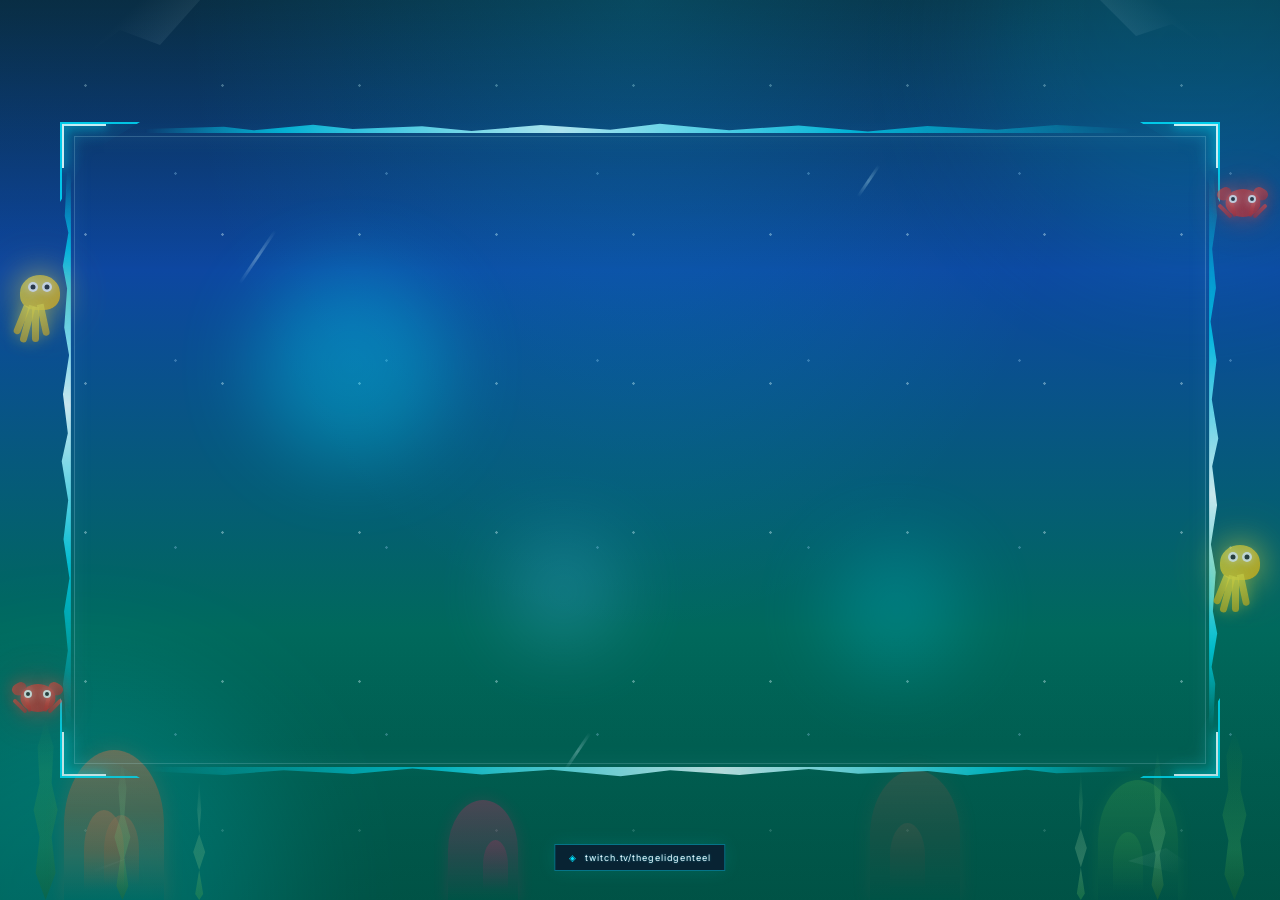
==== index.html @ 32f18d12 "Adding a card editor capability" ====
<!doctype html>
<html lang="en">
  <head>
    <meta charset="UTF-8" />
    <meta name="viewport" content="width=device-width, initial-scale=1.0" />
    <title>The Gelid Genteel — Arctic Undersea Overlay</title>
    <link rel="preconnect" href="https://fonts.googleapis.com" />
    <link rel="preconnect" href="https://fonts.gstatic.com" crossorigin />
    <link href="https://fonts.googleapis.com/css2?family=Cinzel:wght@500;600;700&family=Inter:wght@400;500;600;700&display=swap" rel="stylesheet" />
    <link rel="stylesheet" href="styles.css" />
    <svg style="position: absolute; width: 0; height: 0;">
      <defs>
        <filter id="iceCrystal">
          <feTurbulence type="fractalNoise" baseFrequency="0.01" numOctaves="1" result="noise" />
          <feDisplacementMap in="SourceGraphic" in2="noise" scale="1" xChannelSelector="R" yChannelSelector="G" />
        </filter>
        <filter id="frostGlow">
          <feGaussianBlur stdDeviation="2" result="coloredBlur" />
          <feMerge>
            <feMergeNode in="coloredBlur" />
            <feMergeNode in="SourceGraphic" />
          </feMerge>
        </filter>
      </defs>
    </svg>
  </head>
  <body>
    <main class="overlay" aria-label="The GelidGenteel arctic undersea Twitch overlay">
      <div class="ambient-glow glow-a"></div>
      <div class="ambient-glow glow-b"></div>
      <div class="starfield" aria-hidden="true"></div>
      <div class="bioluminescent-glow bio-1"></div>
      <div class="bioluminescent-glow bio-2"></div>
      <div class="bioluminescent-glow bio-3"></div>
      
      <!-- Steam/mist effects for thawing states -->
      <div class="steam-mist steam-1" aria-hidden="true"></div>
      <div class="steam-mist steam-2" aria-hidden="true"></div>
      <div class="steam-mist steam-3" aria-hidden="true"></div>
      
      <!-- Coral formations -->
      <div class="coral coral-1" aria-hidden="true"></div>
      <div class="coral coral-2" aria-hidden="true"></div>
      <div class="coral coral-3" aria-hidden="true"></div>
      <div class="coral coral-4" aria-hidden="true"></div>
      
      <!-- Seaweed/algae on sides -->
      <div class="seaweed seaweed-left-1" aria-hidden="true"></div>
      <div class="seaweed seaweed-left-2" aria-hidden="true"></div>
      <div class="seaweed seaweed-left-3" aria-hidden="true"></div>
      <div class="seaweed seaweed-right-1" aria-hidden="true"></div>
      <div class="seaweed seaweed-right-2" aria-hidden="true"></div>
      <div class="seaweed seaweed-right-3" aria-hidden="true"></div>
      
      <!-- Swimming fish container -->
      <div class="fish-container" aria-hidden="true"></div>
      
      <!-- Floating octopus on borders -->
      <div class="octopus octopus-left" aria-hidden="true">
        <div class="octopus-head"></div>
        <div class="tentacle tentacle-1"></div>
        <div class="tentacle tentacle-2"></div>
        <div class="tentacle tentacle-3"></div>
        <div class="tentacle tentacle-4"></div>
        <div class="octopus-eye octopus-eye-left"></div>
        <div class="octopus-eye octopus-eye-right"></div>
      </div>
      
      <div class="octopus octopus-right" aria-hidden="true">
        <div class="octopus-head"></div>
        <div class="tentacle tentacle-1"></div>
        <div class="tentacle tentacle-2"></div>
        <div class="tentacle tentacle-3"></div>
        <div class="tentacle tentacle-4"></div>
        <div class="octopus-eye octopus-eye-left"></div>
        <div class="octopus-eye octopus-eye-right"></div>
      </div>
      
      <!-- Floating crabs on borders -->
      <div class="crab crab-bottom-left" aria-hidden="true">
        <div class="crab-body"></div>
        <div class="claw claw-left"></div>
        <div class="claw claw-right"></div>
        <div class="leg leg-1"></div>
        <div class="leg leg-2"></div>
        <div class="leg leg-3"></div>
        <div class="leg leg-4"></div>
        <div class="crab-eye crab-eye-left"></div>
        <div class="crab-eye crab-eye-right"></div>
      </div>
      
      <div class="crab crab-top-right" aria-hidden="true">
        <div class="crab-body"></div>
        <div class="claw claw-left"></div>
        <div class="claw claw-right"></div>
        <div class="leg leg-1"></div>
        <div class="leg leg-2"></div>
        <div class="leg leg-3"></div>
        <div class="leg leg-4"></div>
        <div class="crab-eye crab-eye-left"></div>
        <div class="crab-eye crab-eye-right"></div>
      </div>

      <section class="gameplay-frame" aria-label="Gameplay safe area">
        <div class="ice-edge edge-top"></div>
        <div class="ice-edge edge-right"></div>
        <div class="ice-edge edge-bottom"></div>
        <div class="ice-edge edge-left"></div>
        <div class="corner corner-tl"></div>
        <div class="corner corner-tr"></div>
        <div class="corner corner-br"></div>
        <div class="corner corner-bl"></div>
        <div class="inner-rim"></div>
        
        <!-- Center screen state messages -->
        <div class="center-message brb-message" aria-hidden="true">
          <div class="ice-block">
            <div class="frost-icon">❄️</div>
            <h2>FROZEN</h2>
            <p>TEMPORARILY FROZEN</p>
            <div class="crystal-decoration"></div>
          </div>
        </div>
        
        <div class="center-message starting-message" aria-hidden="true">
          <div class="thaw-block">
            <div class="steam-icon">💨</div>
            <h2>THAWING</h2>
            <p>THE AQUARIUM OPENS SOON</p>
            <div class="bubble-decoration"></div>
          </div>
        </div>
        
        <div class="center-message offline-message" aria-hidden="true">
          <div class="frigid-block">
            <div class="iceberg-icon">🏔️</div>
            <h2>TANK FREEZING</h2>
            <p>Thanks for Watching</p>
            <div class="glacier-decoration"></div>
          </div>
        </div>
      </section>

      <!-- <header class="identity-plaque">
        <div class="crest" aria-hidden="true"><span>🧊</span></div>
        <div>
          <p class="eyebrow ice-font"></p>
          <h1>THEGELIDGENTEEL</h1>
          <p class="subtitle ice-font" id="current-game">Currently Playing:</p>
        </div>
        <div class="frost-crystal" style="top: 10px; right: 15px;"></div>
        <div class="frost-crystal" style="bottom: 8px; left: 12px; animation-delay: 1s;"></div>
        <div class="frost-crystal" style="top: 50%; right: 8px; animation-delay: 2s;"></div>
      </header> -->

      <!-- <aside class="vtuber-frame" aria-label="VTuber avatar safe area">
        <div class="frame-label">KNIGHT’S CHAMBER</div>
        <div class="avatar-safe"><span>VTUBER<br />SAFE AREA</span></div>
        <div class="rune rune-one">✧</div>
        <div class="rune rune-two">✦</div>
        <div class="frost-crystal" style="top: 12px; right: 12px;"></div>
        <div class="frost-crystal" style="bottom: 12px; left: 12px; animation-delay: 1.5s;"></div>
        
      
        <div class="chat-tank" aria-label="Chat overlay">
          <div class="tank-glass"></div>
          <div class="tank-water"></div>
          <div class="tank-bubbles"></div>
          <div class="chat-content">
            <div class="chat-messages">
              <div class="chat-message">
                <span class="chat-user">User1:</span>
                <span class="chat-text">Love the ice theme!</span>
              </div>
              <div class="chat-message">
                <span class="chat-user">User2:</span>
                <span class="chat-text">The bubbles are amazing</span>
              </div>
              <div class="chat-message">
                <span class="chat-user">Mod:</span>
                <span class="chat-text">Stream quality is perfect</span>
              </div>
            </div>
          </div>
        </div>
      </aside> -->

      <!-- <div class="status-plate">
        <span class="status-dot"></span>
        <span id="statusText" class="ice-font">LIVE FROM THE TANK</span>
      </div> -->

      <div class="social-plate">
        <span class="social-icon">◈</span>
        <span class="ice-font">twitch.tv/thegelidgenteel</span>
      </div>

 
      <div class="shard shard-a" aria-hidden="true"></div>
      <div class="shard shard-b" aria-hidden="true"></div>
      <div class="shard shard-c" aria-hidden="true"></div>
      <div class="ice-formation ice-top-left"></div>
      <div class="ice-formation ice-top-right"></div>
      <div class="ice-formation ice-bottom-left"></div>
      <div class="ice-formation ice-bottom-right"></div>
      
      <!-- Glacier formations for frozen state -->
      <div class="glacier glacier-main" aria-hidden="true"></div>
      <div class="glacier glacier-secondary" aria-hidden="true"></div>
      <div class="ice-crack crack-1" aria-hidden="true"></div>
      <div class="ice-crack crack-2" aria-hidden="true"></div>
      <div class="ice-crack crack-3" aria-hidden="true"></div>
      <div class="frost-overlay" aria-hidden="true"></div>

      <nav class="demo-controls" aria-label="Overlay preview controls">
        <button data-status="LIVE FROM THE TANK">Standard</button>
        <button data-status="THE AQUARIUM OPENS SOON">Bubbles</button>
        <!-- <button data-status="TEMPORARILY FROZEN">Freeze</button> -->
        <button data-status="STREAM COMPLETELY FROZEN">Frozen</button>
        <!-- <button id="toggleMotion">Motion</button> -->
        <button id="toggleFreeze">Freeze</button>
      </nav>
    </main>
    <script src="script.js"></script>
  </body>
</html>
---- styles.css ----
:root {
  --ice: #e0f7fa;
  --frost: #81d4fa;
  --steel: #4fc3f7;
  --deep-ocean: #0a192f;
  --arctic-blue: #0d47a1;
  --bioluminescent: #00e5ff;
  --sea-teal: #00695c;
  --bubble: rgba(255, 255, 255, 0.3);
  --line: rgba(0, 229, 255, .6);
  --ease: cubic-bezier(.23, 1, .32, 1);
}

* { box-sizing: border-box; }
html, body { width: 100%; height: 100%; margin: 0; overflow: hidden; background: transparent; }
body { color: var(--bioluminescent); font-family: Inter, sans-serif; }

.overlay {
  position: relative;
  width: 100vw;
  height: 100vh;
  min-width: 960px;
  min-height: 540px;
  overflow: hidden;
  isolation: isolate;
  background: linear-gradient(180deg, #0a192f 0%, #0d47a1 30%, #00695c 70%, #004d40 100%);
  transition: background 2s ease-in-out;
}

.overlay.thawing {
  background: linear-gradient(180deg, #1a237e 0%, #1565c0 30%, #00897b 70%, #00695c 100%);
}

.overlay.thawing .bioluminescent-glow {
  opacity: 0.5;
  animation-duration: 2s;
}
.overlay.thawing .bubble-container {
  opacity: 0.7;
}

/* Coral formations */
.coral { position: absolute; z-index: 1; opacity: 0.6; pointer-events: none; transition: opacity 2s ease-in-out; }
.coral-1 { 
  bottom: 0; left: 5%; width: 100px; height: 150px; 
  background: linear-gradient(180deg, rgba(255, 112, 67, 0.7) 0%, rgba(255, 87, 34, 0.5) 40%, rgba(255, 112, 67, 0.3) 70%, transparent 100%);
  border-radius: 50% 50% 0 0;
  box-shadow: 0 0 20px rgba(255, 112, 67, 0.3);
}
.coral-1::before {
  content: '';
  position: absolute;
  bottom: 10px; left: 20px; width: 40px; height: 80px;
  background: linear-gradient(180deg, rgba(255, 112, 67, 0.6) 0%, rgba(255, 87, 34, 0.4) 50%, transparent 100%);
  border-radius: 50% 50% 0 0;
}
.coral-1::after {
  content: '';
  position: absolute;
  bottom: 15px; right: 25px; width: 35px; height: 70px;
  background: linear-gradient(180deg, rgba(255, 112, 67, 0.5) 0%, rgba(255, 87, 34, 0.3) 50%, transparent 100%);
  border-radius: 50% 50% 0 0;
}
.coral-2 { 
  bottom: 0; right: 8%; width: 80px; height: 120px; 
  background: linear-gradient(180deg, rgba(67, 160, 71, 0.6) 0%, rgba(56, 142, 60, 0.4) 50%, transparent 100%);
  border-radius: 50% 50% 0 0;
  box-shadow: 0 0 15px rgba(67, 160, 71, 0.3);
}
.coral-2::before {
  content: '';
  position: absolute;
  bottom: 8px; left: 15px; width: 30px; height: 60px;
  background: linear-gradient(180deg, rgba(67, 160, 71, 0.5) 0%, rgba(56, 142, 60, 0.3) 50%, transparent 100%);
  border-radius: 50% 50% 0 0;
}
.coral-3 { 
  bottom: 0; left: 35%; width: 70px; height: 100px; 
  background: linear-gradient(180deg, rgba(233, 30, 99, 0.6) 0%, rgba(194, 24, 91, 0.4) 50%, transparent 100%);
  border-radius: 50% 50% 0 0;
  box-shadow: 0 0 15px rgba(233, 30, 99, 0.3);
}
.coral-3::before {
  content: '';
  position: absolute;
  bottom: 10px; right: 10px; width: 25px; height: 50px;
  background: linear-gradient(180deg, rgba(233, 30, 99, 0.5) 0%, rgba(194, 24, 91, 0.3) 50%, transparent 100%);
  border-radius: 50% 50% 0 0;
}
.coral-4 { 
  bottom: 0; right: 25%; width: 90px; height: 130px; 
  background: linear-gradient(180deg, rgba(121, 85, 72, 0.6) 0%, rgba(93, 64, 55, 0.4) 50%, transparent 100%);
  border-radius: 50% 50% 0 0;
  box-shadow: 0 0 18px rgba(121, 85, 72, 0.3);
}
.coral-4::before {
  content: '';
  position: absolute;
  bottom: 12px; left: 20px; width: 35px; height: 65px;
  background: linear-gradient(180deg, rgba(121, 85, 72, 0.5) 0%, rgba(93, 64, 55, 0.3) 50%, transparent 100%);
  border-radius: 50% 50% 0 0;
}

/* Seaweed/algae on sides */
.seaweed { 
  position: absolute; 
  z-index: 1; 
  bottom: 0; 
  width: 40px; 
  opacity: 0.5; 
  pointer-events: none; 
  transition: opacity 2s ease-in-out;
  animation: seaweedSway 4s ease-in-out infinite;
}

.seaweed-left-1 {
  left: 2%;
  height: 180px;
  background: linear-gradient(180deg, transparent 0%, rgba(76, 175, 80, 0.4) 30%, rgba(56, 142, 60, 0.6) 70%, rgba(27, 94, 32, 0.8) 100%);
  clip-path: polygon(50% 0%, 70% 15%, 65% 35%, 80% 50%, 65% 65%, 75% 85%, 50% 100%, 25% 85%, 35% 65%, 20% 50%, 35% 35%, 30% 15%);
  animation-delay: 0s;
}

.seaweed-left-2 {
  left: 8%;
  height: 140px;
  background: linear-gradient(180deg, transparent 0%, rgba(129, 199, 132, 0.4) 30%, rgba(102, 187, 106, 0.6) 70%, rgba(51, 105, 30, 0.8) 100%);
  clip-path: polygon(50% 0%, 60% 20%, 55% 40%, 70% 55%, 55% 70%, 65% 90%, 50% 100%, 35% 90%, 45% 70%, 30% 55%, 45% 40%, 40% 20%);
  animation-delay: 1s;
}

.seaweed-left-3 {
  left: 14%;
  height: 120px;
  background: linear-gradient(180deg, transparent 0%, rgba(165, 214, 167, 0.4) 30%, rgba(129, 199, 132, 0.6) 70%, rgba(67, 160, 71, 0.8) 100%);
  clip-path: polygon(50% 0%, 55% 25%, 50% 45%, 65% 60%, 50% 75%, 60% 95%, 50% 100%, 40% 95%, 50% 75%, 35% 60%, 50% 45%, 45% 25%);
  animation-delay: 2s;
}

.seaweed-right-1 {
  right: 2%;
  height: 170px;
  background: linear-gradient(180deg, transparent 0%, rgba(56, 142, 60, 0.4) 30%, rgba(76, 175, 80, 0.6) 70%, rgba(27, 94, 32, 0.8) 100%);
  clip-path: polygon(50% 0%, 30% 15%, 35% 35%, 20% 50%, 35% 65%, 25% 85%, 50% 100%, 75% 85%, 65% 65%, 80% 50%, 65% 35%, 70% 15%);
  animation-delay: 0.5s;
}

.seaweed-right-2 {
  right: 8%;
  height: 150px;
  background: linear-gradient(180deg, transparent 0%, rgba(102, 187, 106, 0.4) 30%, rgba(129, 199, 132, 0.6) 70%, rgba(51, 105, 30, 0.8) 100%);
  clip-path: polygon(50% 0%, 40% 20%, 45% 40%, 30% 55%, 45% 70%, 35% 90%, 50% 100%, 65% 90%, 55% 70%, 70% 55%, 55% 40%, 60% 20%);
  animation-delay: 1.5s;
}

.seaweed-right-3 {
  right: 14%;
  height: 130px;
  background: linear-gradient(180deg, transparent 0%, rgba(129, 199, 132, 0.4) 30%, rgba(165, 214, 167, 0.6) 70%, rgba(67, 160, 71, 0.8) 100%);
  clip-path: polygon(50% 0%, 45% 25%, 50% 45%, 35% 60%, 50% 75%, 40% 95%, 50% 100%, 60% 95%, 50% 75%, 65% 60%, 50% 45%, 55% 25%);
  animation-delay: 2.5s;
}

@keyframes seaweedSway {
  0%, 100% { transform: rotate(-3deg) translateX(0); }
  50% { transform: rotate(3deg) translateX(5px); }
}

/* Octopus on borders - floating up and down */
.octopus {
  position: absolute;
  width: 60px;
  height: 50px;
  z-index: 8;
  opacity: 0.75;
  transition: opacity 2s ease-in-out;
  pointer-events: none;
}

.octopus-left {
  left: 10px;
  top: 30%;
  animation: octopusFloat 6s ease-in-out infinite;
  animation-delay: 0s;
}

.octopus-right {
  right: 10px;
  top: 60%;
  animation: octopusFloatFlipped 6s ease-in-out infinite;
  animation-delay: 3s;
}

.octopus-head {
  position: absolute;
  top: 5px;
  left: 10px;
  width: 40px;
  height: 35px;
  background: linear-gradient(135deg, rgba(255, 235, 59, 0.85), rgba(255, 193, 7, 0.9));
  border-radius: 50% 50% 40% 40%;
  box-shadow: 0 0 30px rgba(255, 235, 59, 0.7), 0 0 60px rgba(255, 193, 7, 0.4);
}

.tentacle {
  position: absolute;
  background: linear-gradient(180deg, rgba(255, 235, 59, 0.8), rgba(255, 193, 7, 0.7));
  border-radius: 20px;
  box-shadow: 0 0 15px rgba(255, 235, 59, 0.5);
}

.tentacle-1 {
  top: 35px;
  left: 14px;
  width: 7px;
  height: 38px;
  border-radius: 3px 3px 20px 20px;
  transform: rotate(15deg);
}

.tentacle-2 {
  top: 37px;
  left: 22px;
  width: 7px;
  height: 35px;
  border-radius: 3px 3px 20px 20px;
  transform: rotate(0deg);
}

.tentacle-3 {
  top: 34px;
  left: 30px;
  width: 7px;
  height: 32px;
  border-radius: 3px 3px 20px 20px;
  transform: rotate(-12deg);
}

.tentacle-4 {
  top: 35px;
  left: 8px;
  width: 7px;
  height: 30px;
  border-radius: 3px 3px 20px 20px;
  transform: rotate(22deg);
}

.octopus-eye {
  position: absolute;
  width: 10px;
  height: 10px;
  background: rgba(255, 255, 255, 0.95);
  border-radius: 50%;
  box-shadow: 0 0 8px rgba(255, 255, 255, 0.6);
}

.octopus-eye-left {
  top: 12px;
  left: 18px;
}

.octopus-eye-right {
  top: 12px;
  left: 32px;
}

.octopus-eye::after {
  content: '';
  position: absolute;
  width: 5px;
  height: 5px;
  background: rgba(0, 0, 0, 0.8);
  border-radius: 50%;
  top: 50%;
  left: 50%;
  transform: translate(-50%, -50%);
}

@keyframes octopusFloat {
  0%, 100% { transform: translateY(0); }
  50% { transform: translateY(-30px); }
}

/* Crabs on borders - floating */
.crab {
  position: absolute;
  width: 55px;
  height: 45px;
  z-index: 8;
  opacity: 0.75;
  transition: opacity 2s ease-in-out;
  pointer-events: none;
  animation: crabFloat 5s ease-in-out infinite;
}

.crab-bottom-left {
  left: 10px;
  bottom: 20%;
  animation-delay: 0s;
}

.crab-top-right {
  right: 10px;
  top: 20%;
  animation-delay: 2.5s;
}

.crab-body {
  position: absolute;
  top: 50%;
  left: 50%;
  width: 35px;
  height: 28px;
  background: linear-gradient(135deg, rgba(244, 67, 54, 0.85), rgba(198, 40, 40, 0.9));
  border-radius: 50%;
  transform: translate(-50%, -50%);
  box-shadow: 0 0 25px rgba(244, 67, 54, 0.6), 0 0 50px rgba(198, 40, 40, 0.4);
}

.claw {
  position: absolute;
  background: linear-gradient(135deg, rgba(244, 67, 54, 0.8), rgba(198, 40, 40, 0.7));
  border-radius: 40% 40% 50% 50%;
  box-shadow: 0 0 15px rgba(244, 67, 54, 0.5);
}

.claw-left {
  top: 8px;
  left: 2px;
  width: 15px;
  height: 12px;
  transform: rotate(-30deg);
}

.claw-right {
  top: 8px;
  right: 2px;
  width: 15px;
  height: 12px;
  transform: rotate(30deg);
}

.leg {
  position: absolute;
  background: linear-gradient(180deg, rgba(244, 67, 54, 0.8), rgba(198, 40, 40, 0.7));
  border-radius: 5px;
  box-shadow: 0 0 10px rgba(244, 67, 54, 0.4);
}

.leg-1 {
  bottom: 5px;
  left: 8px;
  width: 4px;
  height: 18px;
  transform: rotate(-45deg);
}

.leg-2 {
  bottom: 8px;
  left: 16px;
  width: 4px;
  height: 16px;
  transform: rotate(-15deg);
}

.leg-3 {
  bottom: 8px;
  right: 16px;
  width: 4px;
  height: 16px;
  transform: rotate(15deg);
}

.leg-4 {
  bottom: 5px;
  right: 8px;
  width: 4px;
  height: 18px;
  transform: rotate(45deg);
}

.crab-eye {
  position: absolute;
  width: 8px;
  height: 8px;
  background: rgba(255, 255, 255, 0.95);
  border-radius: 50%;
  box-shadow: 0 0 8px rgba(255, 255, 255, 0.6);
}

.crab-eye-left {
  top: 15px;
  left: 14px;
}

.crab-eye-right {
  top: 15px;
  right: 14px;
}

.crab-eye::after {
  content: '';
  position: absolute;
  width: 4px;
  height: 4px;
  background: rgba(0, 0, 0, 0.8);
  border-radius: 50%;
  top: 50%;
  left: 50%;
  transform: translate(-50%, -50%);
}

@keyframes crabFloat {
  0%, 100% { transform: translateY(0) rotate(-5deg); }
  50% { transform: translateY(-25px) rotate(5deg); }
}

@keyframes octopusFloatFlipped {
  0%, 100% { transform: scaleX(-1) translateY(0); }
  50% { transform: scaleX(-1) translateY(-30px); }
}

/* Hide coral and seaweed when frozen */
.overlay.frozen .coral, .overlay.frigid .coral,
.overlay.frozen .seaweed, .overlay.frigid .seaweed,
.overlay.frozen .octopus, .overlay.frigid .octopus,
.overlay.frozen .crab, .overlay.frigid .crab {
  opacity: 0;
}

/* Fish container */
.fish-container { position: absolute; inset: 0; z-index: 2; pointer-events: none; transition: opacity 2s ease-in-out; }

.overlay.frozen .fish-container, .overlay.frigid .fish-container {
  opacity: 0;
}

.overlay.frozen {
  background: linear-gradient(180deg, #0d47a1 0%, #1565c0 20%, #1976d2 40%, #1e88e5 60%, #2196f3 80%, #263238 100%);
}

.overlay.frigid {
  background: linear-gradient(180deg, #0d47a1 0%, #1565c0 20%, #1976d2 40%, #42a5f5 60%, #90caf9 80%, #e3f2fd 100%);
}

.overlay.frigid .glacier {
  opacity: 1;
  background: linear-gradient(160deg, transparent 20%, rgba(224, 247, 250, 0.5) 40%, rgba(187, 222, 251, 0.7) 60%, rgba(144, 202, 249, 0.9));
}
.overlay.frigid .glacier-secondary {
  background: linear-gradient(200deg, transparent 15%, rgba(225, 245, 254, 0.4) 35%, rgba(187, 222, 251, 0.6) 55%, rgba(100, 181, 246, 0.8));
}
.overlay.frigid .ice-crack {
  opacity: 0.9;
}
.overlay.frigid .ice-formation {
  opacity: 0.8;
}
.overlay.frigid .bioluminescent-glow {
  opacity: 0.2;
}

.overlay::before, .overlay::after { content: ""; position: absolute; inset: 0; pointer-events: none; }
.overlay::before { z-index: 3; background: radial-gradient(ellipse at 50% 0%, rgba(0, 229, 255, 0.15), transparent 50%); transition: opacity 2s ease-in-out, background 2s ease-in-out; }
.overlay::after { z-index: 4; background: linear-gradient(180deg, rgba(0, 229, 255, 0.1) 0%, transparent 30%, transparent 70%, rgba(0, 105, 92, 0.2) 100%); transition: opacity 2s ease-in-out, background 2s ease-in-out; }

.overlay.frozen::before {
  background: radial-gradient(ellipse at 50% 0%, rgba(66, 165, 245, 0.3), transparent 60%);
}
.overlay.frozen::after {
  background: linear-gradient(180deg, rgba(66, 165, 245, 0.2) 0%, transparent 25%, transparent 75%, rgba(69, 90, 100, 0.4) 100%);
}

.ambient-glow { position: absolute; width: 32vw; height: 32vw; border-radius: 50%; filter: blur(65px); opacity: .2; z-index: -1; transition: background 2s ease-in-out; }
.glow-a { left: -10vw; bottom: -15vw; background: #00e5ff; }
.glow-b { right: -9vw; top: -12vw; background: #00bcd4; }

.overlay.frozen .glow-a { background: #1976d2; }
.overlay.frozen .glow-b { background: #1565c0; }

.bioluminescent-glow { position: absolute; border-radius: 50%; filter: blur(40px); opacity: .3; z-index: 1; animation: bioluminescence 4s ease-in-out infinite; transition: background 2s ease-in-out; }
.bio-1 { width: 15vw; height: 15vw; left: 20%; top: 30%; background: #00e5ff; animation-delay: 0s; }
.bio-2 { width: 10vw; height: 10vw; right: 25%; bottom: 25%; background: #00bcd4; animation-delay: 1.5s; }
.bio-3 { width: 8vw; height: 8vw; left: 40%; top: 60%; background: #4fc3f7; animation-delay: 3s; }

.overlay.frozen .bio-1 { background: #42a5f5; }
.overlay.frozen .bio-2 { background: #1e88e5; }
.overlay.frozen .bio-3 { background: #64b5f6; }

.starfield, .snow-layer, .bubble-container { position: absolute; inset: 0; pointer-events: none; }
.starfield { opacity: .42; background-image: radial-gradient(circle, rgba(222,250,255,.9) 0 1px, transparent 1.5px), radial-gradient(circle, rgba(170,220,255,.7) 0 1px, transparent 1.5px); background-size: 137px 149px, 211px 187px; background-position: 17px 11px, 70px 80px; mask-image: linear-gradient(to bottom, transparent, #000 12%, #000 82%, transparent); }
.bubble-container { z-index: 2; overflow: hidden; }

.gameplay-frame { position: absolute;
  left: 50%;
  top: 50%;
  width: min(90vw, 160vh);
  aspect-ratio: 16 / 9;
  transform: translate(-50%, -50%);
  z-index: 1;
  pointer-events: none; }
.inner-rim { position: absolute; inset: 10px; border: 1px solid rgba(190, 239, 255, .22); box-shadow: inset 0 0 20px rgba(113, 217, 255, .08), 0 0 17px rgba(125, 216, 255, .05); }

/* Center screen state messages */
.center-message { 
  position: absolute; 
  inset: 20%; 
  display: flex; 
  align-items: center; 
  justify-content: center; 
  opacity: 0; 
  pointer-events: none; 
  transition: opacity 1s ease-in-out;
  z-index: 10;
}

.center-message.active {
  opacity: 1;
}

.ice-block, .thaw-block, .frigid-block {
  text-align: center;
  padding: 40px 60px;
  border-radius: 20px;
  position: relative;
}

.ice-block {
  background: linear-gradient(145deg, rgba(13, 71, 161, 0.9), rgba(21, 101, 192, 0.8));
  border: 2px solid rgba(66, 165, 245, 0.6);
  box-shadow: 0 0 40px rgba(66, 165, 245, 0.4), inset 0 0 30px rgba(66, 165, 245, 0.2);
}

.thaw-block {
  background: linear-gradient(145deg, rgba(21, 101, 192, 0.9), rgba(0, 137, 123, 0.8));
  border: 2px solid rgba(79, 195, 247, 0.6);
  box-shadow: 0 0 40px rgba(79, 195, 247, 0.4), inset 0 0 30px rgba(79, 195, 247, 0.2);
}

.frigid-block {
  background: linear-gradient(145deg, rgba(13, 71, 161, 0.9), rgba(66, 165, 245, 0.8));
  border: 2px solid rgba(144, 202, 249, 0.6);
  box-shadow: 0 0 40px rgba(144, 202, 249, 0.4), inset 0 0 30px rgba(144, 202, 249, 0.2);
}

.frost-icon, .steam-icon, .iceberg-icon {
  font-size: 48px;
  margin-bottom: 20px;
  animation: iconFloat 3s ease-in-out infinite;
}

.steam-icon {
  animation: steamRise 2s ease-in-out infinite;
}

.center-message h2 {
  font: 700 32px Cinzel, serif;
  letter-spacing: 0.1em;
  margin: 0 0 15px;
  color: #e0f7fa;
  text-shadow: 0 0 20px rgba(0, 229, 255, 0.8);
}

.center-message p {
  font: 500 18px Inter, sans-serif;
  letter-spacing: 0.05em;
  margin: 0;
  color: rgba(224, 247, 250, 0.8);
}

.crystal-decoration, .bubble-decoration, .glacier-decoration {
  position: absolute;
  width: 100%;
  height: 100%;
  inset: 0;
  pointer-events: none;
  overflow: hidden;
  border-radius: 20px;
}

.crystal-decoration::before,
.crystal-decoration::after {
  content: '';
  position: absolute;
  width: 10px;
  height: 10px;
  background: rgba(224, 247, 250, 0.6);
  clip-path: polygon(50% 0%, 61% 35%, 98% 35%, 68% 57%, 79% 91%, 50% 70%, 21% 91%, 32% 57%, 2% 35%, 39% 35%);
  animation: crystalSparkle 4s ease-in-out infinite;
}

.crystal-decoration::before {
  top: 20%; left: 15%;
}

.crystal-decoration::after {
  bottom: 25%; right: 20%;
  animation-delay: 2s;
}

.bubble-decoration::before,
.bubble-decoration::after {
  content: '';
  position: absolute;
  width: 15px;
  height: 15px;
  background: radial-gradient(circle, rgba(255, 255, 255, 0.8), rgba(0, 229, 255, 0.4), transparent);
  border-radius: 50%;
  animation: bubbleFloat 3s ease-in-out infinite;
}

.bubble-decoration::before {
  bottom: 30%; left: 20%;
}

.bubble-decoration::after {
  top: 25%; right: 25%;
  animation-delay: 1.5s;
}

.glacier-decoration {
  background: linear-gradient(45deg, transparent 40%, rgba(224, 247, 250, 0.1) 70%, transparent);
}

@keyframes iconFloat {
  0%, 100% { transform: translateY(0); }
  50% { transform: translateY(-10px); }
}

@keyframes steamRise {
  0%, 100% { transform: translateY(0) scale(1); opacity: 0.8; }
  50% { transform: translateY(-15px) scale(1.1); opacity: 1; }
}

@keyframes bubbleFloat {
  0%, 100% { transform: translateY(0); }
  50% { transform: translateY(-20px); }
}
.ice-edge { position: absolute; filter: drop-shadow(0 0 7px rgba(0, 229, 255, .8)); opacity: .9; }
.edge-top, .edge-bottom { left: 7%; right: 7%; height: 18px; background: linear-gradient(90deg, transparent, var(--line) 14%, var(--ice) 42%, var(--line) 71%, transparent); clip-path: polygon(0 44%, 8% 32%, 11% 52%, 17% 21%, 21% 45%, 28% 29%, 33% 56%, 40% 22%, 47% 49%, 52% 15%, 59% 51%, 66% 25%, 73% 58%, 79% 28%, 86% 49%, 92% 22%, 100% 44%, 100% 66%, 0 66%); }
.edge-top { top: -5px; }
.edge-bottom { bottom: -5px; transform: rotate(180deg); }
.edge-left, .edge-right { top: 7%; bottom: 7%; width: 18px; background: linear-gradient(180deg, transparent, var(--line) 14%, var(--ice) 42%, var(--line) 71%, transparent); clip-path: polygon(44% 0, 32% 8%, 52% 11%, 21% 17%, 45% 21%, 29% 28%, 56% 33%, 22% 40%, 49% 47%, 15% 52%, 51% 59%, 25% 66%, 58% 73%, 28% 79%, 49% 86%, 22% 92%, 44% 100%, 66% 100%, 66% 0); }
.edge-left { left: -5px; }
.edge-right { right: -5px; transform: rotate(180deg); }

.corner { position: absolute; width: 80px; height: 80px; border: 2px solid rgba(0, 229, 255, .86); filter: drop-shadow(0 0 9px rgba(0, 229, 255, .85)); opacity: .95; }
.corner::before, .corner::after { content: ""; position: absolute; background: var(--ice); box-shadow: 0 0 9px var(--bioluminescent); }
.corner::before { width: 44px; height: 2px; }
.corner::after { width: 2px; height: 44px; }
.corner-tl { left: -4px; top: -4px; border-right: 0; border-bottom: 0; clip-path: polygon(0 0, 100% 0, 38% 38%, 0 100%); }
.corner-tr { right: -4px; top: -4px; transform: scaleX(-1); border-right: 0; border-bottom: 0; clip-path: polygon(0 0, 100% 0, 38% 38%, 0 100%); }
.corner-br { right: -4px; bottom: -4px; transform: scale(-1); border-right: 0; border-bottom: 0; clip-path: polygon(0 0, 100% 0, 38% 38%, 0 100%); }
.corner-bl { left: -4px; bottom: -4px; transform: scaleY(-1); border-right: 0; border-bottom: 0; clip-path: polygon(0 0, 100% 0, 38% 38%, 0 100%); }

.identity-plaque { position: absolute; left: 6.3%; top: 7.8%; z-index: 5; display: flex; align-items: center; gap: 13px; padding: 12px 20px 12px 11px; border: 1px solid rgba(0, 229, 255, .7); border-left: 0; background: linear-gradient(90deg, rgba(10, 25, 47, .95), rgba(13, 71, 161, .88), rgba(13, 71, 161, .75)); clip-path: polygon(0 0, 96% 0, 100% 50%, 96% 100%, 0 100%); box-shadow: 0 0 22px rgba(0, 229, 255, .3); transition: background 2s ease-in-out, border-color 2s ease-in-out, box-shadow 2s ease-in-out; }

.overlay.frozen .identity-plaque {
  border-color: rgba(66, 165, 245, .7);
  background: linear-gradient(90deg, rgba(13, 71, 161, .95), rgba(21, 101, 192, .88), rgba(21, 101, 192, .75));
  box-shadow: 0 0 22px rgba(66, 165, 245, .3);
}
.crest { display: grid; place-items: center; width: 42px; height: 42px; border: 1px solid var(--bioluminescent); color: var(--ice); transform: rotate(45deg); background: linear-gradient(145deg, rgba(0, 229, 255, .23), rgba(0, 105, 92, .06)); box-shadow: 0 0 16px rgba(0, 229, 255, .42), inset 0 0 12px rgba(224, 247, 250, .26); }
.crest span { transform: rotate(-45deg); font-size: 19px; }
.eyebrow { margin: 0 0 2px; color: rgba(0, 229, 255, .9); font-size: 9px; letter-spacing: .24em; font-weight: 700; }
h1 { margin: 0; color: #e0f7fa; font: 600 clamp(15px, 1.4vw, 25px) Cinzel, serif; letter-spacing: .08em; text-shadow: 0 0 15px rgba(0, 229, 255, .8), 0 0 30px rgba(0, 229, 255, .4); filter: url(#iceCrystal); }

/* Ice crystal font effect */
.ice-font {
  filter: url(#iceCrystal);
  color: #e8f8ff;
  text-shadow: 0 0 4px rgba(200, 240, 255, 0.7), 0 0 8px rgba(0, 229, 255, 0.5);
}

.subtitle { margin: 2px 0 0; color: rgba(0, 229, 255, .85); font-size: 10px; letter-spacing: .08em; }

/* Frost crystal decorations */
.frost-crystal {
  position: absolute;
  width: 6px;
  height: 6px;
  background: linear-gradient(135deg, rgba(255, 255, 255, 0.8), rgba(200, 240, 255, 0.5));
  clip-path: polygon(50% 0%, 61% 35%, 98% 35%, 68% 57%, 79% 91%, 50% 70%, 21% 91%, 32% 57%, 2% 35%, 39% 35%);
  opacity: 0.5;
  animation: crystalSparkle 4s ease-in-out infinite;
}

.vtuber-frame { position: absolute; right: 6.3%; bottom: 15%; z-index: 5; width: min(19vw, 290px); height: min(28vw, 350px); min-width: 170px; min-height: 320px; padding: 11px; border: 1px solid rgba(0, 229, 255, .72); background: linear-gradient(145deg, rgba(10, 25, 47, .74), rgba(0, 77, 64, .88)); clip-path: polygon(8% 0, 92% 0, 100% 8%, 100% 92%, 92% 100%, 8% 100%, 0 92%, 0 8%); box-shadow: 0 0 26px rgba(0, 229, 255, .14), inset 0 0 32px rgba(0, 229, 255, .1); transition: background 2s ease-in-out, border-color 2s ease-in-out, box-shadow 2s ease-in-out, bottom 2s ease-in-out; }
.vtuber-frame::before { content: ""; position: absolute; inset: 7px; border: 1px solid rgba(0, 229, 255, .37); clip-path: inherit; transition: border-color 2s ease-in-out; }
.frame-label { position: absolute; top: 15px; left: 22px; z-index: 2; font-size: 8px; letter-spacing: .2em; color: var(--bioluminescent); filter: url(#iceCrystal); text-shadow: 0 0 2px rgba(0, 229, 255, 0.5); transition: color 2s ease-in-out, text-shadow 2s ease-in-out; }
.avatar-safe { position: absolute; inset: 42px 24px 28px; display: grid; place-items: center; text-align: center; color: rgba(0, 229, 255, .42); font: 600 11px Cinzel, serif; letter-spacing: .16em; line-height: 1.7; background: radial-gradient(ellipse at 50% 30%, rgba(0, 229, 255, .12), transparent 61%); transition: color 2s ease-in-out, background 2s ease-in-out; }
.rune { position: absolute; color: var(--ice); text-shadow: 0 0 10px var(--bioluminescent); font-size: 20px; transition: color 2s ease-in-out, text-shadow 2s ease-in-out; }
.rune-one { left: 17px; bottom: 12px; }
.rune-two { right: 17px; top: 12px; }

.overlay.frozen .vtuber-frame {
  border-color: rgba(66, 165, 245, .72);
  background: linear-gradient(145deg, rgba(13, 71, 161, .74), rgba(21, 101, 192, .88));
  box-shadow: 0 0 26px rgba(66, 165, 245, .14), inset 0 0 32px rgba(66, 165, 245, .1);
}
.overlay.frozen .vtuber-frame::before {
  border-color: rgba(66, 165, 245, .37);
}
.overlay.frozen .frame-label {
  color: #90caf9;
  text-shadow: 0 0 2px rgba(66, 165, 245, 0.5);
}
.overlay.frozen .avatar-safe {
  color: rgba(66, 165, 245, .42);
  background: radial-gradient(ellipse at 50% 30%, rgba(66, 165, 245, .12), transparent 61%);
}
.overlay.frozen .rune {
  color: #e3f2fd;
  text-shadow: 0 0 10px #42a5f5;
}

/* Chat tank glass fish tank effect */
.chat-tank {
  position: absolute;
  top: -140px;
  right: 6.3%;
  width: min(19vw, 290px);
  height: 120px;
  z-index: 6;
  border-radius: 12px;
  overflow: hidden;
  border: 2px solid rgba(0, 229, 255, 0.5);
  background: linear-gradient(180deg, rgba(10, 25, 47, 0.85), rgba(0, 77, 64, 0.7));
  box-shadow: 0 4px 25px rgba(0, 229, 255, 0.4), inset 0 0 40px rgba(0, 229, 255, 0.15);
}

.tank-glass {
  position: absolute;
  inset: 0;
  background: linear-gradient(135deg, rgba(255, 255, 255, 0.1) 0%, transparent 50%, rgba(255, 255, 255, 0.05) 100%);
  pointer-events: none;
  z-index: 2;
}

.tank-glass::before {
  content: '';
  position: absolute;
  top: 0;
  left: 0;
  right: 0;
  height: 2px;
  background: linear-gradient(90deg, transparent, rgba(255, 255, 255, 0.6), transparent);
}

.tank-water {
  position: absolute;
  inset: 0;
  background: linear-gradient(180deg, rgba(0, 229, 255, 0.1) 0%, rgba(0, 137, 123, 0.15) 50%, rgba(0, 77, 64, 0.2) 100%);
  pointer-events: none;
  z-index: 1;
}

.tank-bubbles {
  position: absolute;
  inset: 0;
  pointer-events: none;
  z-index: 1;
}

.chat-content {
  position: relative;
  z-index: 3;
  padding: 10px;
  height: 100%;
  overflow-y: auto;
  scrollbar-width: none;
}

.chat-content::-webkit-scrollbar {
  display: none;
}

.chat-messages {
  display: flex;
  flex-direction: column;
  gap: 6px;
}

.chat-message {
  font-size: 10px;
  line-height: 1.3;
  color: rgba(224, 247, 250, 0.9);
  text-shadow: 0 0 4px rgba(0, 229, 255, 0.5);
}

.chat-user {
  font-weight: 600;
  color: #4fc3f7;
  margin-right: 4px;
}

.chat-text {
  color: rgba(224, 247, 250, 0.8);
}

.status-plate, .social-plate { position: absolute; z-index: 5; display: flex; align-items: center; gap: 8px; background: rgba(10, 25, 47, .82); border: 1px solid rgba(0, 229, 255, .42); box-shadow: 0 0 18px rgba(0, 229, 255, .1); transition: background 2s ease-in-out, border-color 2s ease-in-out, box-shadow 2s ease-in-out; }
.status-plate { left: 6.3%; bottom: 8%; padding: 10px 15px; font-size: 10px; letter-spacing: .14em; color: #e0f7fa; }
.social-plate { left: 50%; bottom: 3.2%; transform: translateX(-50%); padding: 7px 14px; font-size: 9px; letter-spacing: .1em; color: rgba(0, 229, 255, .74); }
.status-plate .ice-font, .social-plate .ice-font { filter: url(#iceCrystal); text-shadow: 0 0 2px rgba(0, 229, 255, 0.5); }

.overlay.frozen .status-plate, .overlay.frozen .social-plate {
  background: rgba(13, 71, 161, .82);
  border-color: rgba(66, 165, 245, .42);
  box-shadow: 0 0 18px rgba(66, 165, 245, .1);
}
.overlay.frozen .status-plate {
  color: #bbdefb;
}
.overlay.frozen .social-plate {
  color: rgba(66, 165, 245, .74);
}
.overlay.frozen .status-plate .ice-font, .overlay.frozen .social-plate .ice-font {
  text-shadow: 0 0 2px rgba(66, 165, 245, 0.5);
}
.status-dot { width: 7px; height: 7px; border-radius: 50%; background: #00e5ff; box-shadow: 0 0 10px #00bcd4; animation: pulse 2.1s infinite; transition: background 2s ease-in-out, box-shadow 2s ease-in-out; }
.social-icon { color: var(--bioluminescent); }

.overlay.frozen .status-dot {
  background: #1976d2;
  box-shadow: 0 0 10px #1565c0;
  animation-duration: 4s;
}

/* Bottom bubble container for thawing effect */
.bottom-bubble-container {
  position: absolute;
  inset: 0;
  z-index: 3;
  pointer-events: none;
  transition: opacity 0.5s ease-in-out;
}

.bottom-bubble {
  position: absolute;
  z-index: 3;
}

.snow-layer { z-index: 2; opacity: .65; background-image: radial-gradient(circle, #e5fbff 0 1px, transparent 1.5px), radial-gradient(circle, rgba(169,232,255,.8) 0 1px, transparent 1.5px); background-size: 97px 121px, 179px 163px; animation: snowfall 24s linear infinite; mask-image: linear-gradient(to bottom, transparent, #000 15%, #000 85%, transparent); display: none; } /* Hidden in favor of new snowflake system */
.snow-two { opacity: .35; transform: scale(1.4); animation-duration: 38s; animation-direction: reverse; }
.shard { position: absolute; z-index: 2; width: 3px; height: 64px; background: linear-gradient(transparent, rgba(220, 250, 255, .8), transparent); filter: blur(.3px); opacity: .4; transform: rotate(34deg); animation: drift 7s ease-in-out infinite; }
.shard-a { left: 20%; top: 25%; }
.shard-b { right: 32%; top: 18%; height: 38px; animation-delay: -2s; }
.shard-c { left: 45%; bottom: 14%; height: 45px; animation-delay: -4s; }

.ice-formation { position: absolute; z-index: 1; opacity: .3; pointer-events: none; transition: opacity 2s ease-in-out, background 2s ease-in-out; }
.ice-top-left { top: 0; left: 0; width: 200px; height: 150px; background: linear-gradient(135deg, transparent 40%, rgba(224, 247, 250, 0.4) 70%, rgba(129, 212, 250, 0.6)); clip-path: polygon(0 0, 100% 0, 80% 30%, 60% 20%, 40% 40%, 20% 30%, 0 50%); }
.ice-top-right { top: 0; right: 0; width: 180px; height: 120px; background: linear-gradient(225deg, transparent 40%, rgba(224, 247, 250, 0.4) 70%, rgba(79, 195, 247, 0.6)); clip-path: polygon(100% 0, 100% 50%, 80% 30%, 60% 40%, 40% 20%, 20% 30%, 0 0); }
.ice-bottom-left { bottom: 0; left: 0; width: 160px; height: 140px; background: linear-gradient(45deg, transparent 40%, rgba(224, 247, 250, 0.4) 70%, rgba(0, 229, 255, 0.6)); clip-path: polygon(0 100%, 0 50%, 20% 70%, 40% 60%, 60% 80%, 80% 70%, 0 100%); }
.ice-bottom-right { bottom: 0; right: 0; width: 190px; height: 130px; background: linear-gradient(315deg, transparent 40%, rgba(224, 247, 250, 0.4) 70%, rgba(0, 188, 212, 0.6)); clip-path: polygon(100% 100%, 100% 50%, 80% 70%, 60% 80%, 40% 60%, 20% 70%, 100% 100%); }

.overlay.frozen .ice-formation {
  opacity: 0.6;
}
.overlay.frozen .ice-top-left { background: linear-gradient(135deg, transparent 40%, rgba(179, 229, 252, 0.6) 70%, rgba(144, 202, 249, 0.8)); }
.overlay.frozen .ice-top-right { background: linear-gradient(225deg, transparent 40%, rgba(179, 229, 252, 0.6) 70%, rgba(100, 181, 246, 0.8)); }
.overlay.frozen .ice-bottom-left { background: linear-gradient(45deg, transparent 40%, rgba(179, 229, 252, 0.6) 70%, rgba(66, 165, 245, 0.8)); }
.overlay.frozen .ice-bottom-right { background: linear-gradient(315deg, transparent 40%, rgba(179, 229, 252, 0.6) 70%, rgba(21, 101, 192, 0.8)); }

/* Glacier formations for frozen state */
.glacier { position: absolute; z-index: 0; opacity: 0; pointer-events: none; transition: opacity 2s ease-in-out; }
.glacier-main { 
  top: -10%; left: -5%; width: 50%; height: 60%; 
  background: linear-gradient(160deg, transparent 30%, rgba(186, 225, 255, 0.3) 50%, rgba(144, 202, 249, 0.5) 70%, rgba(66, 165, 245, 0.7)); 
  clip-path: polygon(0 0, 100% 0, 85% 40%, 70% 30%, 50% 50%, 30% 35%, 15% 55%, 0 40%);
}
.glacier-secondary { 
  bottom: -15%; right: -8%; width: 45%; height: 55%; 
  background: linear-gradient(200deg, transparent 25%, rgba(187, 222, 251, 0.35) 45%, rgba(129, 212, 250, 0.55) 65%, rgba(30, 136, 229, 0.75)); 
  clip-path: polygon(100% 100%, 0 100%, 20% 60%, 35% 45%, 55% 65%, 75% 50%, 90% 70%, 100% 55%);
}

.overlay.frozen .glacier {
  opacity: 0.8;
  animation: glacierShift 10s ease-in-out infinite;
}

/* Ice crack patterns */
.ice-crack { position: absolute; z-index: 2; opacity: 0; pointer-events: none; transition: opacity 2s ease-in-out; }
.crack-1 { 
  top: 20%; left: 30%; width: 300px; height: 200px; 
  background: linear-gradient(45deg, transparent 40%, rgba(255, 255, 255, 0.2) 48%, rgba(224, 247, 250, 0.6) 50%, rgba(255, 255, 255, 0.2) 52%, transparent 60%);
  clip-path: polygon(40% 0%, 45% 30%, 55% 25%, 60% 50%, 50% 75%, 45% 100%, 35% 70%, 30% 45%, 35% 20%);
}
.crack-2 { 
  top: 50%; right: 20%; width: 250px; height: 180px; 
  background: linear-gradient(135deg, transparent 35%, rgba(255, 255, 255, 0.2) 48%, rgba(224, 247, 250, 0.6) 50%, rgba(255, 255, 255, 0.2) 52%, transparent 65%);
  clip-path: polygon(50% 0%, 55% 25%, 65% 20%, 70% 45%, 60% 70%, 55% 100%, 45% 75%, 40% 50%, 45% 25%);
}
.crack-3 { 
  bottom: 25%; left: 15%; width: 280px; height: 150px; 
  background: linear-gradient(90deg, transparent 30%, rgba(255, 255, 255, 0.2) 48%, rgba(224, 247, 250, 0.6) 50%, rgba(255, 255, 255, 0.2) 52%, transparent 70%);
  clip-path: polygon(30% 0%, 35% 30%, 45% 25%, 50% 50%, 40% 75%, 35% 100%, 25% 70%, 20% 45%, 25% 20%);
}

.overlay.frozen .ice-crack {
  opacity: 0.7;
  animation: crackGlow 4s ease-in-out infinite;
}

/* Frost overlay for frozen state */
.frost-overlay { 
  position: absolute; inset: 0; z-index: 6; 
  background: radial-gradient(ellipse at 30% 20%, rgba(255, 255, 255, 0.15) 0%, transparent 50%),
              radial-gradient(ellipse at 70% 80%, rgba(255, 255, 255, 0.12) 0%, transparent 40%),
              radial-gradient(ellipse at 50% 50%, rgba(224, 247, 250, 0.08) 0%, transparent 60%),
              linear-gradient(180deg, rgba(255, 255, 255, 0.08) 0%, transparent 30%, transparent 70%, rgba(255, 255, 255, 0.08) 100%);
  opacity: 0; 
  pointer-events: none; 
  transition: opacity 2s ease-in-out;
  mix-blend-mode: overlay;
}

.overlay.frozen .frost-overlay {
  opacity: 1;
}

/* Steam/mist effects for thawing states */
.steam-mist { position: absolute; z-index: 5; opacity: 0; pointer-events: none; transition: opacity 2s ease-in-out; }
.steam-1 { 
  bottom: 10%; left: 20%; width: 150px; height: 200px; 
  background: radial-gradient(ellipse at 50% 100%, rgba(255, 255, 255, 0.3) 0%, transparent 70%);
  filter: blur(20px);
  animation: steamRise 4s ease-in-out infinite;
}
.steam-2 { 
  bottom: 15%; right: 25%; width: 120px; height: 180px; 
  background: radial-gradient(ellipse at 50% 100%, rgba(224, 247, 250, 0.25) 0%, transparent 70%);
  filter: blur(25px);
  animation: steamRise 5s ease-in-out infinite 1s;
}
.steam-3 { 
  bottom: 8%; left: 50%; width: 100px; height: 150px; 
  background: radial-gradient(ellipse at 50% 100%, rgba(179, 229, 252, 0.2) 0%, transparent 70%);
  filter: blur(22px);
  animation: steamRise 4.5s ease-in-out infinite 2s;
}

.overlay.thawing .steam-mist {
  opacity: 0.8;
}

@keyframes steamRise { 
  0%, 100% { transform: translateY(0) scale(1); opacity: 0.6; } 
  50% { transform: translateY(-30px) scale(1.2); opacity: 0.8; } 
}

.demo-controls { position: absolute; z-index: 10; top: 12px; right: 12px; display: flex; gap: 4px; opacity: 0; transition: opacity .2s var(--ease); }
.overlay:hover .demo-controls, .demo-controls:focus-within { opacity: 1; }
.demo-controls button { border: 1px solid rgba(0, 229, 255, .35); background: rgba(10, 25, 47, .8); color: var(--bioluminescent); padding: 5px 8px; font: 10px Inter, sans-serif; cursor: pointer; }
.demo-controls button:hover { border-color: var(--bioluminescent); background: rgba(13, 71, 161, .9); }

@keyframes snowfall { from { background-position: 17px -100px, 70px -40px; } to { background-position: 114px 900px, 249px 940px; } }
@keyframes pulse { 0%, 100% { opacity: .45; transform: scale(.85); } 50% { opacity: 1; transform: scale(1.16); } }
@keyframes drift { 0%, 100% { transform: translate3d(0, 0, 0) rotate(34deg); opacity: .12; } 50% { transform: translate3d(24px, 35px, 0) rotate(34deg); opacity: .7; } }
@keyframes crystalSparkle { 0%, 100% { opacity: 0.4; transform: scale(0.8); } 50% { opacity: 0.9; transform: scale(1.2); } }
@keyframes bioluminescence { 0%, 100% { opacity: 0.2; transform: scale(1); } 50% { opacity: 0.5; transform: scale(1.1); } }

@keyframes crackGlow { 0%, 100% { opacity: 0.5; } 50% { opacity: 0.8; } }

@keyframes glacierShift { 0%, 100% { transform: translateY(0); } 50% { transform: translateY(-5px); } }

.overlay.frozen .bioluminescent-glow {
  animation-duration: 8s;
  opacity: 0.4;
}

.reduced-motion *, .reduced-motion *::before, .reduced-motion *::after { animation-play-state: paused !important; transition: none !important; }
@media (max-aspect-ratio: 4/3) { .vtuber-frame { width: 22vw; } .identity-plaque { left: 5%; } .gameplay-frame { inset-left: 3%; inset-right: 3%; } }
@media (prefers-reduced-motion: reduce) { *, *::before, *::after { animation-play-state: paused !important; } }
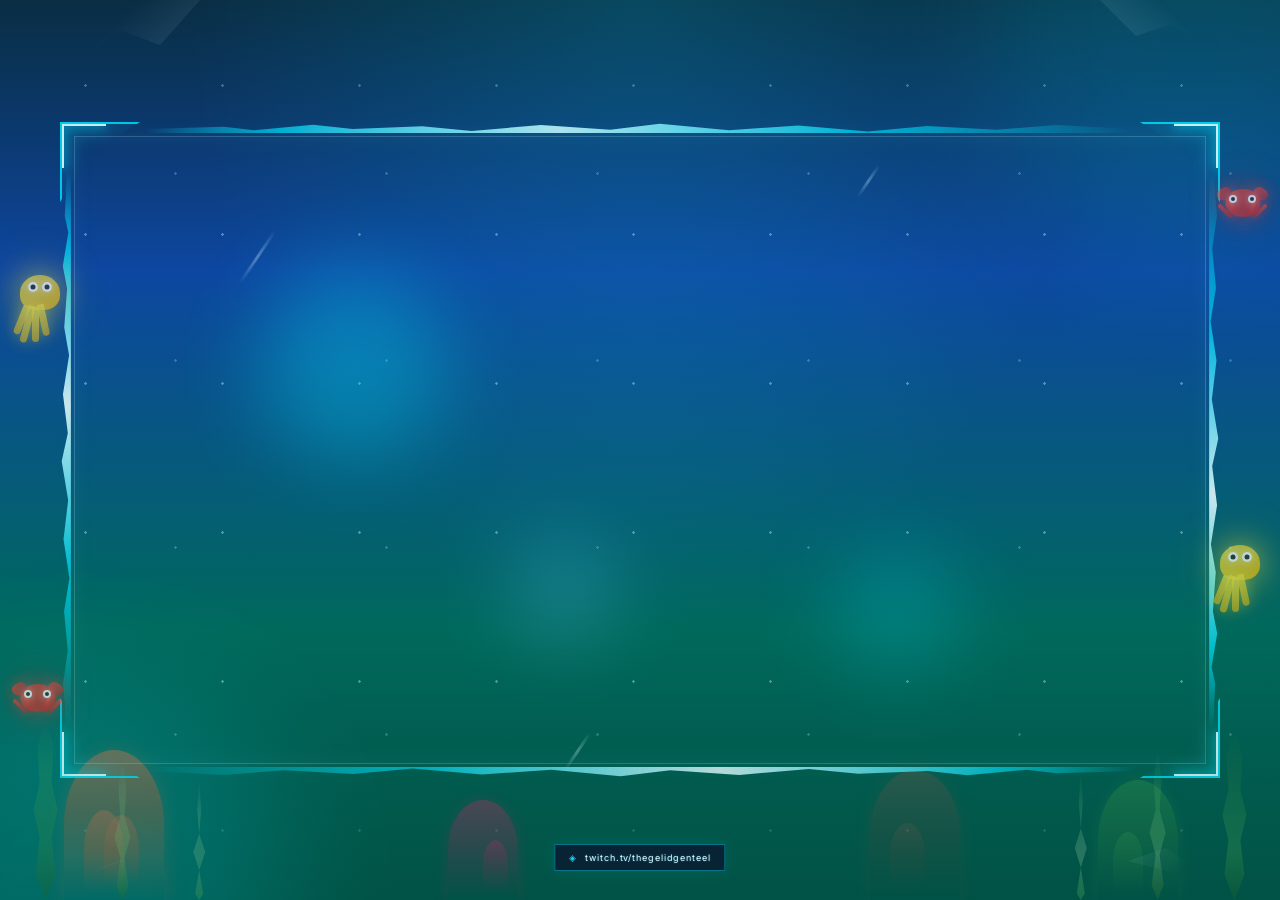
==== commit 98d64815: "Using iframes for web loading" ====
--- a/index.html
+++ b/index.html
@@ -111,34 +111,21 @@
         <div class="corner corner-br"></div>
         <div class="corner corner-bl"></div>
         <div class="inner-rim"></div>
+        <div class="card-iframe-host" id="card-iframe-host" aria-live="polite">
+          <iframe class="card-frame" data-card-page="card-thawing.html" src="card-thawing.html" title="Thawing stream card" tabindex="-1" allowtransparency="true"></iframe>
+          <iframe class="card-frame" data-card-page="card-frozen.html" src="card-frozen.html" title="Frozen stream card" tabindex="-1" allowtransparency="true"></iframe>
+          <iframe class="card-frame" data-card-page="card-offline.html" src="card-offline.html" title="Offline stream card" tabindex="-1" allowtransparency="true"></iframe>
+        </div>
         
-        <!-- Center screen state messages -->
-        <div class="center-message brb-message" aria-hidden="true">
-          <div class="ice-block">
-            <div class="frost-icon">❄️</div>
-            <h2>FROZEN</h2>
-            <p>TEMPORARILY FROZEN</p>
-            <div class="crystal-decoration"></div>
-          </div>
-        </div>
-        
-        <div class="center-message starting-message" aria-hidden="true">
-          <div class="thaw-block">
-            <div class="steam-icon">💨</div>
-            <h2>THAWING</h2>
-            <p>THE AQUARIUM OPENS SOON</p>
-            <div class="bubble-decoration"></div>
-          </div>
-        </div>
-        
+        <!-- Center-card content now loads from separate HTML pages through #card-iframe-host. -->
         <div class="center-message offline-message" aria-hidden="true">
-          <div class="frigid-block">
+          <!-- <div class="frigid-block">
             <div class="iceberg-icon">🏔️</div>
             <h2>TANK FREEZING</h2>
             <p>Thanks for Watching</p>
             <div class="glacier-decoration"></div>
           </div>
-        </div>
+        </div> -->
       </section>
 
       <!-- <header class="identity-plaque">
@@ -213,12 +200,19 @@
       <div class="frost-overlay" aria-hidden="true"></div>
 
       <nav class="demo-controls" aria-label="Overlay preview controls">
-        <button data-status="LIVE FROM THE TANK">Standard</button>
-        <button data-status="THE AQUARIUM OPENS SOON">Bubbles</button>
-        <!-- <button data-status="TEMPORARILY FROZEN">Freeze</button> -->
-        <button data-status="STREAM COMPLETELY FROZEN">Frozen</button>
-        <!-- <button id="toggleMotion">Motion</button> -->
-        <button id="toggleFreeze">Freeze</button>
+        <div class="control-group" aria-label="Animations">
+          <span class="control-label">WEATHER</span>
+          <button data-animation="standard">Normal</button>
+          <button data-animation="thawing" data-animation-toggle="true">Bubbles</button>
+          <button data-animation="frozen" data-animation-toggle="true">Freeze</button>
+          <button data-animation="frigid" data-animation-toggle="true">Deep Freeze</button>
+        </div>
+        <div class="control-group" aria-label="Cards with animations">
+          <span class="control-label">CARD + WEATHER</span>
+          <button data-card="card-thawing.html" data-animation="thawing" data-card-duration="manual" data-card-toggle="true">Thawing Card</button>
+          <button data-card="card-frozen.html" data-animation="frozen" data-card-duration="manual" data-card-toggle="true">Frozen Card</button>
+          <button data-card="card-offline.html" data-animation="frigid" data-card-duration="manual" data-card-toggle="true">Offline Card</button>
+        </div>
       </nav>
     </main>
     <script src="script.js"></script>
--- a/styles.css
+++ b/styles.css
@@ -31,6 +31,35 @@
   background: linear-gradient(180deg, #1a237e 0%, #1565c0 30%, #00897b 70%, #00695c 100%);
 }
 
+/* OBS video-underlay mode: leaves the browser source transparent so a Game Capture or media source below stays visible. */
+.overlay.video-underlay,
+.overlay.video-underlay.thawing,
+.overlay.video-underlay.frozen,
+.overlay.video-underlay.frigid { background: transparent; }
+.overlay.video-underlay::before,
+.overlay.video-underlay::after { background: transparent; }
+.overlay.video-underlay .ambient-glow,
+.overlay.video-underlay .bioluminescent-glow,
+.overlay.video-underlay .starfield,
+.overlay.video-underlay .fish-container,
+.overlay.video-underlay .coral,
+.overlay.video-underlay .seaweed,
+.overlay.video-underlay .octopus,
+.overlay.video-underlay .crab,
+.overlay.video-underlay .glacier,
+.overlay.video-underlay .ice-formation,
+.overlay.video-underlay .ice-crack,
+.overlay.video-underlay .frost-overlay { opacity: 0 !important; }
+.overlay.video-underlay:not(.thawing):not(.frozen):not(.frigid) .bubble-container { opacity: 0; }
+.overlay.video-underlay .gameplay-frame,
+.overlay.video-underlay .card-iframe-host { background: transparent !important; }
+.overlay.video-underlay.preview-underlay {
+  background-color: #172432;
+  background-image: linear-gradient(45deg, rgba(255,255,255,.08) 25%, transparent 25%), linear-gradient(-45deg, rgba(255,255,255,.08) 25%, transparent 25%), linear-gradient(45deg, transparent 75%, rgba(255,255,255,.08) 75%), linear-gradient(-45deg, transparent 75%, rgba(255,255,255,.08) 75%);
+  background-position: 0 0, 0 16px, 16px -16px, -16px 0;
+  background-size: 32px 32px;
+}
+
 .overlay.thawing .bioluminescent-glow {
   opacity: 0.5;
   animation-duration: 2s;
@@ -499,6 +528,10 @@
   transform: translate(-50%, -50%);
   z-index: 1;
   pointer-events: none; }
+.card-iframe-host { position: absolute; inset: 0; z-index: 11; display: none; overflow: hidden; pointer-events: none; }
+.card-iframe-host.is-visible { display: block; }
+.card-iframe-host iframe { position: absolute; inset: 0; display: none; width: 100%; height: 100%; border: 0; background: transparent; }
+.card-iframe-host iframe.is-active { display: block; }
 .inner-rim { position: absolute; inset: 10px; border: 1px solid rgba(190, 239, 255, .22); box-shadow: inset 0 0 20px rgba(113, 217, 255, .08), 0 0 17px rgba(125, 216, 255, .05); }
 
 /* Center screen state messages */
@@ -949,10 +982,12 @@
   50% { transform: translateY(-30px) scale(1.2); opacity: 0.8; } 
 }
 
-.demo-controls { position: absolute; z-index: 10; top: 12px; right: 12px; display: flex; gap: 4px; opacity: 0; transition: opacity .2s var(--ease); }
+.demo-controls { position: absolute; z-index: 12; top: 12px; right: 12px; display: flex; gap: 8px; opacity: 0; transition: opacity .2s var(--ease); }
 .overlay:hover .demo-controls, .demo-controls:focus-within { opacity: 1; }
 .demo-controls button { border: 1px solid rgba(0, 229, 255, .35); background: rgba(10, 25, 47, .8); color: var(--bioluminescent); padding: 5px 8px; font: 10px Inter, sans-serif; cursor: pointer; }
 .demo-controls button:hover { border-color: var(--bioluminescent); background: rgba(13, 71, 161, .9); }
+.control-group { display: flex; align-items: center; gap: 4px; padding: 4px; border: 1px solid rgba(145, 226, 255, .18); background: rgba(4, 26, 52, .44); }
+.control-label { color: rgba(198, 249, 255, .7); font: 700 8px ui-monospace, SFMono-Regular, Menlo, monospace; letter-spacing: .08em; }
 
 @keyframes snowfall { from { background-position: 17px -100px, 70px -40px; } to { background-position: 114px 900px, 249px 940px; } }
 @keyframes pulse { 0%, 100% { opacity: .45; transform: scale(.85); } 50% { opacity: 1; transform: scale(1.16); } }
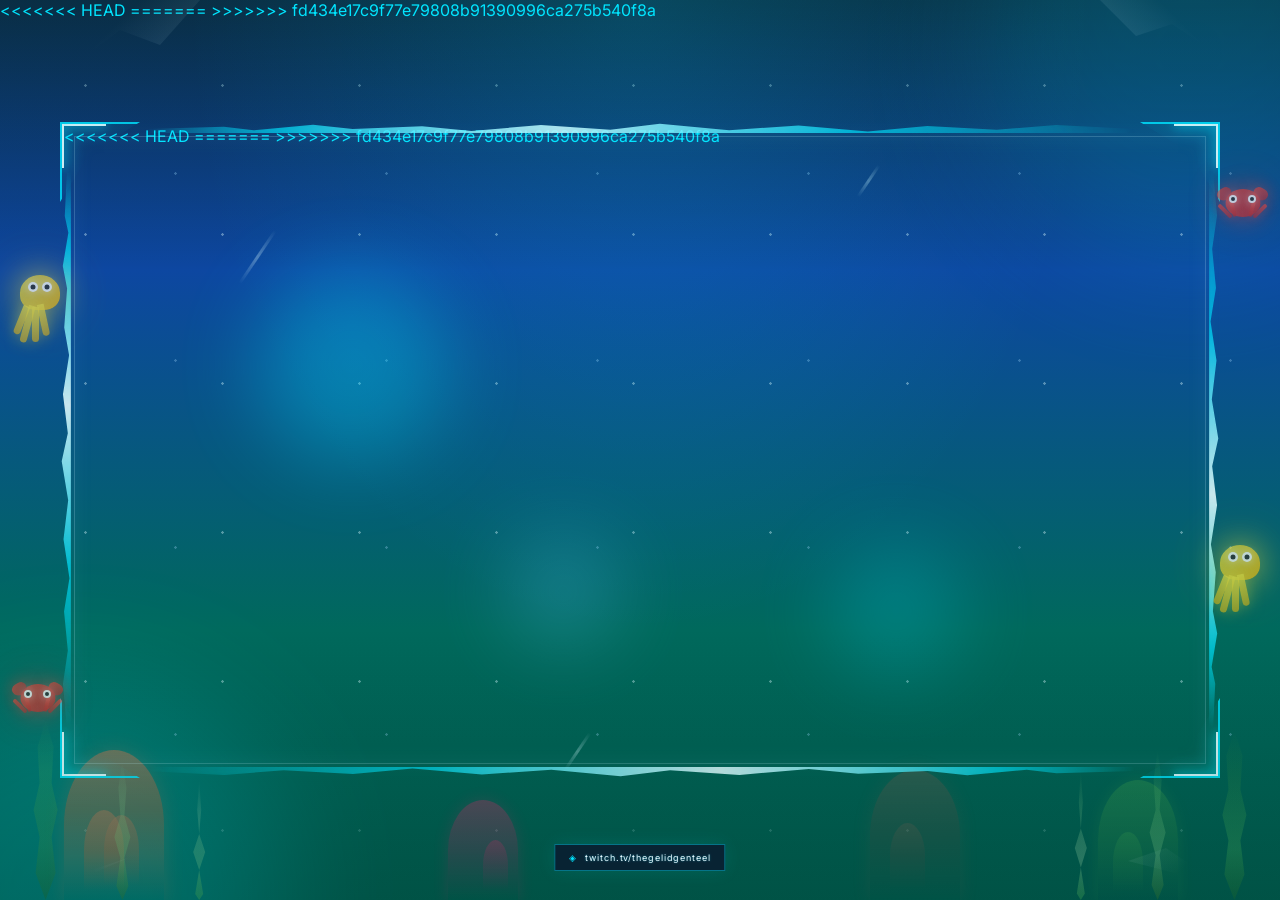
==== commit 618e43c6: "Add files via upload" ====
--- a/index.html
+++ b/index.html
@@ -1,220 +1,229 @@
-<!doctype html>
-<html lang="en">
-  <head>
-    <meta charset="UTF-8" />
-    <meta name="viewport" content="width=device-width, initial-scale=1.0" />
-    <title>The Gelid Genteel — Arctic Undersea Overlay</title>
-    <link rel="preconnect" href="https://fonts.googleapis.com" />
-    <link rel="preconnect" href="https://fonts.gstatic.com" crossorigin />
-    <link href="https://fonts.googleapis.com/css2?family=Cinzel:wght@500;600;700&family=Inter:wght@400;500;600;700&display=swap" rel="stylesheet" />
-    <link rel="stylesheet" href="styles.css" />
-    <svg style="position: absolute; width: 0; height: 0;">
-      <defs>
-        <filter id="iceCrystal">
-          <feTurbulence type="fractalNoise" baseFrequency="0.01" numOctaves="1" result="noise" />
-          <feDisplacementMap in="SourceGraphic" in2="noise" scale="1" xChannelSelector="R" yChannelSelector="G" />
-        </filter>
-        <filter id="frostGlow">
-          <feGaussianBlur stdDeviation="2" result="coloredBlur" />
-          <feMerge>
-            <feMergeNode in="coloredBlur" />
-            <feMergeNode in="SourceGraphic" />
-          </feMerge>
-        </filter>
-      </defs>
-    </svg>
-  </head>
-  <body>
-    <main class="overlay" aria-label="The GelidGenteel arctic undersea Twitch overlay">
-      <div class="ambient-glow glow-a"></div>
-      <div class="ambient-glow glow-b"></div>
-      <div class="starfield" aria-hidden="true"></div>
-      <div class="bioluminescent-glow bio-1"></div>
-      <div class="bioluminescent-glow bio-2"></div>
-      <div class="bioluminescent-glow bio-3"></div>
-      
-      <!-- Steam/mist effects for thawing states -->
-      <div class="steam-mist steam-1" aria-hidden="true"></div>
-      <div class="steam-mist steam-2" aria-hidden="true"></div>
-      <div class="steam-mist steam-3" aria-hidden="true"></div>
-      
-      <!-- Coral formations -->
-      <div class="coral coral-1" aria-hidden="true"></div>
-      <div class="coral coral-2" aria-hidden="true"></div>
-      <div class="coral coral-3" aria-hidden="true"></div>
-      <div class="coral coral-4" aria-hidden="true"></div>
-      
-      <!-- Seaweed/algae on sides -->
-      <div class="seaweed seaweed-left-1" aria-hidden="true"></div>
-      <div class="seaweed seaweed-left-2" aria-hidden="true"></div>
-      <div class="seaweed seaweed-left-3" aria-hidden="true"></div>
-      <div class="seaweed seaweed-right-1" aria-hidden="true"></div>
-      <div class="seaweed seaweed-right-2" aria-hidden="true"></div>
-      <div class="seaweed seaweed-right-3" aria-hidden="true"></div>
-      
-      <!-- Swimming fish container -->
-      <div class="fish-container" aria-hidden="true"></div>
-      
-      <!-- Floating octopus on borders -->
-      <div class="octopus octopus-left" aria-hidden="true">
-        <div class="octopus-head"></div>
-        <div class="tentacle tentacle-1"></div>
-        <div class="tentacle tentacle-2"></div>
-        <div class="tentacle tentacle-3"></div>
-        <div class="tentacle tentacle-4"></div>
-        <div class="octopus-eye octopus-eye-left"></div>
-        <div class="octopus-eye octopus-eye-right"></div>
-      </div>
-      
-      <div class="octopus octopus-right" aria-hidden="true">
-        <div class="octopus-head"></div>
-        <div class="tentacle tentacle-1"></div>
-        <div class="tentacle tentacle-2"></div>
-        <div class="tentacle tentacle-3"></div>
-        <div class="tentacle tentacle-4"></div>
-        <div class="octopus-eye octopus-eye-left"></div>
-        <div class="octopus-eye octopus-eye-right"></div>
-      </div>
-      
-      <!-- Floating crabs on borders -->
-      <div class="crab crab-bottom-left" aria-hidden="true">
-        <div class="crab-body"></div>
-        <div class="claw claw-left"></div>
-        <div class="claw claw-right"></div>
-        <div class="leg leg-1"></div>
-        <div class="leg leg-2"></div>
-        <div class="leg leg-3"></div>
-        <div class="leg leg-4"></div>
-        <div class="crab-eye crab-eye-left"></div>
-        <div class="crab-eye crab-eye-right"></div>
-      </div>
-      
-      <div class="crab crab-top-right" aria-hidden="true">
-        <div class="crab-body"></div>
-        <div class="claw claw-left"></div>
-        <div class="claw claw-right"></div>
-        <div class="leg leg-1"></div>
-        <div class="leg leg-2"></div>
-        <div class="leg leg-3"></div>
-        <div class="leg leg-4"></div>
-        <div class="crab-eye crab-eye-left"></div>
-        <div class="crab-eye crab-eye-right"></div>
-      </div>
-
-      <section class="gameplay-frame" aria-label="Gameplay safe area">
-        <div class="ice-edge edge-top"></div>
-        <div class="ice-edge edge-right"></div>
-        <div class="ice-edge edge-bottom"></div>
-        <div class="ice-edge edge-left"></div>
-        <div class="corner corner-tl"></div>
-        <div class="corner corner-tr"></div>
-        <div class="corner corner-br"></div>
-        <div class="corner corner-bl"></div>
-        <div class="inner-rim"></div>
-        <div class="card-iframe-host" id="card-iframe-host" aria-live="polite">
-          <iframe class="card-frame" data-card-page="card-thawing.html" src="card-thawing.html" title="Thawing stream card" tabindex="-1" allowtransparency="true"></iframe>
-          <iframe class="card-frame" data-card-page="card-frozen.html" src="card-frozen.html" title="Frozen stream card" tabindex="-1" allowtransparency="true"></iframe>
-          <iframe class="card-frame" data-card-page="card-offline.html" src="card-offline.html" title="Offline stream card" tabindex="-1" allowtransparency="true"></iframe>
-        </div>
-        
-        <!-- Center-card content now loads from separate HTML pages through #card-iframe-host. -->
-        <div class="center-message offline-message" aria-hidden="true">
-          <!-- <div class="frigid-block">
-            <div class="iceberg-icon">🏔️</div>
-            <h2>TANK FREEZING</h2>
-            <p>Thanks for Watching</p>
-            <div class="glacier-decoration"></div>
-          </div>
-        </div> -->
-      </section>
-
-      <!-- <header class="identity-plaque">
-        <div class="crest" aria-hidden="true"><span>🧊</span></div>
-        <div>
-          <p class="eyebrow ice-font"></p>
-          <h1>THEGELIDGENTEEL</h1>
-          <p class="subtitle ice-font" id="current-game">Currently Playing:</p>
-        </div>
-        <div class="frost-crystal" style="top: 10px; right: 15px;"></div>
-        <div class="frost-crystal" style="bottom: 8px; left: 12px; animation-delay: 1s;"></div>
-        <div class="frost-crystal" style="top: 50%; right: 8px; animation-delay: 2s;"></div>
-      </header> -->
-
-      <!-- <aside class="vtuber-frame" aria-label="VTuber avatar safe area">
-        <div class="frame-label">KNIGHT’S CHAMBER</div>
-        <div class="avatar-safe"><span>VTUBER<br />SAFE AREA</span></div>
-        <div class="rune rune-one">✧</div>
-        <div class="rune rune-two">✦</div>
-        <div class="frost-crystal" style="top: 12px; right: 12px;"></div>
-        <div class="frost-crystal" style="bottom: 12px; left: 12px; animation-delay: 1.5s;"></div>
-        
-      
-        <div class="chat-tank" aria-label="Chat overlay">
-          <div class="tank-glass"></div>
-          <div class="tank-water"></div>
-          <div class="tank-bubbles"></div>
-          <div class="chat-content">
-            <div class="chat-messages">
-              <div class="chat-message">
-                <span class="chat-user">User1:</span>
-                <span class="chat-text">Love the ice theme!</span>
-              </div>
-              <div class="chat-message">
-                <span class="chat-user">User2:</span>
-                <span class="chat-text">The bubbles are amazing</span>
-              </div>
-              <div class="chat-message">
-                <span class="chat-user">Mod:</span>
-                <span class="chat-text">Stream quality is perfect</span>
-              </div>
-            </div>
-          </div>
-        </div>
-      </aside> -->
-
-      <!-- <div class="status-plate">
-        <span class="status-dot"></span>
-        <span id="statusText" class="ice-font">LIVE FROM THE TANK</span>
-      </div> -->
-
-      <div class="social-plate">
-        <span class="social-icon">◈</span>
-        <span class="ice-font">twitch.tv/thegelidgenteel</span>
-      </div>
-
- 
-      <div class="shard shard-a" aria-hidden="true"></div>
-      <div class="shard shard-b" aria-hidden="true"></div>
-      <div class="shard shard-c" aria-hidden="true"></div>
-      <div class="ice-formation ice-top-left"></div>
-      <div class="ice-formation ice-top-right"></div>
-      <div class="ice-formation ice-bottom-left"></div>
-      <div class="ice-formation ice-bottom-right"></div>
-      
-      <!-- Glacier formations for frozen state -->
-      <div class="glacier glacier-main" aria-hidden="true"></div>
-      <div class="glacier glacier-secondary" aria-hidden="true"></div>
-      <div class="ice-crack crack-1" aria-hidden="true"></div>
-      <div class="ice-crack crack-2" aria-hidden="true"></div>
-      <div class="ice-crack crack-3" aria-hidden="true"></div>
-      <div class="frost-overlay" aria-hidden="true"></div>
-
-      <nav class="demo-controls" aria-label="Overlay preview controls">
-        <div class="control-group" aria-label="Animations">
-          <span class="control-label">WEATHER</span>
-          <button data-animation="standard">Normal</button>
-          <button data-animation="thawing" data-animation-toggle="true">Bubbles</button>
-          <button data-animation="frozen" data-animation-toggle="true">Freeze</button>
-          <button data-animation="frigid" data-animation-toggle="true">Deep Freeze</button>
-        </div>
-        <div class="control-group" aria-label="Cards with animations">
-          <span class="control-label">CARD + WEATHER</span>
-          <button data-card="card-thawing.html" data-animation="thawing" data-card-duration="manual" data-card-toggle="true">Thawing Card</button>
-          <button data-card="card-frozen.html" data-animation="frozen" data-card-duration="manual" data-card-toggle="true">Frozen Card</button>
-          <button data-card="card-offline.html" data-animation="frigid" data-card-duration="manual" data-card-toggle="true">Offline Card</button>
-        </div>
-      </nav>
-    </main>
-    <script src="script.js"></script>
-  </body>
-</html>
+<!doctype html>
+<html lang="en">
+  <head>
+    <meta charset="UTF-8" />
+    <meta name="viewport" content="width=device-width, initial-scale=1.0" />
+    <title>The Gelid Genteel — Arctic Undersea Overlay</title>
+    <link rel="preconnect" href="https://fonts.googleapis.com" />
+    <link rel="preconnect" href="https://fonts.gstatic.com" crossorigin />
+    <link href="https://fonts.googleapis.com/css2?family=Cinzel:wght@500;600;700&family=Inter:wght@400;500;600;700&display=swap" rel="stylesheet" />
+    <link rel="stylesheet" href="styles.css" />
+    <svg style="position: absolute; width: 0; height: 0;">
+      <defs>
+        <filter id="iceCrystal">
+          <feTurbulence type="fractalNoise" baseFrequency="0.01" numOctaves="1" result="noise" />
+          <feDisplacementMap in="SourceGraphic" in2="noise" scale="1" xChannelSelector="R" yChannelSelector="G" />
+        </filter>
+        <filter id="frostGlow">
+          <feGaussianBlur stdDeviation="2" result="coloredBlur" />
+          <feMerge>
+            <feMergeNode in="coloredBlur" />
+            <feMergeNode in="SourceGraphic" />
+          </feMerge>
+        </filter>
+      </defs>
+    </svg>
+  </head>
+  <body>
+    <main class="overlay" aria-label="The GelidGenteel arctic undersea Twitch overlay">
+      <div class="ambient-glow glow-a"></div>
+      <div class="ambient-glow glow-b"></div>
+      <div class="starfield" aria-hidden="true"></div>
+      <div class="bioluminescent-glow bio-1"></div>
+      <div class="bioluminescent-glow bio-2"></div>
+      <div class="bioluminescent-glow bio-3"></div>
+      
+      <!-- Steam/mist effects for thawing states -->
+      <div class="steam-mist steam-1" aria-hidden="true"></div>
+      <div class="steam-mist steam-2" aria-hidden="true"></div>
+      <div class="steam-mist steam-3" aria-hidden="true"></div>
+      
+      <!-- Coral formations -->
+      <div class="coral coral-1" aria-hidden="true"></div>
+      <div class="coral coral-2" aria-hidden="true"></div>
+      <div class="coral coral-3" aria-hidden="true"></div>
+      <div class="coral coral-4" aria-hidden="true"></div>
+      
+      <!-- Seaweed/algae on sides -->
+      <div class="seaweed seaweed-left-1" aria-hidden="true"></div>
+      <div class="seaweed seaweed-left-2" aria-hidden="true"></div>
+      <div class="seaweed seaweed-left-3" aria-hidden="true"></div>
+      <div class="seaweed seaweed-right-1" aria-hidden="true"></div>
+      <div class="seaweed seaweed-right-2" aria-hidden="true"></div>
+      <div class="seaweed seaweed-right-3" aria-hidden="true"></div>
+      
+      <!-- Swimming fish container -->
+      <div class="fish-container" aria-hidden="true"></div>
+      
+      <!-- Floating octopus on borders -->
+      <div class="octopus octopus-left" aria-hidden="true">
+        <div class="octopus-head"></div>
+        <div class="tentacle tentacle-1"></div>
+        <div class="tentacle tentacle-2"></div>
+        <div class="tentacle tentacle-3"></div>
+        <div class="tentacle tentacle-4"></div>
+        <div class="octopus-eye octopus-eye-left"></div>
+        <div class="octopus-eye octopus-eye-right"></div>
+      </div>
+      
+      <div class="octopus octopus-right" aria-hidden="true">
+        <div class="octopus-head"></div>
+        <div class="tentacle tentacle-1"></div>
+        <div class="tentacle tentacle-2"></div>
+        <div class="tentacle tentacle-3"></div>
+        <div class="tentacle tentacle-4"></div>
+        <div class="octopus-eye octopus-eye-left"></div>
+        <div class="octopus-eye octopus-eye-right"></div>
+      </div>
+      
+      <!-- Floating crabs on borders -->
+      <div class="crab crab-bottom-left" aria-hidden="true">
+        <div class="crab-body"></div>
+        <div class="claw claw-left"></div>
+        <div class="claw claw-right"></div>
+        <div class="leg leg-1"></div>
+        <div class="leg leg-2"></div>
+        <div class="leg leg-3"></div>
+        <div class="leg leg-4"></div>
+        <div class="crab-eye crab-eye-left"></div>
+        <div class="crab-eye crab-eye-right"></div>
+      </div>
+      
+      <div class="crab crab-top-right" aria-hidden="true">
+        <div class="crab-body"></div>
+        <div class="claw claw-left"></div>
+        <div class="claw claw-right"></div>
+        <div class="leg leg-1"></div>
+        <div class="leg leg-2"></div>
+        <div class="leg leg-3"></div>
+        <div class="leg leg-4"></div>
+        <div class="crab-eye crab-eye-left"></div>
+        <div class="crab-eye crab-eye-right"></div>
+      </div>
+
+      <section class="gameplay-frame" aria-label="Gameplay safe area">
+        <div class="ice-edge edge-top"></div>
+        <div class="ice-edge edge-right"></div>
+        <div class="ice-edge edge-bottom"></div>
+        <div class="ice-edge edge-left"></div>
+        <div class="corner corner-tl"></div>
+        <div class="corner corner-tr"></div>
+        <div class="corner corner-br"></div>
+        <div class="corner corner-bl"></div>
+        <div class="inner-rim"></div>
+<<<<<<< HEAD
+        <!-- Center-card content lives in card-source.html, a separate transparent OBS Browser Source. -->
+=======
+        <div class="card-iframe-host" id="card-iframe-host" aria-live="polite">
+          <iframe class="card-frame" data-card-page="card-thawing.html" src="card-thawing.html" title="Thawing stream card" tabindex="-1" allowtransparency="true"></iframe>
+          <iframe class="card-frame" data-card-page="card-frozen.html" src="card-frozen.html" title="Frozen stream card" tabindex="-1" allowtransparency="true"></iframe>
+          <iframe class="card-frame" data-card-page="card-offline.html" src="card-offline.html" title="Offline stream card" tabindex="-1" allowtransparency="true"></iframe>
+        </div>
+        
+        <!-- Center-card content now loads from separate HTML pages through #card-iframe-host. -->
+>>>>>>> fd434e17c9f77e79808b91390996ca275b540f8a
+        <div class="center-message offline-message" aria-hidden="true">
+          <!-- <div class="frigid-block">
+            <div class="iceberg-icon">🏔️</div>
+            <h2>TANK FREEZING</h2>
+            <p>Thanks for Watching</p>
+            <div class="glacier-decoration"></div>
+          </div>
+        </div> -->
+      </section>
+
+      <!-- <header class="identity-plaque">
+        <div class="crest" aria-hidden="true"><span>🧊</span></div>
+        <div>
+          <p class="eyebrow ice-font"></p>
+          <h1>THEGELIDGENTEEL</h1>
+          <p class="subtitle ice-font" id="current-game">Currently Playing:</p>
+        </div>
+        <div class="frost-crystal" style="top: 10px; right: 15px;"></div>
+        <div class="frost-crystal" style="bottom: 8px; left: 12px; animation-delay: 1s;"></div>
+        <div class="frost-crystal" style="top: 50%; right: 8px; animation-delay: 2s;"></div>
+      </header> -->
+
+      <!-- <aside class="vtuber-frame" aria-label="VTuber avatar safe area">
+        <div class="frame-label">KNIGHT’S CHAMBER</div>
+        <div class="avatar-safe"><span>VTUBER<br />SAFE AREA</span></div>
+        <div class="rune rune-one">✧</div>
+        <div class="rune rune-two">✦</div>
+        <div class="frost-crystal" style="top: 12px; right: 12px;"></div>
+        <div class="frost-crystal" style="bottom: 12px; left: 12px; animation-delay: 1.5s;"></div>
+        
+      
+        <div class="chat-tank" aria-label="Chat overlay">
+          <div class="tank-glass"></div>
+          <div class="tank-water"></div>
+          <div class="tank-bubbles"></div>
+          <div class="chat-content">
+            <div class="chat-messages">
+              <div class="chat-message">
+                <span class="chat-user">User1:</span>
+                <span class="chat-text">Love the ice theme!</span>
+              </div>
+              <div class="chat-message">
+                <span class="chat-user">User2:</span>
+                <span class="chat-text">The bubbles are amazing</span>
+              </div>
+              <div class="chat-message">
+                <span class="chat-user">Mod:</span>
+                <span class="chat-text">Stream quality is perfect</span>
+              </div>
+            </div>
+          </div>
+        </div>
+      </aside> -->
+
+      <!-- <div class="status-plate">
+        <span class="status-dot"></span>
+        <span id="statusText" class="ice-font">LIVE FROM THE TANK</span>
+      </div> -->
+
+      <div class="social-plate">
+        <span class="social-icon">◈</span>
+        <span class="ice-font">twitch.tv/thegelidgenteel</span>
+      </div>
+
+ 
+      <div class="shard shard-a" aria-hidden="true"></div>
+      <div class="shard shard-b" aria-hidden="true"></div>
+      <div class="shard shard-c" aria-hidden="true"></div>
+      <div class="ice-formation ice-top-left"></div>
+      <div class="ice-formation ice-top-right"></div>
+      <div class="ice-formation ice-bottom-left"></div>
+      <div class="ice-formation ice-bottom-right"></div>
+      
+      <!-- Glacier formations for frozen state -->
+      <div class="glacier glacier-main" aria-hidden="true"></div>
+      <div class="glacier glacier-secondary" aria-hidden="true"></div>
+      <div class="ice-crack crack-1" aria-hidden="true"></div>
+      <div class="ice-crack crack-2" aria-hidden="true"></div>
+      <div class="ice-crack crack-3" aria-hidden="true"></div>
+      <div class="frost-overlay" aria-hidden="true"></div>
+<<<<<<< HEAD
+
+=======
+  
+      <nav class="demo-controls" aria-label="Overlay preview controls">
+        <div class="control-group" aria-label="Animations">
+          <span class="control-label">WEATHER</span>
+          <button data-animation="standard">Normal</button>
+          <button data-animation="thawing" data-animation-toggle="true">Bubbles</button>
+          <button data-animation="frozen" data-animation-toggle="true">Freeze</button>
+          <button data-animation="frigid" data-animation-toggle="true">Deep Freeze</button>
+        </div>
+        <div class="control-group" aria-label="Cards with animations">
+          <span class="control-label">CARD + WEATHER</span>
+          <button data-card="card-thawing.html" data-animation="thawing" data-card-duration="manual" data-card-toggle="true">Thawing Card</button>
+          <button data-card="card-frozen.html" data-animation="frozen" data-card-duration="manual" data-card-toggle="true">Frozen Card</button>
+          <button data-card="card-offline.html" data-animation="frigid" data-card-duration="manual" data-card-toggle="true">Offline Card</button>
+        </div>
+      </nav>
+>>>>>>> fd434e17c9f77e79808b91390996ca275b540f8a
+    </main>
+    <script src="overlay-relay.js"></script>
+    <script src="script.js"></script>
+  </body>
+</html>
--- a/styles.css
+++ b/styles.css
@@ -1,1009 +1,1013 @@
-:root {
-  --ice: #e0f7fa;
-  --frost: #81d4fa;
-  --steel: #4fc3f7;
-  --deep-ocean: #0a192f;
-  --arctic-blue: #0d47a1;
-  --bioluminescent: #00e5ff;
-  --sea-teal: #00695c;
-  --bubble: rgba(255, 255, 255, 0.3);
-  --line: rgba(0, 229, 255, .6);
-  --ease: cubic-bezier(.23, 1, .32, 1);
-}
-
-* { box-sizing: border-box; }
-html, body { width: 100%; height: 100%; margin: 0; overflow: hidden; background: transparent; }
-body { color: var(--bioluminescent); font-family: Inter, sans-serif; }
-
-.overlay {
-  position: relative;
-  width: 100vw;
-  height: 100vh;
-  min-width: 960px;
-  min-height: 540px;
-  overflow: hidden;
-  isolation: isolate;
-  background: linear-gradient(180deg, #0a192f 0%, #0d47a1 30%, #00695c 70%, #004d40 100%);
-  transition: background 2s ease-in-out;
-}
-
-.overlay.thawing {
-  background: linear-gradient(180deg, #1a237e 0%, #1565c0 30%, #00897b 70%, #00695c 100%);
-}
-
-/* OBS video-underlay mode: leaves the browser source transparent so a Game Capture or media source below stays visible. */
-.overlay.video-underlay,
-.overlay.video-underlay.thawing,
-.overlay.video-underlay.frozen,
-.overlay.video-underlay.frigid { background: transparent; }
-.overlay.video-underlay::before,
-.overlay.video-underlay::after { background: transparent; }
-.overlay.video-underlay .ambient-glow,
-.overlay.video-underlay .bioluminescent-glow,
-.overlay.video-underlay .starfield,
-.overlay.video-underlay .fish-container,
-.overlay.video-underlay .coral,
-.overlay.video-underlay .seaweed,
-.overlay.video-underlay .octopus,
-.overlay.video-underlay .crab,
-.overlay.video-underlay .glacier,
-.overlay.video-underlay .ice-formation,
-.overlay.video-underlay .ice-crack,
-.overlay.video-underlay .frost-overlay { opacity: 0 !important; }
-.overlay.video-underlay:not(.thawing):not(.frozen):not(.frigid) .bubble-container { opacity: 0; }
-.overlay.video-underlay .gameplay-frame,
-.overlay.video-underlay .card-iframe-host { background: transparent !important; }
-.overlay.video-underlay.preview-underlay {
-  background-color: #172432;
-  background-image: linear-gradient(45deg, rgba(255,255,255,.08) 25%, transparent 25%), linear-gradient(-45deg, rgba(255,255,255,.08) 25%, transparent 25%), linear-gradient(45deg, transparent 75%, rgba(255,255,255,.08) 75%), linear-gradient(-45deg, transparent 75%, rgba(255,255,255,.08) 75%);
-  background-position: 0 0, 0 16px, 16px -16px, -16px 0;
-  background-size: 32px 32px;
-}
-
-.overlay.thawing .bioluminescent-glow {
-  opacity: 0.5;
-  animation-duration: 2s;
-}
-.overlay.thawing .bubble-container {
-  opacity: 0.7;
-}
-
-/* Coral formations */
-.coral { position: absolute; z-index: 1; opacity: 0.6; pointer-events: none; transition: opacity 2s ease-in-out; }
-.coral-1 { 
-  bottom: 0; left: 5%; width: 100px; height: 150px; 
-  background: linear-gradient(180deg, rgba(255, 112, 67, 0.7) 0%, rgba(255, 87, 34, 0.5) 40%, rgba(255, 112, 67, 0.3) 70%, transparent 100%);
-  border-radius: 50% 50% 0 0;
-  box-shadow: 0 0 20px rgba(255, 112, 67, 0.3);
-}
-.coral-1::before {
-  content: '';
-  position: absolute;
-  bottom: 10px; left: 20px; width: 40px; height: 80px;
-  background: linear-gradient(180deg, rgba(255, 112, 67, 0.6) 0%, rgba(255, 87, 34, 0.4) 50%, transparent 100%);
-  border-radius: 50% 50% 0 0;
-}
-.coral-1::after {
-  content: '';
-  position: absolute;
-  bottom: 15px; right: 25px; width: 35px; height: 70px;
-  background: linear-gradient(180deg, rgba(255, 112, 67, 0.5) 0%, rgba(255, 87, 34, 0.3) 50%, transparent 100%);
-  border-radius: 50% 50% 0 0;
-}
-.coral-2 { 
-  bottom: 0; right: 8%; width: 80px; height: 120px; 
-  background: linear-gradient(180deg, rgba(67, 160, 71, 0.6) 0%, rgba(56, 142, 60, 0.4) 50%, transparent 100%);
-  border-radius: 50% 50% 0 0;
-  box-shadow: 0 0 15px rgba(67, 160, 71, 0.3);
-}
-.coral-2::before {
-  content: '';
-  position: absolute;
-  bottom: 8px; left: 15px; width: 30px; height: 60px;
-  background: linear-gradient(180deg, rgba(67, 160, 71, 0.5) 0%, rgba(56, 142, 60, 0.3) 50%, transparent 100%);
-  border-radius: 50% 50% 0 0;
-}
-.coral-3 { 
-  bottom: 0; left: 35%; width: 70px; height: 100px; 
-  background: linear-gradient(180deg, rgba(233, 30, 99, 0.6) 0%, rgba(194, 24, 91, 0.4) 50%, transparent 100%);
-  border-radius: 50% 50% 0 0;
-  box-shadow: 0 0 15px rgba(233, 30, 99, 0.3);
-}
-.coral-3::before {
-  content: '';
-  position: absolute;
-  bottom: 10px; right: 10px; width: 25px; height: 50px;
-  background: linear-gradient(180deg, rgba(233, 30, 99, 0.5) 0%, rgba(194, 24, 91, 0.3) 50%, transparent 100%);
-  border-radius: 50% 50% 0 0;
-}
-.coral-4 { 
-  bottom: 0; right: 25%; width: 90px; height: 130px; 
-  background: linear-gradient(180deg, rgba(121, 85, 72, 0.6) 0%, rgba(93, 64, 55, 0.4) 50%, transparent 100%);
-  border-radius: 50% 50% 0 0;
-  box-shadow: 0 0 18px rgba(121, 85, 72, 0.3);
-}
-.coral-4::before {
-  content: '';
-  position: absolute;
-  bottom: 12px; left: 20px; width: 35px; height: 65px;
-  background: linear-gradient(180deg, rgba(121, 85, 72, 0.5) 0%, rgba(93, 64, 55, 0.3) 50%, transparent 100%);
-  border-radius: 50% 50% 0 0;
-}
-
-/* Seaweed/algae on sides */
-.seaweed { 
-  position: absolute; 
-  z-index: 1; 
-  bottom: 0; 
-  width: 40px; 
-  opacity: 0.5; 
-  pointer-events: none; 
-  transition: opacity 2s ease-in-out;
-  animation: seaweedSway 4s ease-in-out infinite;
-}
-
-.seaweed-left-1 {
-  left: 2%;
-  height: 180px;
-  background: linear-gradient(180deg, transparent 0%, rgba(76, 175, 80, 0.4) 30%, rgba(56, 142, 60, 0.6) 70%, rgba(27, 94, 32, 0.8) 100%);
-  clip-path: polygon(50% 0%, 70% 15%, 65% 35%, 80% 50%, 65% 65%, 75% 85%, 50% 100%, 25% 85%, 35% 65%, 20% 50%, 35% 35%, 30% 15%);
-  animation-delay: 0s;
-}
-
-.seaweed-left-2 {
-  left: 8%;
-  height: 140px;
-  background: linear-gradient(180deg, transparent 0%, rgba(129, 199, 132, 0.4) 30%, rgba(102, 187, 106, 0.6) 70%, rgba(51, 105, 30, 0.8) 100%);
-  clip-path: polygon(50% 0%, 60% 20%, 55% 40%, 70% 55%, 55% 70%, 65% 90%, 50% 100%, 35% 90%, 45% 70%, 30% 55%, 45% 40%, 40% 20%);
-  animation-delay: 1s;
-}
-
-.seaweed-left-3 {
-  left: 14%;
-  height: 120px;
-  background: linear-gradient(180deg, transparent 0%, rgba(165, 214, 167, 0.4) 30%, rgba(129, 199, 132, 0.6) 70%, rgba(67, 160, 71, 0.8) 100%);
-  clip-path: polygon(50% 0%, 55% 25%, 50% 45%, 65% 60%, 50% 75%, 60% 95%, 50% 100%, 40% 95%, 50% 75%, 35% 60%, 50% 45%, 45% 25%);
-  animation-delay: 2s;
-}
-
-.seaweed-right-1 {
-  right: 2%;
-  height: 170px;
-  background: linear-gradient(180deg, transparent 0%, rgba(56, 142, 60, 0.4) 30%, rgba(76, 175, 80, 0.6) 70%, rgba(27, 94, 32, 0.8) 100%);
-  clip-path: polygon(50% 0%, 30% 15%, 35% 35%, 20% 50%, 35% 65%, 25% 85%, 50% 100%, 75% 85%, 65% 65%, 80% 50%, 65% 35%, 70% 15%);
-  animation-delay: 0.5s;
-}
-
-.seaweed-right-2 {
-  right: 8%;
-  height: 150px;
-  background: linear-gradient(180deg, transparent 0%, rgba(102, 187, 106, 0.4) 30%, rgba(129, 199, 132, 0.6) 70%, rgba(51, 105, 30, 0.8) 100%);
-  clip-path: polygon(50% 0%, 40% 20%, 45% 40%, 30% 55%, 45% 70%, 35% 90%, 50% 100%, 65% 90%, 55% 70%, 70% 55%, 55% 40%, 60% 20%);
-  animation-delay: 1.5s;
-}
-
-.seaweed-right-3 {
-  right: 14%;
-  height: 130px;
-  background: linear-gradient(180deg, transparent 0%, rgba(129, 199, 132, 0.4) 30%, rgba(165, 214, 167, 0.6) 70%, rgba(67, 160, 71, 0.8) 100%);
-  clip-path: polygon(50% 0%, 45% 25%, 50% 45%, 35% 60%, 50% 75%, 40% 95%, 50% 100%, 60% 95%, 50% 75%, 65% 60%, 50% 45%, 55% 25%);
-  animation-delay: 2.5s;
-}
-
-@keyframes seaweedSway {
-  0%, 100% { transform: rotate(-3deg) translateX(0); }
-  50% { transform: rotate(3deg) translateX(5px); }
-}
-
-/* Octopus on borders - floating up and down */
-.octopus {
-  position: absolute;
-  width: 60px;
-  height: 50px;
-  z-index: 8;
-  opacity: 0.75;
-  transition: opacity 2s ease-in-out;
-  pointer-events: none;
-}
-
-.octopus-left {
-  left: 10px;
-  top: 30%;
-  animation: octopusFloat 6s ease-in-out infinite;
-  animation-delay: 0s;
-}
-
-.octopus-right {
-  right: 10px;
-  top: 60%;
-  animation: octopusFloatFlipped 6s ease-in-out infinite;
-  animation-delay: 3s;
-}
-
-.octopus-head {
-  position: absolute;
-  top: 5px;
-  left: 10px;
-  width: 40px;
-  height: 35px;
-  background: linear-gradient(135deg, rgba(255, 235, 59, 0.85), rgba(255, 193, 7, 0.9));
-  border-radius: 50% 50% 40% 40%;
-  box-shadow: 0 0 30px rgba(255, 235, 59, 0.7), 0 0 60px rgba(255, 193, 7, 0.4);
-}
-
-.tentacle {
-  position: absolute;
-  background: linear-gradient(180deg, rgba(255, 235, 59, 0.8), rgba(255, 193, 7, 0.7));
-  border-radius: 20px;
-  box-shadow: 0 0 15px rgba(255, 235, 59, 0.5);
-}
-
-.tentacle-1 {
-  top: 35px;
-  left: 14px;
-  width: 7px;
-  height: 38px;
-  border-radius: 3px 3px 20px 20px;
-  transform: rotate(15deg);
-}
-
-.tentacle-2 {
-  top: 37px;
-  left: 22px;
-  width: 7px;
-  height: 35px;
-  border-radius: 3px 3px 20px 20px;
-  transform: rotate(0deg);
-}
-
-.tentacle-3 {
-  top: 34px;
-  left: 30px;
-  width: 7px;
-  height: 32px;
-  border-radius: 3px 3px 20px 20px;
-  transform: rotate(-12deg);
-}
-
-.tentacle-4 {
-  top: 35px;
-  left: 8px;
-  width: 7px;
-  height: 30px;
-  border-radius: 3px 3px 20px 20px;
-  transform: rotate(22deg);
-}
-
-.octopus-eye {
-  position: absolute;
-  width: 10px;
-  height: 10px;
-  background: rgba(255, 255, 255, 0.95);
-  border-radius: 50%;
-  box-shadow: 0 0 8px rgba(255, 255, 255, 0.6);
-}
-
-.octopus-eye-left {
-  top: 12px;
-  left: 18px;
-}
-
-.octopus-eye-right {
-  top: 12px;
-  left: 32px;
-}
-
-.octopus-eye::after {
-  content: '';
-  position: absolute;
-  width: 5px;
-  height: 5px;
-  background: rgba(0, 0, 0, 0.8);
-  border-radius: 50%;
-  top: 50%;
-  left: 50%;
-  transform: translate(-50%, -50%);
-}
-
-@keyframes octopusFloat {
-  0%, 100% { transform: translateY(0); }
-  50% { transform: translateY(-30px); }
-}
-
-/* Crabs on borders - floating */
-.crab {
-  position: absolute;
-  width: 55px;
-  height: 45px;
-  z-index: 8;
-  opacity: 0.75;
-  transition: opacity 2s ease-in-out;
-  pointer-events: none;
-  animation: crabFloat 5s ease-in-out infinite;
-}
-
-.crab-bottom-left {
-  left: 10px;
-  bottom: 20%;
-  animation-delay: 0s;
-}
-
-.crab-top-right {
-  right: 10px;
-  top: 20%;
-  animation-delay: 2.5s;
-}
-
-.crab-body {
-  position: absolute;
-  top: 50%;
-  left: 50%;
-  width: 35px;
-  height: 28px;
-  background: linear-gradient(135deg, rgba(244, 67, 54, 0.85), rgba(198, 40, 40, 0.9));
-  border-radius: 50%;
-  transform: translate(-50%, -50%);
-  box-shadow: 0 0 25px rgba(244, 67, 54, 0.6), 0 0 50px rgba(198, 40, 40, 0.4);
-}
-
-.claw {
-  position: absolute;
-  background: linear-gradient(135deg, rgba(244, 67, 54, 0.8), rgba(198, 40, 40, 0.7));
-  border-radius: 40% 40% 50% 50%;
-  box-shadow: 0 0 15px rgba(244, 67, 54, 0.5);
-}
-
-.claw-left {
-  top: 8px;
-  left: 2px;
-  width: 15px;
-  height: 12px;
-  transform: rotate(-30deg);
-}
-
-.claw-right {
-  top: 8px;
-  right: 2px;
-  width: 15px;
-  height: 12px;
-  transform: rotate(30deg);
-}
-
-.leg {
-  position: absolute;
-  background: linear-gradient(180deg, rgba(244, 67, 54, 0.8), rgba(198, 40, 40, 0.7));
-  border-radius: 5px;
-  box-shadow: 0 0 10px rgba(244, 67, 54, 0.4);
-}
-
-.leg-1 {
-  bottom: 5px;
-  left: 8px;
-  width: 4px;
-  height: 18px;
-  transform: rotate(-45deg);
-}
-
-.leg-2 {
-  bottom: 8px;
-  left: 16px;
-  width: 4px;
-  height: 16px;
-  transform: rotate(-15deg);
-}
-
-.leg-3 {
-  bottom: 8px;
-  right: 16px;
-  width: 4px;
-  height: 16px;
-  transform: rotate(15deg);
-}
-
-.leg-4 {
-  bottom: 5px;
-  right: 8px;
-  width: 4px;
-  height: 18px;
-  transform: rotate(45deg);
-}
-
-.crab-eye {
-  position: absolute;
-  width: 8px;
-  height: 8px;
-  background: rgba(255, 255, 255, 0.95);
-  border-radius: 50%;
-  box-shadow: 0 0 8px rgba(255, 255, 255, 0.6);
-}
-
-.crab-eye-left {
-  top: 15px;
-  left: 14px;
-}
-
-.crab-eye-right {
-  top: 15px;
-  right: 14px;
-}
-
-.crab-eye::after {
-  content: '';
-  position: absolute;
-  width: 4px;
-  height: 4px;
-  background: rgba(0, 0, 0, 0.8);
-  border-radius: 50%;
-  top: 50%;
-  left: 50%;
-  transform: translate(-50%, -50%);
-}
-
-@keyframes crabFloat {
-  0%, 100% { transform: translateY(0) rotate(-5deg); }
-  50% { transform: translateY(-25px) rotate(5deg); }
-}
-
-@keyframes octopusFloatFlipped {
-  0%, 100% { transform: scaleX(-1) translateY(0); }
-  50% { transform: scaleX(-1) translateY(-30px); }
-}
-
-/* Hide coral and seaweed when frozen */
-.overlay.frozen .coral, .overlay.frigid .coral,
-.overlay.frozen .seaweed, .overlay.frigid .seaweed,
-.overlay.frozen .octopus, .overlay.frigid .octopus,
-.overlay.frozen .crab, .overlay.frigid .crab {
-  opacity: 0;
-}
-
-/* Fish container */
-.fish-container { position: absolute; inset: 0; z-index: 2; pointer-events: none; transition: opacity 2s ease-in-out; }
-
-.overlay.frozen .fish-container, .overlay.frigid .fish-container {
-  opacity: 0;
-}
-
-.overlay.frozen {
-  background: linear-gradient(180deg, #0d47a1 0%, #1565c0 20%, #1976d2 40%, #1e88e5 60%, #2196f3 80%, #263238 100%);
-}
-
-.overlay.frigid {
-  background: linear-gradient(180deg, #0d47a1 0%, #1565c0 20%, #1976d2 40%, #42a5f5 60%, #90caf9 80%, #e3f2fd 100%);
-}
-
-.overlay.frigid .glacier {
-  opacity: 1;
-  background: linear-gradient(160deg, transparent 20%, rgba(224, 247, 250, 0.5) 40%, rgba(187, 222, 251, 0.7) 60%, rgba(144, 202, 249, 0.9));
-}
-.overlay.frigid .glacier-secondary {
-  background: linear-gradient(200deg, transparent 15%, rgba(225, 245, 254, 0.4) 35%, rgba(187, 222, 251, 0.6) 55%, rgba(100, 181, 246, 0.8));
-}
-.overlay.frigid .ice-crack {
-  opacity: 0.9;
-}
-.overlay.frigid .ice-formation {
-  opacity: 0.8;
-}
-.overlay.frigid .bioluminescent-glow {
-  opacity: 0.2;
-}
-
-.overlay::before, .overlay::after { content: ""; position: absolute; inset: 0; pointer-events: none; }
-.overlay::before { z-index: 3; background: radial-gradient(ellipse at 50% 0%, rgba(0, 229, 255, 0.15), transparent 50%); transition: opacity 2s ease-in-out, background 2s ease-in-out; }
-.overlay::after { z-index: 4; background: linear-gradient(180deg, rgba(0, 229, 255, 0.1) 0%, transparent 30%, transparent 70%, rgba(0, 105, 92, 0.2) 100%); transition: opacity 2s ease-in-out, background 2s ease-in-out; }
-
-.overlay.frozen::before {
-  background: radial-gradient(ellipse at 50% 0%, rgba(66, 165, 245, 0.3), transparent 60%);
-}
-.overlay.frozen::after {
-  background: linear-gradient(180deg, rgba(66, 165, 245, 0.2) 0%, transparent 25%, transparent 75%, rgba(69, 90, 100, 0.4) 100%);
-}
-
-.ambient-glow { position: absolute; width: 32vw; height: 32vw; border-radius: 50%; filter: blur(65px); opacity: .2; z-index: -1; transition: background 2s ease-in-out; }
-.glow-a { left: -10vw; bottom: -15vw; background: #00e5ff; }
-.glow-b { right: -9vw; top: -12vw; background: #00bcd4; }
-
-.overlay.frozen .glow-a { background: #1976d2; }
-.overlay.frozen .glow-b { background: #1565c0; }
-
-.bioluminescent-glow { position: absolute; border-radius: 50%; filter: blur(40px); opacity: .3; z-index: 1; animation: bioluminescence 4s ease-in-out infinite; transition: background 2s ease-in-out; }
-.bio-1 { width: 15vw; height: 15vw; left: 20%; top: 30%; background: #00e5ff; animation-delay: 0s; }
-.bio-2 { width: 10vw; height: 10vw; right: 25%; bottom: 25%; background: #00bcd4; animation-delay: 1.5s; }
-.bio-3 { width: 8vw; height: 8vw; left: 40%; top: 60%; background: #4fc3f7; animation-delay: 3s; }
-
-.overlay.frozen .bio-1 { background: #42a5f5; }
-.overlay.frozen .bio-2 { background: #1e88e5; }
-.overlay.frozen .bio-3 { background: #64b5f6; }
-
-.starfield, .snow-layer, .bubble-container { position: absolute; inset: 0; pointer-events: none; }
-.starfield { opacity: .42; background-image: radial-gradient(circle, rgba(222,250,255,.9) 0 1px, transparent 1.5px), radial-gradient(circle, rgba(170,220,255,.7) 0 1px, transparent 1.5px); background-size: 137px 149px, 211px 187px; background-position: 17px 11px, 70px 80px; mask-image: linear-gradient(to bottom, transparent, #000 12%, #000 82%, transparent); }
-.bubble-container { z-index: 2; overflow: hidden; }
-
-.gameplay-frame { position: absolute;
-  left: 50%;
-  top: 50%;
-  width: min(90vw, 160vh);
-  aspect-ratio: 16 / 9;
-  transform: translate(-50%, -50%);
-  z-index: 1;
-  pointer-events: none; }
-.card-iframe-host { position: absolute; inset: 0; z-index: 11; display: none; overflow: hidden; pointer-events: none; }
-.card-iframe-host.is-visible { display: block; }
-.card-iframe-host iframe { position: absolute; inset: 0; display: none; width: 100%; height: 100%; border: 0; background: transparent; }
-.card-iframe-host iframe.is-active { display: block; }
-.inner-rim { position: absolute; inset: 10px; border: 1px solid rgba(190, 239, 255, .22); box-shadow: inset 0 0 20px rgba(113, 217, 255, .08), 0 0 17px rgba(125, 216, 255, .05); }
-
-/* Center screen state messages */
-.center-message { 
-  position: absolute; 
-  inset: 20%; 
-  display: flex; 
-  align-items: center; 
-  justify-content: center; 
-  opacity: 0; 
-  pointer-events: none; 
-  transition: opacity 1s ease-in-out;
-  z-index: 10;
-}
-
-.center-message.active {
-  opacity: 1;
-}
-
-.ice-block, .thaw-block, .frigid-block {
-  text-align: center;
-  padding: 40px 60px;
-  border-radius: 20px;
-  position: relative;
-}
-
-.ice-block {
-  background: linear-gradient(145deg, rgba(13, 71, 161, 0.9), rgba(21, 101, 192, 0.8));
-  border: 2px solid rgba(66, 165, 245, 0.6);
-  box-shadow: 0 0 40px rgba(66, 165, 245, 0.4), inset 0 0 30px rgba(66, 165, 245, 0.2);
-}
-
-.thaw-block {
-  background: linear-gradient(145deg, rgba(21, 101, 192, 0.9), rgba(0, 137, 123, 0.8));
-  border: 2px solid rgba(79, 195, 247, 0.6);
-  box-shadow: 0 0 40px rgba(79, 195, 247, 0.4), inset 0 0 30px rgba(79, 195, 247, 0.2);
-}
-
-.frigid-block {
-  background: linear-gradient(145deg, rgba(13, 71, 161, 0.9), rgba(66, 165, 245, 0.8));
-  border: 2px solid rgba(144, 202, 249, 0.6);
-  box-shadow: 0 0 40px rgba(144, 202, 249, 0.4), inset 0 0 30px rgba(144, 202, 249, 0.2);
-}
-
-.frost-icon, .steam-icon, .iceberg-icon {
-  font-size: 48px;
-  margin-bottom: 20px;
-  animation: iconFloat 3s ease-in-out infinite;
-}
-
-.steam-icon {
-  animation: steamRise 2s ease-in-out infinite;
-}
-
-.center-message h2 {
-  font: 700 32px Cinzel, serif;
-  letter-spacing: 0.1em;
-  margin: 0 0 15px;
-  color: #e0f7fa;
-  text-shadow: 0 0 20px rgba(0, 229, 255, 0.8);
-}
-
-.center-message p {
-  font: 500 18px Inter, sans-serif;
-  letter-spacing: 0.05em;
-  margin: 0;
-  color: rgba(224, 247, 250, 0.8);
-}
-
-.crystal-decoration, .bubble-decoration, .glacier-decoration {
-  position: absolute;
-  width: 100%;
-  height: 100%;
-  inset: 0;
-  pointer-events: none;
-  overflow: hidden;
-  border-radius: 20px;
-}
-
-.crystal-decoration::before,
-.crystal-decoration::after {
-  content: '';
-  position: absolute;
-  width: 10px;
-  height: 10px;
-  background: rgba(224, 247, 250, 0.6);
-  clip-path: polygon(50% 0%, 61% 35%, 98% 35%, 68% 57%, 79% 91%, 50% 70%, 21% 91%, 32% 57%, 2% 35%, 39% 35%);
-  animation: crystalSparkle 4s ease-in-out infinite;
-}
-
-.crystal-decoration::before {
-  top: 20%; left: 15%;
-}
-
-.crystal-decoration::after {
-  bottom: 25%; right: 20%;
-  animation-delay: 2s;
-}
-
-.bubble-decoration::before,
-.bubble-decoration::after {
-  content: '';
-  position: absolute;
-  width: 15px;
-  height: 15px;
-  background: radial-gradient(circle, rgba(255, 255, 255, 0.8), rgba(0, 229, 255, 0.4), transparent);
-  border-radius: 50%;
-  animation: bubbleFloat 3s ease-in-out infinite;
-}
-
-.bubble-decoration::before {
-  bottom: 30%; left: 20%;
-}
-
-.bubble-decoration::after {
-  top: 25%; right: 25%;
-  animation-delay: 1.5s;
-}
-
-.glacier-decoration {
-  background: linear-gradient(45deg, transparent 40%, rgba(224, 247, 250, 0.1) 70%, transparent);
-}
-
-@keyframes iconFloat {
-  0%, 100% { transform: translateY(0); }
-  50% { transform: translateY(-10px); }
-}
-
-@keyframes steamRise {
-  0%, 100% { transform: translateY(0) scale(1); opacity: 0.8; }
-  50% { transform: translateY(-15px) scale(1.1); opacity: 1; }
-}
-
-@keyframes bubbleFloat {
-  0%, 100% { transform: translateY(0); }
-  50% { transform: translateY(-20px); }
-}
-.ice-edge { position: absolute; filter: drop-shadow(0 0 7px rgba(0, 229, 255, .8)); opacity: .9; }
-.edge-top, .edge-bottom { left: 7%; right: 7%; height: 18px; background: linear-gradient(90deg, transparent, var(--line) 14%, var(--ice) 42%, var(--line) 71%, transparent); clip-path: polygon(0 44%, 8% 32%, 11% 52%, 17% 21%, 21% 45%, 28% 29%, 33% 56%, 40% 22%, 47% 49%, 52% 15%, 59% 51%, 66% 25%, 73% 58%, 79% 28%, 86% 49%, 92% 22%, 100% 44%, 100% 66%, 0 66%); }
-.edge-top { top: -5px; }
-.edge-bottom { bottom: -5px; transform: rotate(180deg); }
-.edge-left, .edge-right { top: 7%; bottom: 7%; width: 18px; background: linear-gradient(180deg, transparent, var(--line) 14%, var(--ice) 42%, var(--line) 71%, transparent); clip-path: polygon(44% 0, 32% 8%, 52% 11%, 21% 17%, 45% 21%, 29% 28%, 56% 33%, 22% 40%, 49% 47%, 15% 52%, 51% 59%, 25% 66%, 58% 73%, 28% 79%, 49% 86%, 22% 92%, 44% 100%, 66% 100%, 66% 0); }
-.edge-left { left: -5px; }
-.edge-right { right: -5px; transform: rotate(180deg); }
-
-.corner { position: absolute; width: 80px; height: 80px; border: 2px solid rgba(0, 229, 255, .86); filter: drop-shadow(0 0 9px rgba(0, 229, 255, .85)); opacity: .95; }
-.corner::before, .corner::after { content: ""; position: absolute; background: var(--ice); box-shadow: 0 0 9px var(--bioluminescent); }
-.corner::before { width: 44px; height: 2px; }
-.corner::after { width: 2px; height: 44px; }
-.corner-tl { left: -4px; top: -4px; border-right: 0; border-bottom: 0; clip-path: polygon(0 0, 100% 0, 38% 38%, 0 100%); }
-.corner-tr { right: -4px; top: -4px; transform: scaleX(-1); border-right: 0; border-bottom: 0; clip-path: polygon(0 0, 100% 0, 38% 38%, 0 100%); }
-.corner-br { right: -4px; bottom: -4px; transform: scale(-1); border-right: 0; border-bottom: 0; clip-path: polygon(0 0, 100% 0, 38% 38%, 0 100%); }
-.corner-bl { left: -4px; bottom: -4px; transform: scaleY(-1); border-right: 0; border-bottom: 0; clip-path: polygon(0 0, 100% 0, 38% 38%, 0 100%); }
-
-.identity-plaque { position: absolute; left: 6.3%; top: 7.8%; z-index: 5; display: flex; align-items: center; gap: 13px; padding: 12px 20px 12px 11px; border: 1px solid rgba(0, 229, 255, .7); border-left: 0; background: linear-gradient(90deg, rgba(10, 25, 47, .95), rgba(13, 71, 161, .88), rgba(13, 71, 161, .75)); clip-path: polygon(0 0, 96% 0, 100% 50%, 96% 100%, 0 100%); box-shadow: 0 0 22px rgba(0, 229, 255, .3); transition: background 2s ease-in-out, border-color 2s ease-in-out, box-shadow 2s ease-in-out; }
-
-.overlay.frozen .identity-plaque {
-  border-color: rgba(66, 165, 245, .7);
-  background: linear-gradient(90deg, rgba(13, 71, 161, .95), rgba(21, 101, 192, .88), rgba(21, 101, 192, .75));
-  box-shadow: 0 0 22px rgba(66, 165, 245, .3);
-}
-.crest { display: grid; place-items: center; width: 42px; height: 42px; border: 1px solid var(--bioluminescent); color: var(--ice); transform: rotate(45deg); background: linear-gradient(145deg, rgba(0, 229, 255, .23), rgba(0, 105, 92, .06)); box-shadow: 0 0 16px rgba(0, 229, 255, .42), inset 0 0 12px rgba(224, 247, 250, .26); }
-.crest span { transform: rotate(-45deg); font-size: 19px; }
-.eyebrow { margin: 0 0 2px; color: rgba(0, 229, 255, .9); font-size: 9px; letter-spacing: .24em; font-weight: 700; }
-h1 { margin: 0; color: #e0f7fa; font: 600 clamp(15px, 1.4vw, 25px) Cinzel, serif; letter-spacing: .08em; text-shadow: 0 0 15px rgba(0, 229, 255, .8), 0 0 30px rgba(0, 229, 255, .4); filter: url(#iceCrystal); }
-
-/* Ice crystal font effect */
-.ice-font {
-  filter: url(#iceCrystal);
-  color: #e8f8ff;
-  text-shadow: 0 0 4px rgba(200, 240, 255, 0.7), 0 0 8px rgba(0, 229, 255, 0.5);
-}
-
-.subtitle { margin: 2px 0 0; color: rgba(0, 229, 255, .85); font-size: 10px; letter-spacing: .08em; }
-
-/* Frost crystal decorations */
-.frost-crystal {
-  position: absolute;
-  width: 6px;
-  height: 6px;
-  background: linear-gradient(135deg, rgba(255, 255, 255, 0.8), rgba(200, 240, 255, 0.5));
-  clip-path: polygon(50% 0%, 61% 35%, 98% 35%, 68% 57%, 79% 91%, 50% 70%, 21% 91%, 32% 57%, 2% 35%, 39% 35%);
-  opacity: 0.5;
-  animation: crystalSparkle 4s ease-in-out infinite;
-}
-
-.vtuber-frame { position: absolute; right: 6.3%; bottom: 15%; z-index: 5; width: min(19vw, 290px); height: min(28vw, 350px); min-width: 170px; min-height: 320px; padding: 11px; border: 1px solid rgba(0, 229, 255, .72); background: linear-gradient(145deg, rgba(10, 25, 47, .74), rgba(0, 77, 64, .88)); clip-path: polygon(8% 0, 92% 0, 100% 8%, 100% 92%, 92% 100%, 8% 100%, 0 92%, 0 8%); box-shadow: 0 0 26px rgba(0, 229, 255, .14), inset 0 0 32px rgba(0, 229, 255, .1); transition: background 2s ease-in-out, border-color 2s ease-in-out, box-shadow 2s ease-in-out, bottom 2s ease-in-out; }
-.vtuber-frame::before { content: ""; position: absolute; inset: 7px; border: 1px solid rgba(0, 229, 255, .37); clip-path: inherit; transition: border-color 2s ease-in-out; }
-.frame-label { position: absolute; top: 15px; left: 22px; z-index: 2; font-size: 8px; letter-spacing: .2em; color: var(--bioluminescent); filter: url(#iceCrystal); text-shadow: 0 0 2px rgba(0, 229, 255, 0.5); transition: color 2s ease-in-out, text-shadow 2s ease-in-out; }
-.avatar-safe { position: absolute; inset: 42px 24px 28px; display: grid; place-items: center; text-align: center; color: rgba(0, 229, 255, .42); font: 600 11px Cinzel, serif; letter-spacing: .16em; line-height: 1.7; background: radial-gradient(ellipse at 50% 30%, rgba(0, 229, 255, .12), transparent 61%); transition: color 2s ease-in-out, background 2s ease-in-out; }
-.rune { position: absolute; color: var(--ice); text-shadow: 0 0 10px var(--bioluminescent); font-size: 20px; transition: color 2s ease-in-out, text-shadow 2s ease-in-out; }
-.rune-one { left: 17px; bottom: 12px; }
-.rune-two { right: 17px; top: 12px; }
-
-.overlay.frozen .vtuber-frame {
-  border-color: rgba(66, 165, 245, .72);
-  background: linear-gradient(145deg, rgba(13, 71, 161, .74), rgba(21, 101, 192, .88));
-  box-shadow: 0 0 26px rgba(66, 165, 245, .14), inset 0 0 32px rgba(66, 165, 245, .1);
-}
-.overlay.frozen .vtuber-frame::before {
-  border-color: rgba(66, 165, 245, .37);
-}
-.overlay.frozen .frame-label {
-  color: #90caf9;
-  text-shadow: 0 0 2px rgba(66, 165, 245, 0.5);
-}
-.overlay.frozen .avatar-safe {
-  color: rgba(66, 165, 245, .42);
-  background: radial-gradient(ellipse at 50% 30%, rgba(66, 165, 245, .12), transparent 61%);
-}
-.overlay.frozen .rune {
-  color: #e3f2fd;
-  text-shadow: 0 0 10px #42a5f5;
-}
-
-/* Chat tank glass fish tank effect */
-.chat-tank {
-  position: absolute;
-  top: -140px;
-  right: 6.3%;
-  width: min(19vw, 290px);
-  height: 120px;
-  z-index: 6;
-  border-radius: 12px;
-  overflow: hidden;
-  border: 2px solid rgba(0, 229, 255, 0.5);
-  background: linear-gradient(180deg, rgba(10, 25, 47, 0.85), rgba(0, 77, 64, 0.7));
-  box-shadow: 0 4px 25px rgba(0, 229, 255, 0.4), inset 0 0 40px rgba(0, 229, 255, 0.15);
-}
-
-.tank-glass {
-  position: absolute;
-  inset: 0;
-  background: linear-gradient(135deg, rgba(255, 255, 255, 0.1) 0%, transparent 50%, rgba(255, 255, 255, 0.05) 100%);
-  pointer-events: none;
-  z-index: 2;
-}
-
-.tank-glass::before {
-  content: '';
-  position: absolute;
-  top: 0;
-  left: 0;
-  right: 0;
-  height: 2px;
-  background: linear-gradient(90deg, transparent, rgba(255, 255, 255, 0.6), transparent);
-}
-
-.tank-water {
-  position: absolute;
-  inset: 0;
-  background: linear-gradient(180deg, rgba(0, 229, 255, 0.1) 0%, rgba(0, 137, 123, 0.15) 50%, rgba(0, 77, 64, 0.2) 100%);
-  pointer-events: none;
-  z-index: 1;
-}
-
-.tank-bubbles {
-  position: absolute;
-  inset: 0;
-  pointer-events: none;
-  z-index: 1;
-}
-
-.chat-content {
-  position: relative;
-  z-index: 3;
-  padding: 10px;
-  height: 100%;
-  overflow-y: auto;
-  scrollbar-width: none;
-}
-
-.chat-content::-webkit-scrollbar {
-  display: none;
-}
-
-.chat-messages {
-  display: flex;
-  flex-direction: column;
-  gap: 6px;
-}
-
-.chat-message {
-  font-size: 10px;
-  line-height: 1.3;
-  color: rgba(224, 247, 250, 0.9);
-  text-shadow: 0 0 4px rgba(0, 229, 255, 0.5);
-}
-
-.chat-user {
-  font-weight: 600;
-  color: #4fc3f7;
-  margin-right: 4px;
-}
-
-.chat-text {
-  color: rgba(224, 247, 250, 0.8);
-}
-
-.status-plate, .social-plate { position: absolute; z-index: 5; display: flex; align-items: center; gap: 8px; background: rgba(10, 25, 47, .82); border: 1px solid rgba(0, 229, 255, .42); box-shadow: 0 0 18px rgba(0, 229, 255, .1); transition: background 2s ease-in-out, border-color 2s ease-in-out, box-shadow 2s ease-in-out; }
-.status-plate { left: 6.3%; bottom: 8%; padding: 10px 15px; font-size: 10px; letter-spacing: .14em; color: #e0f7fa; }
-.social-plate { left: 50%; bottom: 3.2%; transform: translateX(-50%); padding: 7px 14px; font-size: 9px; letter-spacing: .1em; color: rgba(0, 229, 255, .74); }
-.status-plate .ice-font, .social-plate .ice-font { filter: url(#iceCrystal); text-shadow: 0 0 2px rgba(0, 229, 255, 0.5); }
-
-.overlay.frozen .status-plate, .overlay.frozen .social-plate {
-  background: rgba(13, 71, 161, .82);
-  border-color: rgba(66, 165, 245, .42);
-  box-shadow: 0 0 18px rgba(66, 165, 245, .1);
-}
-.overlay.frozen .status-plate {
-  color: #bbdefb;
-}
-.overlay.frozen .social-plate {
-  color: rgba(66, 165, 245, .74);
-}
-.overlay.frozen .status-plate .ice-font, .overlay.frozen .social-plate .ice-font {
-  text-shadow: 0 0 2px rgba(66, 165, 245, 0.5);
-}
-.status-dot { width: 7px; height: 7px; border-radius: 50%; background: #00e5ff; box-shadow: 0 0 10px #00bcd4; animation: pulse 2.1s infinite; transition: background 2s ease-in-out, box-shadow 2s ease-in-out; }
-.social-icon { color: var(--bioluminescent); }
-
-.overlay.frozen .status-dot {
-  background: #1976d2;
-  box-shadow: 0 0 10px #1565c0;
-  animation-duration: 4s;
-}
-
-/* Bottom bubble container for thawing effect */
-.bottom-bubble-container {
-  position: absolute;
-  inset: 0;
-  z-index: 3;
-  pointer-events: none;
-  transition: opacity 0.5s ease-in-out;
-}
-
-.bottom-bubble {
-  position: absolute;
-  z-index: 3;
-}
-
-.snow-layer { z-index: 2; opacity: .65; background-image: radial-gradient(circle, #e5fbff 0 1px, transparent 1.5px), radial-gradient(circle, rgba(169,232,255,.8) 0 1px, transparent 1.5px); background-size: 97px 121px, 179px 163px; animation: snowfall 24s linear infinite; mask-image: linear-gradient(to bottom, transparent, #000 15%, #000 85%, transparent); display: none; } /* Hidden in favor of new snowflake system */
-.snow-two { opacity: .35; transform: scale(1.4); animation-duration: 38s; animation-direction: reverse; }
-.shard { position: absolute; z-index: 2; width: 3px; height: 64px; background: linear-gradient(transparent, rgba(220, 250, 255, .8), transparent); filter: blur(.3px); opacity: .4; transform: rotate(34deg); animation: drift 7s ease-in-out infinite; }
-.shard-a { left: 20%; top: 25%; }
-.shard-b { right: 32%; top: 18%; height: 38px; animation-delay: -2s; }
-.shard-c { left: 45%; bottom: 14%; height: 45px; animation-delay: -4s; }
-
-.ice-formation { position: absolute; z-index: 1; opacity: .3; pointer-events: none; transition: opacity 2s ease-in-out, background 2s ease-in-out; }
-.ice-top-left { top: 0; left: 0; width: 200px; height: 150px; background: linear-gradient(135deg, transparent 40%, rgba(224, 247, 250, 0.4) 70%, rgba(129, 212, 250, 0.6)); clip-path: polygon(0 0, 100% 0, 80% 30%, 60% 20%, 40% 40%, 20% 30%, 0 50%); }
-.ice-top-right { top: 0; right: 0; width: 180px; height: 120px; background: linear-gradient(225deg, transparent 40%, rgba(224, 247, 250, 0.4) 70%, rgba(79, 195, 247, 0.6)); clip-path: polygon(100% 0, 100% 50%, 80% 30%, 60% 40%, 40% 20%, 20% 30%, 0 0); }
-.ice-bottom-left { bottom: 0; left: 0; width: 160px; height: 140px; background: linear-gradient(45deg, transparent 40%, rgba(224, 247, 250, 0.4) 70%, rgba(0, 229, 255, 0.6)); clip-path: polygon(0 100%, 0 50%, 20% 70%, 40% 60%, 60% 80%, 80% 70%, 0 100%); }
-.ice-bottom-right { bottom: 0; right: 0; width: 190px; height: 130px; background: linear-gradient(315deg, transparent 40%, rgba(224, 247, 250, 0.4) 70%, rgba(0, 188, 212, 0.6)); clip-path: polygon(100% 100%, 100% 50%, 80% 70%, 60% 80%, 40% 60%, 20% 70%, 100% 100%); }
-
-.overlay.frozen .ice-formation {
-  opacity: 0.6;
-}
-.overlay.frozen .ice-top-left { background: linear-gradient(135deg, transparent 40%, rgba(179, 229, 252, 0.6) 70%, rgba(144, 202, 249, 0.8)); }
-.overlay.frozen .ice-top-right { background: linear-gradient(225deg, transparent 40%, rgba(179, 229, 252, 0.6) 70%, rgba(100, 181, 246, 0.8)); }
-.overlay.frozen .ice-bottom-left { background: linear-gradient(45deg, transparent 40%, rgba(179, 229, 252, 0.6) 70%, rgba(66, 165, 245, 0.8)); }
-.overlay.frozen .ice-bottom-right { background: linear-gradient(315deg, transparent 40%, rgba(179, 229, 252, 0.6) 70%, rgba(21, 101, 192, 0.8)); }
-
-/* Glacier formations for frozen state */
-.glacier { position: absolute; z-index: 0; opacity: 0; pointer-events: none; transition: opacity 2s ease-in-out; }
-.glacier-main { 
-  top: -10%; left: -5%; width: 50%; height: 60%; 
-  background: linear-gradient(160deg, transparent 30%, rgba(186, 225, 255, 0.3) 50%, rgba(144, 202, 249, 0.5) 70%, rgba(66, 165, 245, 0.7)); 
-  clip-path: polygon(0 0, 100% 0, 85% 40%, 70% 30%, 50% 50%, 30% 35%, 15% 55%, 0 40%);
-}
-.glacier-secondary { 
-  bottom: -15%; right: -8%; width: 45%; height: 55%; 
-  background: linear-gradient(200deg, transparent 25%, rgba(187, 222, 251, 0.35) 45%, rgba(129, 212, 250, 0.55) 65%, rgba(30, 136, 229, 0.75)); 
-  clip-path: polygon(100% 100%, 0 100%, 20% 60%, 35% 45%, 55% 65%, 75% 50%, 90% 70%, 100% 55%);
-}
-
-.overlay.frozen .glacier {
-  opacity: 0.8;
-  animation: glacierShift 10s ease-in-out infinite;
-}
-
-/* Ice crack patterns */
-.ice-crack { position: absolute; z-index: 2; opacity: 0; pointer-events: none; transition: opacity 2s ease-in-out; }
-.crack-1 { 
-  top: 20%; left: 30%; width: 300px; height: 200px; 
-  background: linear-gradient(45deg, transparent 40%, rgba(255, 255, 255, 0.2) 48%, rgba(224, 247, 250, 0.6) 50%, rgba(255, 255, 255, 0.2) 52%, transparent 60%);
-  clip-path: polygon(40% 0%, 45% 30%, 55% 25%, 60% 50%, 50% 75%, 45% 100%, 35% 70%, 30% 45%, 35% 20%);
-}
-.crack-2 { 
-  top: 50%; right: 20%; width: 250px; height: 180px; 
-  background: linear-gradient(135deg, transparent 35%, rgba(255, 255, 255, 0.2) 48%, rgba(224, 247, 250, 0.6) 50%, rgba(255, 255, 255, 0.2) 52%, transparent 65%);
-  clip-path: polygon(50% 0%, 55% 25%, 65% 20%, 70% 45%, 60% 70%, 55% 100%, 45% 75%, 40% 50%, 45% 25%);
-}
-.crack-3 { 
-  bottom: 25%; left: 15%; width: 280px; height: 150px; 
-  background: linear-gradient(90deg, transparent 30%, rgba(255, 255, 255, 0.2) 48%, rgba(224, 247, 250, 0.6) 50%, rgba(255, 255, 255, 0.2) 52%, transparent 70%);
-  clip-path: polygon(30% 0%, 35% 30%, 45% 25%, 50% 50%, 40% 75%, 35% 100%, 25% 70%, 20% 45%, 25% 20%);
-}
-
-.overlay.frozen .ice-crack {
-  opacity: 0.7;
-  animation: crackGlow 4s ease-in-out infinite;
-}
-
-/* Frost overlay for frozen state */
-.frost-overlay { 
-  position: absolute; inset: 0; z-index: 6; 
-  background: radial-gradient(ellipse at 30% 20%, rgba(255, 255, 255, 0.15) 0%, transparent 50%),
-              radial-gradient(ellipse at 70% 80%, rgba(255, 255, 255, 0.12) 0%, transparent 40%),
-              radial-gradient(ellipse at 50% 50%, rgba(224, 247, 250, 0.08) 0%, transparent 60%),
-              linear-gradient(180deg, rgba(255, 255, 255, 0.08) 0%, transparent 30%, transparent 70%, rgba(255, 255, 255, 0.08) 100%);
-  opacity: 0; 
-  pointer-events: none; 
-  transition: opacity 2s ease-in-out;
-  mix-blend-mode: overlay;
-}
-
-.overlay.frozen .frost-overlay {
-  opacity: 1;
-}
-
-/* Steam/mist effects for thawing states */
-.steam-mist { position: absolute; z-index: 5; opacity: 0; pointer-events: none; transition: opacity 2s ease-in-out; }
-.steam-1 { 
-  bottom: 10%; left: 20%; width: 150px; height: 200px; 
-  background: radial-gradient(ellipse at 50% 100%, rgba(255, 255, 255, 0.3) 0%, transparent 70%);
-  filter: blur(20px);
-  animation: steamRise 4s ease-in-out infinite;
-}
-.steam-2 { 
-  bottom: 15%; right: 25%; width: 120px; height: 180px; 
-  background: radial-gradient(ellipse at 50% 100%, rgba(224, 247, 250, 0.25) 0%, transparent 70%);
-  filter: blur(25px);
-  animation: steamRise 5s ease-in-out infinite 1s;
-}
-.steam-3 { 
-  bottom: 8%; left: 50%; width: 100px; height: 150px; 
-  background: radial-gradient(ellipse at 50% 100%, rgba(179, 229, 252, 0.2) 0%, transparent 70%);
-  filter: blur(22px);
-  animation: steamRise 4.5s ease-in-out infinite 2s;
-}
-
-.overlay.thawing .steam-mist {
-  opacity: 0.8;
-}
-
-@keyframes steamRise { 
-  0%, 100% { transform: translateY(0) scale(1); opacity: 0.6; } 
-  50% { transform: translateY(-30px) scale(1.2); opacity: 0.8; } 
-}
-
-.demo-controls { position: absolute; z-index: 12; top: 12px; right: 12px; display: flex; gap: 8px; opacity: 0; transition: opacity .2s var(--ease); }
-.overlay:hover .demo-controls, .demo-controls:focus-within { opacity: 1; }
-.demo-controls button { border: 1px solid rgba(0, 229, 255, .35); background: rgba(10, 25, 47, .8); color: var(--bioluminescent); padding: 5px 8px; font: 10px Inter, sans-serif; cursor: pointer; }
-.demo-controls button:hover { border-color: var(--bioluminescent); background: rgba(13, 71, 161, .9); }
-.control-group { display: flex; align-items: center; gap: 4px; padding: 4px; border: 1px solid rgba(145, 226, 255, .18); background: rgba(4, 26, 52, .44); }
-.control-label { color: rgba(198, 249, 255, .7); font: 700 8px ui-monospace, SFMono-Regular, Menlo, monospace; letter-spacing: .08em; }
-
-@keyframes snowfall { from { background-position: 17px -100px, 70px -40px; } to { background-position: 114px 900px, 249px 940px; } }
-@keyframes pulse { 0%, 100% { opacity: .45; transform: scale(.85); } 50% { opacity: 1; transform: scale(1.16); } }
-@keyframes drift { 0%, 100% { transform: translate3d(0, 0, 0) rotate(34deg); opacity: .12; } 50% { transform: translate3d(24px, 35px, 0) rotate(34deg); opacity: .7; } }
-@keyframes crystalSparkle { 0%, 100% { opacity: 0.4; transform: scale(0.8); } 50% { opacity: 0.9; transform: scale(1.2); } }
-@keyframes bioluminescence { 0%, 100% { opacity: 0.2; transform: scale(1); } 50% { opacity: 0.5; transform: scale(1.1); } }
-
-@keyframes crackGlow { 0%, 100% { opacity: 0.5; } 50% { opacity: 0.8; } }
-
-@keyframes glacierShift { 0%, 100% { transform: translateY(0); } 50% { transform: translateY(-5px); } }
-
-.overlay.frozen .bioluminescent-glow {
-  animation-duration: 8s;
-  opacity: 0.4;
-}
-
-.reduced-motion *, .reduced-motion *::before, .reduced-motion *::after { animation-play-state: paused !important; transition: none !important; }
-@media (max-aspect-ratio: 4/3) { .vtuber-frame { width: 22vw; } .identity-plaque { left: 5%; } .gameplay-frame { inset-left: 3%; inset-right: 3%; } }
-@media (prefers-reduced-motion: reduce) { *, *::before, *::after { animation-play-state: paused !important; } }
+:root {
+  --ice: #e0f7fa;
+  --frost: #81d4fa;
+  --steel: #4fc3f7;
+  --deep-ocean: #0a192f;
+  --arctic-blue: #0d47a1;
+  --bioluminescent: #00e5ff;
+  --sea-teal: #00695c;
+  --bubble: rgba(255, 255, 255, 0.3);
+  --line: rgba(0, 229, 255, .6);
+  --ease: cubic-bezier(.23, 1, .32, 1);
+}
+
+* { box-sizing: border-box; }
+html, body { width: 100%; height: 100%; margin: 0; overflow: hidden; background: transparent; }
+body { color: var(--bioluminescent); font-family: Inter, sans-serif; }
+
+.overlay {
+  position: relative;
+  width: 100vw;
+  height: 100vh;
+  min-width: 960px;
+  min-height: 540px;
+  overflow: hidden;
+  isolation: isolate;
+  background: linear-gradient(180deg, #0a192f 0%, #0d47a1 30%, #00695c 70%, #004d40 100%);
+  transition: background 2s ease-in-out;
+}
+
+.overlay.thawing {
+  background: linear-gradient(180deg, #1a237e 0%, #1565c0 30%, #00897b 70%, #00695c 100%);
+}
+
+/* OBS video-underlay mode: leaves the browser source transparent so a Game Capture or media source below stays visible. */
+.overlay.video-underlay,
+.overlay.video-underlay.thawing,
+.overlay.video-underlay.frozen,
+.overlay.video-underlay.frigid { background: transparent; }
+.overlay.video-underlay::before,
+.overlay.video-underlay::after { background: transparent; }
+.overlay.video-underlay .ambient-glow,
+.overlay.video-underlay .bioluminescent-glow,
+.overlay.video-underlay .starfield,
+.overlay.video-underlay .fish-container,
+.overlay.video-underlay .coral,
+.overlay.video-underlay .seaweed,
+.overlay.video-underlay .octopus,
+.overlay.video-underlay .crab,
+.overlay.video-underlay .glacier,
+.overlay.video-underlay .ice-formation,
+.overlay.video-underlay .ice-crack,
+.overlay.video-underlay .frost-overlay { opacity: 0 !important; }
+.overlay.video-underlay:not(.thawing):not(.frozen):not(.frigid) .bubble-container { opacity: 0; }
+.overlay.video-underlay .gameplay-frame,
+.overlay.video-underlay .card-iframe-host { background: transparent !important; }
+<<<<<<< HEAD
+.overlay.video-underlay .demo-controls { display: none !important; }
+=======
+>>>>>>> fd434e17c9f77e79808b91390996ca275b540f8a
+.overlay.video-underlay.preview-underlay {
+  background-color: #172432;
+  background-image: linear-gradient(45deg, rgba(255,255,255,.08) 25%, transparent 25%), linear-gradient(-45deg, rgba(255,255,255,.08) 25%, transparent 25%), linear-gradient(45deg, transparent 75%, rgba(255,255,255,.08) 75%), linear-gradient(-45deg, transparent 75%, rgba(255,255,255,.08) 75%);
+  background-position: 0 0, 0 16px, 16px -16px, -16px 0;
+  background-size: 32px 32px;
+}
+
+.overlay.thawing .bioluminescent-glow {
+  opacity: 0.5;
+  animation-duration: 2s;
+}
+.overlay.thawing .bubble-container {
+  opacity: 0.7;
+}
+
+/* Coral formations */
+.coral { position: absolute; z-index: 1; opacity: 0.6; pointer-events: none; transition: opacity 2s ease-in-out; }
+.coral-1 { 
+  bottom: 0; left: 5%; width: 100px; height: 150px; 
+  background: linear-gradient(180deg, rgba(255, 112, 67, 0.7) 0%, rgba(255, 87, 34, 0.5) 40%, rgba(255, 112, 67, 0.3) 70%, transparent 100%);
+  border-radius: 50% 50% 0 0;
+  box-shadow: 0 0 20px rgba(255, 112, 67, 0.3);
+}
+.coral-1::before {
+  content: '';
+  position: absolute;
+  bottom: 10px; left: 20px; width: 40px; height: 80px;
+  background: linear-gradient(180deg, rgba(255, 112, 67, 0.6) 0%, rgba(255, 87, 34, 0.4) 50%, transparent 100%);
+  border-radius: 50% 50% 0 0;
+}
+.coral-1::after {
+  content: '';
+  position: absolute;
+  bottom: 15px; right: 25px; width: 35px; height: 70px;
+  background: linear-gradient(180deg, rgba(255, 112, 67, 0.5) 0%, rgba(255, 87, 34, 0.3) 50%, transparent 100%);
+  border-radius: 50% 50% 0 0;
+}
+.coral-2 { 
+  bottom: 0; right: 8%; width: 80px; height: 120px; 
+  background: linear-gradient(180deg, rgba(67, 160, 71, 0.6) 0%, rgba(56, 142, 60, 0.4) 50%, transparent 100%);
+  border-radius: 50% 50% 0 0;
+  box-shadow: 0 0 15px rgba(67, 160, 71, 0.3);
+}
+.coral-2::before {
+  content: '';
+  position: absolute;
+  bottom: 8px; left: 15px; width: 30px; height: 60px;
+  background: linear-gradient(180deg, rgba(67, 160, 71, 0.5) 0%, rgba(56, 142, 60, 0.3) 50%, transparent 100%);
+  border-radius: 50% 50% 0 0;
+}
+.coral-3 { 
+  bottom: 0; left: 35%; width: 70px; height: 100px; 
+  background: linear-gradient(180deg, rgba(233, 30, 99, 0.6) 0%, rgba(194, 24, 91, 0.4) 50%, transparent 100%);
+  border-radius: 50% 50% 0 0;
+  box-shadow: 0 0 15px rgba(233, 30, 99, 0.3);
+}
+.coral-3::before {
+  content: '';
+  position: absolute;
+  bottom: 10px; right: 10px; width: 25px; height: 50px;
+  background: linear-gradient(180deg, rgba(233, 30, 99, 0.5) 0%, rgba(194, 24, 91, 0.3) 50%, transparent 100%);
+  border-radius: 50% 50% 0 0;
+}
+.coral-4 { 
+  bottom: 0; right: 25%; width: 90px; height: 130px; 
+  background: linear-gradient(180deg, rgba(121, 85, 72, 0.6) 0%, rgba(93, 64, 55, 0.4) 50%, transparent 100%);
+  border-radius: 50% 50% 0 0;
+  box-shadow: 0 0 18px rgba(121, 85, 72, 0.3);
+}
+.coral-4::before {
+  content: '';
+  position: absolute;
+  bottom: 12px; left: 20px; width: 35px; height: 65px;
+  background: linear-gradient(180deg, rgba(121, 85, 72, 0.5) 0%, rgba(93, 64, 55, 0.3) 50%, transparent 100%);
+  border-radius: 50% 50% 0 0;
+}
+
+/* Seaweed/algae on sides */
+.seaweed { 
+  position: absolute; 
+  z-index: 1; 
+  bottom: 0; 
+  width: 40px; 
+  opacity: 0.5; 
+  pointer-events: none; 
+  transition: opacity 2s ease-in-out;
+  animation: seaweedSway 4s ease-in-out infinite;
+}
+
+.seaweed-left-1 {
+  left: 2%;
+  height: 180px;
+  background: linear-gradient(180deg, transparent 0%, rgba(76, 175, 80, 0.4) 30%, rgba(56, 142, 60, 0.6) 70%, rgba(27, 94, 32, 0.8) 100%);
+  clip-path: polygon(50% 0%, 70% 15%, 65% 35%, 80% 50%, 65% 65%, 75% 85%, 50% 100%, 25% 85%, 35% 65%, 20% 50%, 35% 35%, 30% 15%);
+  animation-delay: 0s;
+}
+
+.seaweed-left-2 {
+  left: 8%;
+  height: 140px;
+  background: linear-gradient(180deg, transparent 0%, rgba(129, 199, 132, 0.4) 30%, rgba(102, 187, 106, 0.6) 70%, rgba(51, 105, 30, 0.8) 100%);
+  clip-path: polygon(50% 0%, 60% 20%, 55% 40%, 70% 55%, 55% 70%, 65% 90%, 50% 100%, 35% 90%, 45% 70%, 30% 55%, 45% 40%, 40% 20%);
+  animation-delay: 1s;
+}
+
+.seaweed-left-3 {
+  left: 14%;
+  height: 120px;
+  background: linear-gradient(180deg, transparent 0%, rgba(165, 214, 167, 0.4) 30%, rgba(129, 199, 132, 0.6) 70%, rgba(67, 160, 71, 0.8) 100%);
+  clip-path: polygon(50% 0%, 55% 25%, 50% 45%, 65% 60%, 50% 75%, 60% 95%, 50% 100%, 40% 95%, 50% 75%, 35% 60%, 50% 45%, 45% 25%);
+  animation-delay: 2s;
+}
+
+.seaweed-right-1 {
+  right: 2%;
+  height: 170px;
+  background: linear-gradient(180deg, transparent 0%, rgba(56, 142, 60, 0.4) 30%, rgba(76, 175, 80, 0.6) 70%, rgba(27, 94, 32, 0.8) 100%);
+  clip-path: polygon(50% 0%, 30% 15%, 35% 35%, 20% 50%, 35% 65%, 25% 85%, 50% 100%, 75% 85%, 65% 65%, 80% 50%, 65% 35%, 70% 15%);
+  animation-delay: 0.5s;
+}
+
+.seaweed-right-2 {
+  right: 8%;
+  height: 150px;
+  background: linear-gradient(180deg, transparent 0%, rgba(102, 187, 106, 0.4) 30%, rgba(129, 199, 132, 0.6) 70%, rgba(51, 105, 30, 0.8) 100%);
+  clip-path: polygon(50% 0%, 40% 20%, 45% 40%, 30% 55%, 45% 70%, 35% 90%, 50% 100%, 65% 90%, 55% 70%, 70% 55%, 55% 40%, 60% 20%);
+  animation-delay: 1.5s;
+}
+
+.seaweed-right-3 {
+  right: 14%;
+  height: 130px;
+  background: linear-gradient(180deg, transparent 0%, rgba(129, 199, 132, 0.4) 30%, rgba(165, 214, 167, 0.6) 70%, rgba(67, 160, 71, 0.8) 100%);
+  clip-path: polygon(50% 0%, 45% 25%, 50% 45%, 35% 60%, 50% 75%, 40% 95%, 50% 100%, 60% 95%, 50% 75%, 65% 60%, 50% 45%, 55% 25%);
+  animation-delay: 2.5s;
+}
+
+@keyframes seaweedSway {
+  0%, 100% { transform: rotate(-3deg) translateX(0); }
+  50% { transform: rotate(3deg) translateX(5px); }
+}
+
+/* Octopus on borders - floating up and down */
+.octopus {
+  position: absolute;
+  width: 60px;
+  height: 50px;
+  z-index: 8;
+  opacity: 0.75;
+  transition: opacity 2s ease-in-out;
+  pointer-events: none;
+}
+
+.octopus-left {
+  left: 10px;
+  top: 30%;
+  animation: octopusFloat 6s ease-in-out infinite;
+  animation-delay: 0s;
+}
+
+.octopus-right {
+  right: 10px;
+  top: 60%;
+  animation: octopusFloatFlipped 6s ease-in-out infinite;
+  animation-delay: 3s;
+}
+
+.octopus-head {
+  position: absolute;
+  top: 5px;
+  left: 10px;
+  width: 40px;
+  height: 35px;
+  background: linear-gradient(135deg, rgba(255, 235, 59, 0.85), rgba(255, 193, 7, 0.9));
+  border-radius: 50% 50% 40% 40%;
+  box-shadow: 0 0 30px rgba(255, 235, 59, 0.7), 0 0 60px rgba(255, 193, 7, 0.4);
+}
+
+.tentacle {
+  position: absolute;
+  background: linear-gradient(180deg, rgba(255, 235, 59, 0.8), rgba(255, 193, 7, 0.7));
+  border-radius: 20px;
+  box-shadow: 0 0 15px rgba(255, 235, 59, 0.5);
+}
+
+.tentacle-1 {
+  top: 35px;
+  left: 14px;
+  width: 7px;
+  height: 38px;
+  border-radius: 3px 3px 20px 20px;
+  transform: rotate(15deg);
+}
+
+.tentacle-2 {
+  top: 37px;
+  left: 22px;
+  width: 7px;
+  height: 35px;
+  border-radius: 3px 3px 20px 20px;
+  transform: rotate(0deg);
+}
+
+.tentacle-3 {
+  top: 34px;
+  left: 30px;
+  width: 7px;
+  height: 32px;
+  border-radius: 3px 3px 20px 20px;
+  transform: rotate(-12deg);
+}
+
+.tentacle-4 {
+  top: 35px;
+  left: 8px;
+  width: 7px;
+  height: 30px;
+  border-radius: 3px 3px 20px 20px;
+  transform: rotate(22deg);
+}
+
+.octopus-eye {
+  position: absolute;
+  width: 10px;
+  height: 10px;
+  background: rgba(255, 255, 255, 0.95);
+  border-radius: 50%;
+  box-shadow: 0 0 8px rgba(255, 255, 255, 0.6);
+}
+
+.octopus-eye-left {
+  top: 12px;
+  left: 18px;
+}
+
+.octopus-eye-right {
+  top: 12px;
+  left: 32px;
+}
+
+.octopus-eye::after {
+  content: '';
+  position: absolute;
+  width: 5px;
+  height: 5px;
+  background: rgba(0, 0, 0, 0.8);
+  border-radius: 50%;
+  top: 50%;
+  left: 50%;
+  transform: translate(-50%, -50%);
+}
+
+@keyframes octopusFloat {
+  0%, 100% { transform: translateY(0); }
+  50% { transform: translateY(-30px); }
+}
+
+/* Crabs on borders - floating */
+.crab {
+  position: absolute;
+  width: 55px;
+  height: 45px;
+  z-index: 8;
+  opacity: 0.75;
+  transition: opacity 2s ease-in-out;
+  pointer-events: none;
+  animation: crabFloat 5s ease-in-out infinite;
+}
+
+.crab-bottom-left {
+  left: 10px;
+  bottom: 20%;
+  animation-delay: 0s;
+}
+
+.crab-top-right {
+  right: 10px;
+  top: 20%;
+  animation-delay: 2.5s;
+}
+
+.crab-body {
+  position: absolute;
+  top: 50%;
+  left: 50%;
+  width: 35px;
+  height: 28px;
+  background: linear-gradient(135deg, rgba(244, 67, 54, 0.85), rgba(198, 40, 40, 0.9));
+  border-radius: 50%;
+  transform: translate(-50%, -50%);
+  box-shadow: 0 0 25px rgba(244, 67, 54, 0.6), 0 0 50px rgba(198, 40, 40, 0.4);
+}
+
+.claw {
+  position: absolute;
+  background: linear-gradient(135deg, rgba(244, 67, 54, 0.8), rgba(198, 40, 40, 0.7));
+  border-radius: 40% 40% 50% 50%;
+  box-shadow: 0 0 15px rgba(244, 67, 54, 0.5);
+}
+
+.claw-left {
+  top: 8px;
+  left: 2px;
+  width: 15px;
+  height: 12px;
+  transform: rotate(-30deg);
+}
+
+.claw-right {
+  top: 8px;
+  right: 2px;
+  width: 15px;
+  height: 12px;
+  transform: rotate(30deg);
+}
+
+.leg {
+  position: absolute;
+  background: linear-gradient(180deg, rgba(244, 67, 54, 0.8), rgba(198, 40, 40, 0.7));
+  border-radius: 5px;
+  box-shadow: 0 0 10px rgba(244, 67, 54, 0.4);
+}
+
+.leg-1 {
+  bottom: 5px;
+  left: 8px;
+  width: 4px;
+  height: 18px;
+  transform: rotate(-45deg);
+}
+
+.leg-2 {
+  bottom: 8px;
+  left: 16px;
+  width: 4px;
+  height: 16px;
+  transform: rotate(-15deg);
+}
+
+.leg-3 {
+  bottom: 8px;
+  right: 16px;
+  width: 4px;
+  height: 16px;
+  transform: rotate(15deg);
+}
+
+.leg-4 {
+  bottom: 5px;
+  right: 8px;
+  width: 4px;
+  height: 18px;
+  transform: rotate(45deg);
+}
+
+.crab-eye {
+  position: absolute;
+  width: 8px;
+  height: 8px;
+  background: rgba(255, 255, 255, 0.95);
+  border-radius: 50%;
+  box-shadow: 0 0 8px rgba(255, 255, 255, 0.6);
+}
+
+.crab-eye-left {
+  top: 15px;
+  left: 14px;
+}
+
+.crab-eye-right {
+  top: 15px;
+  right: 14px;
+}
+
+.crab-eye::after {
+  content: '';
+  position: absolute;
+  width: 4px;
+  height: 4px;
+  background: rgba(0, 0, 0, 0.8);
+  border-radius: 50%;
+  top: 50%;
+  left: 50%;
+  transform: translate(-50%, -50%);
+}
+
+@keyframes crabFloat {
+  0%, 100% { transform: translateY(0) rotate(-5deg); }
+  50% { transform: translateY(-25px) rotate(5deg); }
+}
+
+@keyframes octopusFloatFlipped {
+  0%, 100% { transform: scaleX(-1) translateY(0); }
+  50% { transform: scaleX(-1) translateY(-30px); }
+}
+
+/* Hide coral and seaweed when frozen */
+.overlay.frozen .coral, .overlay.frigid .coral,
+.overlay.frozen .seaweed, .overlay.frigid .seaweed,
+.overlay.frozen .octopus, .overlay.frigid .octopus,
+.overlay.frozen .crab, .overlay.frigid .crab {
+  opacity: 0;
+}
+
+/* Fish container */
+.fish-container { position: absolute; inset: 0; z-index: 2; pointer-events: none; transition: opacity 2s ease-in-out; }
+
+.overlay.frozen .fish-container, .overlay.frigid .fish-container {
+  opacity: 0;
+}
+
+.overlay.frozen {
+  background: linear-gradient(180deg, #0d47a1 0%, #1565c0 20%, #1976d2 40%, #1e88e5 60%, #2196f3 80%, #263238 100%);
+}
+
+.overlay.frigid {
+  background: linear-gradient(180deg, #0d47a1 0%, #1565c0 20%, #1976d2 40%, #42a5f5 60%, #90caf9 80%, #e3f2fd 100%);
+}
+
+.overlay.frigid .glacier {
+  opacity: 1;
+  background: linear-gradient(160deg, transparent 20%, rgba(224, 247, 250, 0.5) 40%, rgba(187, 222, 251, 0.7) 60%, rgba(144, 202, 249, 0.9));
+}
+.overlay.frigid .glacier-secondary {
+  background: linear-gradient(200deg, transparent 15%, rgba(225, 245, 254, 0.4) 35%, rgba(187, 222, 251, 0.6) 55%, rgba(100, 181, 246, 0.8));
+}
+.overlay.frigid .ice-crack {
+  opacity: 0.9;
+}
+.overlay.frigid .ice-formation {
+  opacity: 0.8;
+}
+.overlay.frigid .bioluminescent-glow {
+  opacity: 0.2;
+}
+
+.overlay::before, .overlay::after { content: ""; position: absolute; inset: 0; pointer-events: none; }
+.overlay::before { z-index: 3; background: radial-gradient(ellipse at 50% 0%, rgba(0, 229, 255, 0.15), transparent 50%); transition: opacity 2s ease-in-out, background 2s ease-in-out; }
+.overlay::after { z-index: 4; background: linear-gradient(180deg, rgba(0, 229, 255, 0.1) 0%, transparent 30%, transparent 70%, rgba(0, 105, 92, 0.2) 100%); transition: opacity 2s ease-in-out, background 2s ease-in-out; }
+
+.overlay.frozen::before {
+  background: radial-gradient(ellipse at 50% 0%, rgba(66, 165, 245, 0.3), transparent 60%);
+}
+.overlay.frozen::after {
+  background: linear-gradient(180deg, rgba(66, 165, 245, 0.2) 0%, transparent 25%, transparent 75%, rgba(69, 90, 100, 0.4) 100%);
+}
+
+.ambient-glow { position: absolute; width: 32vw; height: 32vw; border-radius: 50%; filter: blur(65px); opacity: .2; z-index: -1; transition: background 2s ease-in-out; }
+.glow-a { left: -10vw; bottom: -15vw; background: #00e5ff; }
+.glow-b { right: -9vw; top: -12vw; background: #00bcd4; }
+
+.overlay.frozen .glow-a { background: #1976d2; }
+.overlay.frozen .glow-b { background: #1565c0; }
+
+.bioluminescent-glow { position: absolute; border-radius: 50%; filter: blur(40px); opacity: .3; z-index: 1; animation: bioluminescence 4s ease-in-out infinite; transition: background 2s ease-in-out; }
+.bio-1 { width: 15vw; height: 15vw; left: 20%; top: 30%; background: #00e5ff; animation-delay: 0s; }
+.bio-2 { width: 10vw; height: 10vw; right: 25%; bottom: 25%; background: #00bcd4; animation-delay: 1.5s; }
+.bio-3 { width: 8vw; height: 8vw; left: 40%; top: 60%; background: #4fc3f7; animation-delay: 3s; }
+
+.overlay.frozen .bio-1 { background: #42a5f5; }
+.overlay.frozen .bio-2 { background: #1e88e5; }
+.overlay.frozen .bio-3 { background: #64b5f6; }
+
+.starfield, .snow-layer, .bubble-container { position: absolute; inset: 0; pointer-events: none; }
+.starfield { opacity: .42; background-image: radial-gradient(circle, rgba(222,250,255,.9) 0 1px, transparent 1.5px), radial-gradient(circle, rgba(170,220,255,.7) 0 1px, transparent 1.5px); background-size: 137px 149px, 211px 187px; background-position: 17px 11px, 70px 80px; mask-image: linear-gradient(to bottom, transparent, #000 12%, #000 82%, transparent); }
+.bubble-container { z-index: 2; overflow: hidden; }
+
+.gameplay-frame { position: absolute;
+  left: 50%;
+  top: 50%;
+  width: min(90vw, 160vh);
+  aspect-ratio: 16 / 9;
+  transform: translate(-50%, -50%);
+  z-index: 1;
+  pointer-events: none; }
+.card-iframe-host { position: absolute; inset: 0; z-index: 11; display: none; overflow: hidden; pointer-events: none; }
+.card-iframe-host.is-visible { display: block; }
+.card-iframe-host iframe { position: absolute; inset: 0; display: none; width: 100%; height: 100%; border: 0; background: transparent; }
+.card-iframe-host iframe.is-active { display: block; }
+.inner-rim { position: absolute; inset: 10px; border: 1px solid rgba(190, 239, 255, .22); box-shadow: inset 0 0 20px rgba(113, 217, 255, .08), 0 0 17px rgba(125, 216, 255, .05); }
+
+/* Center screen state messages */
+.center-message { 
+  position: absolute; 
+  inset: 20%; 
+  display: flex; 
+  align-items: center; 
+  justify-content: center; 
+  opacity: 0; 
+  pointer-events: none; 
+  transition: opacity 1s ease-in-out;
+  z-index: 10;
+}
+
+.center-message.active {
+  opacity: 1;
+}
+
+.ice-block, .thaw-block, .frigid-block {
+  text-align: center;
+  padding: 40px 60px;
+  border-radius: 20px;
+  position: relative;
+}
+
+.ice-block {
+  background: linear-gradient(145deg, rgba(13, 71, 161, 0.9), rgba(21, 101, 192, 0.8));
+  border: 2px solid rgba(66, 165, 245, 0.6);
+  box-shadow: 0 0 40px rgba(66, 165, 245, 0.4), inset 0 0 30px rgba(66, 165, 245, 0.2);
+}
+
+.thaw-block {
+  background: linear-gradient(145deg, rgba(21, 101, 192, 0.9), rgba(0, 137, 123, 0.8));
+  border: 2px solid rgba(79, 195, 247, 0.6);
+  box-shadow: 0 0 40px rgba(79, 195, 247, 0.4), inset 0 0 30px rgba(79, 195, 247, 0.2);
+}
+
+.frigid-block {
+  background: linear-gradient(145deg, rgba(13, 71, 161, 0.9), rgba(66, 165, 245, 0.8));
+  border: 2px solid rgba(144, 202, 249, 0.6);
+  box-shadow: 0 0 40px rgba(144, 202, 249, 0.4), inset 0 0 30px rgba(144, 202, 249, 0.2);
+}
+
+.frost-icon, .steam-icon, .iceberg-icon {
+  font-size: 48px;
+  margin-bottom: 20px;
+  animation: iconFloat 3s ease-in-out infinite;
+}
+
+.steam-icon {
+  animation: steamRise 2s ease-in-out infinite;
+}
+
+.center-message h2 {
+  font: 700 32px Cinzel, serif;
+  letter-spacing: 0.1em;
+  margin: 0 0 15px;
+  color: #e0f7fa;
+  text-shadow: 0 0 20px rgba(0, 229, 255, 0.8);
+}
+
+.center-message p {
+  font: 500 18px Inter, sans-serif;
+  letter-spacing: 0.05em;
+  margin: 0;
+  color: rgba(224, 247, 250, 0.8);
+}
+
+.crystal-decoration, .bubble-decoration, .glacier-decoration {
+  position: absolute;
+  width: 100%;
+  height: 100%;
+  inset: 0;
+  pointer-events: none;
+  overflow: hidden;
+  border-radius: 20px;
+}
+
+.crystal-decoration::before,
+.crystal-decoration::after {
+  content: '';
+  position: absolute;
+  width: 10px;
+  height: 10px;
+  background: rgba(224, 247, 250, 0.6);
+  clip-path: polygon(50% 0%, 61% 35%, 98% 35%, 68% 57%, 79% 91%, 50% 70%, 21% 91%, 32% 57%, 2% 35%, 39% 35%);
+  animation: crystalSparkle 4s ease-in-out infinite;
+}
+
+.crystal-decoration::before {
+  top: 20%; left: 15%;
+}
+
+.crystal-decoration::after {
+  bottom: 25%; right: 20%;
+  animation-delay: 2s;
+}
+
+.bubble-decoration::before,
+.bubble-decoration::after {
+  content: '';
+  position: absolute;
+  width: 15px;
+  height: 15px;
+  background: radial-gradient(circle, rgba(255, 255, 255, 0.8), rgba(0, 229, 255, 0.4), transparent);
+  border-radius: 50%;
+  animation: bubbleFloat 3s ease-in-out infinite;
+}
+
+.bubble-decoration::before {
+  bottom: 30%; left: 20%;
+}
+
+.bubble-decoration::after {
+  top: 25%; right: 25%;
+  animation-delay: 1.5s;
+}
+
+.glacier-decoration {
+  background: linear-gradient(45deg, transparent 40%, rgba(224, 247, 250, 0.1) 70%, transparent);
+}
+
+@keyframes iconFloat {
+  0%, 100% { transform: translateY(0); }
+  50% { transform: translateY(-10px); }
+}
+
+@keyframes steamRise {
+  0%, 100% { transform: translateY(0) scale(1); opacity: 0.8; }
+  50% { transform: translateY(-15px) scale(1.1); opacity: 1; }
+}
+
+@keyframes bubbleFloat {
+  0%, 100% { transform: translateY(0); }
+  50% { transform: translateY(-20px); }
+}
+.ice-edge { position: absolute; filter: drop-shadow(0 0 7px rgba(0, 229, 255, .8)); opacity: .9; }
+.edge-top, .edge-bottom { left: 7%; right: 7%; height: 18px; background: linear-gradient(90deg, transparent, var(--line) 14%, var(--ice) 42%, var(--line) 71%, transparent); clip-path: polygon(0 44%, 8% 32%, 11% 52%, 17% 21%, 21% 45%, 28% 29%, 33% 56%, 40% 22%, 47% 49%, 52% 15%, 59% 51%, 66% 25%, 73% 58%, 79% 28%, 86% 49%, 92% 22%, 100% 44%, 100% 66%, 0 66%); }
+.edge-top { top: -5px; }
+.edge-bottom { bottom: -5px; transform: rotate(180deg); }
+.edge-left, .edge-right { top: 7%; bottom: 7%; width: 18px; background: linear-gradient(180deg, transparent, var(--line) 14%, var(--ice) 42%, var(--line) 71%, transparent); clip-path: polygon(44% 0, 32% 8%, 52% 11%, 21% 17%, 45% 21%, 29% 28%, 56% 33%, 22% 40%, 49% 47%, 15% 52%, 51% 59%, 25% 66%, 58% 73%, 28% 79%, 49% 86%, 22% 92%, 44% 100%, 66% 100%, 66% 0); }
+.edge-left { left: -5px; }
+.edge-right { right: -5px; transform: rotate(180deg); }
+
+.corner { position: absolute; width: 80px; height: 80px; border: 2px solid rgba(0, 229, 255, .86); filter: drop-shadow(0 0 9px rgba(0, 229, 255, .85)); opacity: .95; }
+.corner::before, .corner::after { content: ""; position: absolute; background: var(--ice); box-shadow: 0 0 9px var(--bioluminescent); }
+.corner::before { width: 44px; height: 2px; }
+.corner::after { width: 2px; height: 44px; }
+.corner-tl { left: -4px; top: -4px; border-right: 0; border-bottom: 0; clip-path: polygon(0 0, 100% 0, 38% 38%, 0 100%); }
+.corner-tr { right: -4px; top: -4px; transform: scaleX(-1); border-right: 0; border-bottom: 0; clip-path: polygon(0 0, 100% 0, 38% 38%, 0 100%); }
+.corner-br { right: -4px; bottom: -4px; transform: scale(-1); border-right: 0; border-bottom: 0; clip-path: polygon(0 0, 100% 0, 38% 38%, 0 100%); }
+.corner-bl { left: -4px; bottom: -4px; transform: scaleY(-1); border-right: 0; border-bottom: 0; clip-path: polygon(0 0, 100% 0, 38% 38%, 0 100%); }
+
+.identity-plaque { position: absolute; left: 6.3%; top: 7.8%; z-index: 5; display: flex; align-items: center; gap: 13px; padding: 12px 20px 12px 11px; border: 1px solid rgba(0, 229, 255, .7); border-left: 0; background: linear-gradient(90deg, rgba(10, 25, 47, .95), rgba(13, 71, 161, .88), rgba(13, 71, 161, .75)); clip-path: polygon(0 0, 96% 0, 100% 50%, 96% 100%, 0 100%); box-shadow: 0 0 22px rgba(0, 229, 255, .3); transition: background 2s ease-in-out, border-color 2s ease-in-out, box-shadow 2s ease-in-out; }
+
+.overlay.frozen .identity-plaque {
+  border-color: rgba(66, 165, 245, .7);
+  background: linear-gradient(90deg, rgba(13, 71, 161, .95), rgba(21, 101, 192, .88), rgba(21, 101, 192, .75));
+  box-shadow: 0 0 22px rgba(66, 165, 245, .3);
+}
+.crest { display: grid; place-items: center; width: 42px; height: 42px; border: 1px solid var(--bioluminescent); color: var(--ice); transform: rotate(45deg); background: linear-gradient(145deg, rgba(0, 229, 255, .23), rgba(0, 105, 92, .06)); box-shadow: 0 0 16px rgba(0, 229, 255, .42), inset 0 0 12px rgba(224, 247, 250, .26); }
+.crest span { transform: rotate(-45deg); font-size: 19px; }
+.eyebrow { margin: 0 0 2px; color: rgba(0, 229, 255, .9); font-size: 9px; letter-spacing: .24em; font-weight: 700; }
+h1 { margin: 0; color: #e0f7fa; font: 600 clamp(15px, 1.4vw, 25px) Cinzel, serif; letter-spacing: .08em; text-shadow: 0 0 15px rgba(0, 229, 255, .8), 0 0 30px rgba(0, 229, 255, .4); filter: url(#iceCrystal); }
+
+/* Ice crystal font effect */
+.ice-font {
+  filter: url(#iceCrystal);
+  color: #e8f8ff;
+  text-shadow: 0 0 4px rgba(200, 240, 255, 0.7), 0 0 8px rgba(0, 229, 255, 0.5);
+}
+
+.subtitle { margin: 2px 0 0; color: rgba(0, 229, 255, .85); font-size: 10px; letter-spacing: .08em; }
+
+/* Frost crystal decorations */
+.frost-crystal {
+  position: absolute;
+  width: 6px;
+  height: 6px;
+  background: linear-gradient(135deg, rgba(255, 255, 255, 0.8), rgba(200, 240, 255, 0.5));
+  clip-path: polygon(50% 0%, 61% 35%, 98% 35%, 68% 57%, 79% 91%, 50% 70%, 21% 91%, 32% 57%, 2% 35%, 39% 35%);
+  opacity: 0.5;
+  animation: crystalSparkle 4s ease-in-out infinite;
+}
+
+.vtuber-frame { position: absolute; right: 6.3%; bottom: 15%; z-index: 5; width: min(19vw, 290px); height: min(28vw, 350px); min-width: 170px; min-height: 320px; padding: 11px; border: 1px solid rgba(0, 229, 255, .72); background: linear-gradient(145deg, rgba(10, 25, 47, .74), rgba(0, 77, 64, .88)); clip-path: polygon(8% 0, 92% 0, 100% 8%, 100% 92%, 92% 100%, 8% 100%, 0 92%, 0 8%); box-shadow: 0 0 26px rgba(0, 229, 255, .14), inset 0 0 32px rgba(0, 229, 255, .1); transition: background 2s ease-in-out, border-color 2s ease-in-out, box-shadow 2s ease-in-out, bottom 2s ease-in-out; }
+.vtuber-frame::before { content: ""; position: absolute; inset: 7px; border: 1px solid rgba(0, 229, 255, .37); clip-path: inherit; transition: border-color 2s ease-in-out; }
+.frame-label { position: absolute; top: 15px; left: 22px; z-index: 2; font-size: 8px; letter-spacing: .2em; color: var(--bioluminescent); filter: url(#iceCrystal); text-shadow: 0 0 2px rgba(0, 229, 255, 0.5); transition: color 2s ease-in-out, text-shadow 2s ease-in-out; }
+.avatar-safe { position: absolute; inset: 42px 24px 28px; display: grid; place-items: center; text-align: center; color: rgba(0, 229, 255, .42); font: 600 11px Cinzel, serif; letter-spacing: .16em; line-height: 1.7; background: radial-gradient(ellipse at 50% 30%, rgba(0, 229, 255, .12), transparent 61%); transition: color 2s ease-in-out, background 2s ease-in-out; }
+.rune { position: absolute; color: var(--ice); text-shadow: 0 0 10px var(--bioluminescent); font-size: 20px; transition: color 2s ease-in-out, text-shadow 2s ease-in-out; }
+.rune-one { left: 17px; bottom: 12px; }
+.rune-two { right: 17px; top: 12px; }
+
+.overlay.frozen .vtuber-frame {
+  border-color: rgba(66, 165, 245, .72);
+  background: linear-gradient(145deg, rgba(13, 71, 161, .74), rgba(21, 101, 192, .88));
+  box-shadow: 0 0 26px rgba(66, 165, 245, .14), inset 0 0 32px rgba(66, 165, 245, .1);
+}
+.overlay.frozen .vtuber-frame::before {
+  border-color: rgba(66, 165, 245, .37);
+}
+.overlay.frozen .frame-label {
+  color: #90caf9;
+  text-shadow: 0 0 2px rgba(66, 165, 245, 0.5);
+}
+.overlay.frozen .avatar-safe {
+  color: rgba(66, 165, 245, .42);
+  background: radial-gradient(ellipse at 50% 30%, rgba(66, 165, 245, .12), transparent 61%);
+}
+.overlay.frozen .rune {
+  color: #e3f2fd;
+  text-shadow: 0 0 10px #42a5f5;
+}
+
+/* Chat tank glass fish tank effect */
+.chat-tank {
+  position: absolute;
+  top: -140px;
+  right: 6.3%;
+  width: min(19vw, 290px);
+  height: 120px;
+  z-index: 6;
+  border-radius: 12px;
+  overflow: hidden;
+  border: 2px solid rgba(0, 229, 255, 0.5);
+  background: linear-gradient(180deg, rgba(10, 25, 47, 0.85), rgba(0, 77, 64, 0.7));
+  box-shadow: 0 4px 25px rgba(0, 229, 255, 0.4), inset 0 0 40px rgba(0, 229, 255, 0.15);
+}
+
+.tank-glass {
+  position: absolute;
+  inset: 0;
+  background: linear-gradient(135deg, rgba(255, 255, 255, 0.1) 0%, transparent 50%, rgba(255, 255, 255, 0.05) 100%);
+  pointer-events: none;
+  z-index: 2;
+}
+
+.tank-glass::before {
+  content: '';
+  position: absolute;
+  top: 0;
+  left: 0;
+  right: 0;
+  height: 2px;
+  background: linear-gradient(90deg, transparent, rgba(255, 255, 255, 0.6), transparent);
+}
+
+.tank-water {
+  position: absolute;
+  inset: 0;
+  background: linear-gradient(180deg, rgba(0, 229, 255, 0.1) 0%, rgba(0, 137, 123, 0.15) 50%, rgba(0, 77, 64, 0.2) 100%);
+  pointer-events: none;
+  z-index: 1;
+}
+
+.tank-bubbles {
+  position: absolute;
+  inset: 0;
+  pointer-events: none;
+  z-index: 1;
+}
+
+.chat-content {
+  position: relative;
+  z-index: 3;
+  padding: 10px;
+  height: 100%;
+  overflow-y: auto;
+  scrollbar-width: none;
+}
+
+.chat-content::-webkit-scrollbar {
+  display: none;
+}
+
+.chat-messages {
+  display: flex;
+  flex-direction: column;
+  gap: 6px;
+}
+
+.chat-message {
+  font-size: 10px;
+  line-height: 1.3;
+  color: rgba(224, 247, 250, 0.9);
+  text-shadow: 0 0 4px rgba(0, 229, 255, 0.5);
+}
+
+.chat-user {
+  font-weight: 600;
+  color: #4fc3f7;
+  margin-right: 4px;
+}
+
+.chat-text {
+  color: rgba(224, 247, 250, 0.8);
+}
+
+.status-plate, .social-plate { position: absolute; z-index: 5; display: flex; align-items: center; gap: 8px; background: rgba(10, 25, 47, .82); border: 1px solid rgba(0, 229, 255, .42); box-shadow: 0 0 18px rgba(0, 229, 255, .1); transition: background 2s ease-in-out, border-color 2s ease-in-out, box-shadow 2s ease-in-out; }
+.status-plate { left: 6.3%; bottom: 8%; padding: 10px 15px; font-size: 10px; letter-spacing: .14em; color: #e0f7fa; }
+.social-plate { left: 50%; bottom: 3.2%; transform: translateX(-50%); padding: 7px 14px; font-size: 9px; letter-spacing: .1em; color: rgba(0, 229, 255, .74); }
+.status-plate .ice-font, .social-plate .ice-font { filter: url(#iceCrystal); text-shadow: 0 0 2px rgba(0, 229, 255, 0.5); }
+
+.overlay.frozen .status-plate, .overlay.frozen .social-plate {
+  background: rgba(13, 71, 161, .82);
+  border-color: rgba(66, 165, 245, .42);
+  box-shadow: 0 0 18px rgba(66, 165, 245, .1);
+}
+.overlay.frozen .status-plate {
+  color: #bbdefb;
+}
+.overlay.frozen .social-plate {
+  color: rgba(66, 165, 245, .74);
+}
+.overlay.frozen .status-plate .ice-font, .overlay.frozen .social-plate .ice-font {
+  text-shadow: 0 0 2px rgba(66, 165, 245, 0.5);
+}
+.status-dot { width: 7px; height: 7px; border-radius: 50%; background: #00e5ff; box-shadow: 0 0 10px #00bcd4; animation: pulse 2.1s infinite; transition: background 2s ease-in-out, box-shadow 2s ease-in-out; }
+.social-icon { color: var(--bioluminescent); }
+
+.overlay.frozen .status-dot {
+  background: #1976d2;
+  box-shadow: 0 0 10px #1565c0;
+  animation-duration: 4s;
+}
+
+/* Bottom bubble container for thawing effect */
+.bottom-bubble-container {
+  position: absolute;
+  inset: 0;
+  z-index: 3;
+  pointer-events: none;
+  transition: opacity 0.5s ease-in-out;
+}
+
+.bottom-bubble {
+  position: absolute;
+  z-index: 3;
+}
+
+.snow-layer { z-index: 2; opacity: .65; background-image: radial-gradient(circle, #e5fbff 0 1px, transparent 1.5px), radial-gradient(circle, rgba(169,232,255,.8) 0 1px, transparent 1.5px); background-size: 97px 121px, 179px 163px; animation: snowfall 24s linear infinite; mask-image: linear-gradient(to bottom, transparent, #000 15%, #000 85%, transparent); display: none; } /* Hidden in favor of new snowflake system */
+.snow-two { opacity: .35; transform: scale(1.4); animation-duration: 38s; animation-direction: reverse; }
+.shard { position: absolute; z-index: 2; width: 3px; height: 64px; background: linear-gradient(transparent, rgba(220, 250, 255, .8), transparent); filter: blur(.3px); opacity: .4; transform: rotate(34deg); animation: drift 7s ease-in-out infinite; }
+.shard-a { left: 20%; top: 25%; }
+.shard-b { right: 32%; top: 18%; height: 38px; animation-delay: -2s; }
+.shard-c { left: 45%; bottom: 14%; height: 45px; animation-delay: -4s; }
+
+.ice-formation { position: absolute; z-index: 1; opacity: .3; pointer-events: none; transition: opacity 2s ease-in-out, background 2s ease-in-out; }
+.ice-top-left { top: 0; left: 0; width: 200px; height: 150px; background: linear-gradient(135deg, transparent 40%, rgba(224, 247, 250, 0.4) 70%, rgba(129, 212, 250, 0.6)); clip-path: polygon(0 0, 100% 0, 80% 30%, 60% 20%, 40% 40%, 20% 30%, 0 50%); }
+.ice-top-right { top: 0; right: 0; width: 180px; height: 120px; background: linear-gradient(225deg, transparent 40%, rgba(224, 247, 250, 0.4) 70%, rgba(79, 195, 247, 0.6)); clip-path: polygon(100% 0, 100% 50%, 80% 30%, 60% 40%, 40% 20%, 20% 30%, 0 0); }
+.ice-bottom-left { bottom: 0; left: 0; width: 160px; height: 140px; background: linear-gradient(45deg, transparent 40%, rgba(224, 247, 250, 0.4) 70%, rgba(0, 229, 255, 0.6)); clip-path: polygon(0 100%, 0 50%, 20% 70%, 40% 60%, 60% 80%, 80% 70%, 0 100%); }
+.ice-bottom-right { bottom: 0; right: 0; width: 190px; height: 130px; background: linear-gradient(315deg, transparent 40%, rgba(224, 247, 250, 0.4) 70%, rgba(0, 188, 212, 0.6)); clip-path: polygon(100% 100%, 100% 50%, 80% 70%, 60% 80%, 40% 60%, 20% 70%, 100% 100%); }
+
+.overlay.frozen .ice-formation {
+  opacity: 0.6;
+}
+.overlay.frozen .ice-top-left { background: linear-gradient(135deg, transparent 40%, rgba(179, 229, 252, 0.6) 70%, rgba(144, 202, 249, 0.8)); }
+.overlay.frozen .ice-top-right { background: linear-gradient(225deg, transparent 40%, rgba(179, 229, 252, 0.6) 70%, rgba(100, 181, 246, 0.8)); }
+.overlay.frozen .ice-bottom-left { background: linear-gradient(45deg, transparent 40%, rgba(179, 229, 252, 0.6) 70%, rgba(66, 165, 245, 0.8)); }
+.overlay.frozen .ice-bottom-right { background: linear-gradient(315deg, transparent 40%, rgba(179, 229, 252, 0.6) 70%, rgba(21, 101, 192, 0.8)); }
+
+/* Glacier formations for frozen state */
+.glacier { position: absolute; z-index: 0; opacity: 0; pointer-events: none; transition: opacity 2s ease-in-out; }
+.glacier-main { 
+  top: -10%; left: -5%; width: 50%; height: 60%; 
+  background: linear-gradient(160deg, transparent 30%, rgba(186, 225, 255, 0.3) 50%, rgba(144, 202, 249, 0.5) 70%, rgba(66, 165, 245, 0.7)); 
+  clip-path: polygon(0 0, 100% 0, 85% 40%, 70% 30%, 50% 50%, 30% 35%, 15% 55%, 0 40%);
+}
+.glacier-secondary { 
+  bottom: -15%; right: -8%; width: 45%; height: 55%; 
+  background: linear-gradient(200deg, transparent 25%, rgba(187, 222, 251, 0.35) 45%, rgba(129, 212, 250, 0.55) 65%, rgba(30, 136, 229, 0.75)); 
+  clip-path: polygon(100% 100%, 0 100%, 20% 60%, 35% 45%, 55% 65%, 75% 50%, 90% 70%, 100% 55%);
+}
+
+.overlay.frozen .glacier {
+  opacity: 0.8;
+  animation: glacierShift 10s ease-in-out infinite;
+}
+
+/* Ice crack patterns */
+.ice-crack { position: absolute; z-index: 2; opacity: 0; pointer-events: none; transition: opacity 2s ease-in-out; }
+.crack-1 { 
+  top: 20%; left: 30%; width: 300px; height: 200px; 
+  background: linear-gradient(45deg, transparent 40%, rgba(255, 255, 255, 0.2) 48%, rgba(224, 247, 250, 0.6) 50%, rgba(255, 255, 255, 0.2) 52%, transparent 60%);
+  clip-path: polygon(40% 0%, 45% 30%, 55% 25%, 60% 50%, 50% 75%, 45% 100%, 35% 70%, 30% 45%, 35% 20%);
+}
+.crack-2 { 
+  top: 50%; right: 20%; width: 250px; height: 180px; 
+  background: linear-gradient(135deg, transparent 35%, rgba(255, 255, 255, 0.2) 48%, rgba(224, 247, 250, 0.6) 50%, rgba(255, 255, 255, 0.2) 52%, transparent 65%);
+  clip-path: polygon(50% 0%, 55% 25%, 65% 20%, 70% 45%, 60% 70%, 55% 100%, 45% 75%, 40% 50%, 45% 25%);
+}
+.crack-3 { 
+  bottom: 25%; left: 15%; width: 280px; height: 150px; 
+  background: linear-gradient(90deg, transparent 30%, rgba(255, 255, 255, 0.2) 48%, rgba(224, 247, 250, 0.6) 50%, rgba(255, 255, 255, 0.2) 52%, transparent 70%);
+  clip-path: polygon(30% 0%, 35% 30%, 45% 25%, 50% 50%, 40% 75%, 35% 100%, 25% 70%, 20% 45%, 25% 20%);
+}
+
+.overlay.frozen .ice-crack {
+  opacity: 0.7;
+  animation: crackGlow 4s ease-in-out infinite;
+}
+
+/* Frost overlay for frozen state */
+.frost-overlay { 
+  position: absolute; inset: 0; z-index: 6; 
+  background: radial-gradient(ellipse at 30% 20%, rgba(255, 255, 255, 0.15) 0%, transparent 50%),
+              radial-gradient(ellipse at 70% 80%, rgba(255, 255, 255, 0.12) 0%, transparent 40%),
+              radial-gradient(ellipse at 50% 50%, rgba(224, 247, 250, 0.08) 0%, transparent 60%),
+              linear-gradient(180deg, rgba(255, 255, 255, 0.08) 0%, transparent 30%, transparent 70%, rgba(255, 255, 255, 0.08) 100%);
+  opacity: 0; 
+  pointer-events: none; 
+  transition: opacity 2s ease-in-out;
+  mix-blend-mode: overlay;
+}
+
+.overlay.frozen .frost-overlay {
+  opacity: 1;
+}
+
+/* Steam/mist effects for thawing states */
+.steam-mist { position: absolute; z-index: 5; opacity: 0; pointer-events: none; transition: opacity 2s ease-in-out; }
+.steam-1 { 
+  bottom: 10%; left: 20%; width: 150px; height: 200px; 
+  background: radial-gradient(ellipse at 50% 100%, rgba(255, 255, 255, 0.3) 0%, transparent 70%);
+  filter: blur(20px);
+  animation: steamRise 4s ease-in-out infinite;
+}
+.steam-2 { 
+  bottom: 15%; right: 25%; width: 120px; height: 180px; 
+  background: radial-gradient(ellipse at 50% 100%, rgba(224, 247, 250, 0.25) 0%, transparent 70%);
+  filter: blur(25px);
+  animation: steamRise 5s ease-in-out infinite 1s;
+}
+.steam-3 { 
+  bottom: 8%; left: 50%; width: 100px; height: 150px; 
+  background: radial-gradient(ellipse at 50% 100%, rgba(179, 229, 252, 0.2) 0%, transparent 70%);
+  filter: blur(22px);
+  animation: steamRise 4.5s ease-in-out infinite 2s;
+}
+
+.overlay.thawing .steam-mist {
+  opacity: 0.8;
+}
+
+@keyframes steamRise { 
+  0%, 100% { transform: translateY(0) scale(1); opacity: 0.6; } 
+  50% { transform: translateY(-30px) scale(1.2); opacity: 0.8; } 
+}
+
+.demo-controls { position: absolute; z-index: 12; top: 12px; right: 12px; display: flex; gap: 8px; opacity: 0; transition: opacity .2s var(--ease); }
+.overlay:hover .demo-controls, .demo-controls:focus-within { opacity: 1; }
+.demo-controls button { border: 1px solid rgba(0, 229, 255, .35); background: rgba(10, 25, 47, .8); color: var(--bioluminescent); padding: 5px 8px; font: 10px Inter, sans-serif; cursor: pointer; }
+.demo-controls button:hover { border-color: var(--bioluminescent); background: rgba(13, 71, 161, .9); }
+.control-group { display: flex; align-items: center; gap: 4px; padding: 4px; border: 1px solid rgba(145, 226, 255, .18); background: rgba(4, 26, 52, .44); }
+.control-label { color: rgba(198, 249, 255, .7); font: 700 8px ui-monospace, SFMono-Regular, Menlo, monospace; letter-spacing: .08em; }
+
+@keyframes snowfall { from { background-position: 17px -100px, 70px -40px; } to { background-position: 114px 900px, 249px 940px; } }
+@keyframes pulse { 0%, 100% { opacity: .45; transform: scale(.85); } 50% { opacity: 1; transform: scale(1.16); } }
+@keyframes drift { 0%, 100% { transform: translate3d(0, 0, 0) rotate(34deg); opacity: .12; } 50% { transform: translate3d(24px, 35px, 0) rotate(34deg); opacity: .7; } }
+@keyframes crystalSparkle { 0%, 100% { opacity: 0.4; transform: scale(0.8); } 50% { opacity: 0.9; transform: scale(1.2); } }
+@keyframes bioluminescence { 0%, 100% { opacity: 0.2; transform: scale(1); } 50% { opacity: 0.5; transform: scale(1.1); } }
+
+@keyframes crackGlow { 0%, 100% { opacity: 0.5; } 50% { opacity: 0.8; } }
+
+@keyframes glacierShift { 0%, 100% { transform: translateY(0); } 50% { transform: translateY(-5px); } }
+
+.overlay.frozen .bioluminescent-glow {
+  animation-duration: 8s;
+  opacity: 0.4;
+}
+
+.reduced-motion *, .reduced-motion *::before, .reduced-motion *::after { animation-play-state: paused !important; transition: none !important; }
+@media (max-aspect-ratio: 4/3) { .vtuber-frame { width: 22vw; } .identity-plaque { left: 5%; } .gameplay-frame { inset-left: 3%; inset-right: 3%; } }
+@media (prefers-reduced-motion: reduce) { *, *::before, *::after { animation-play-state: paused !important; } }
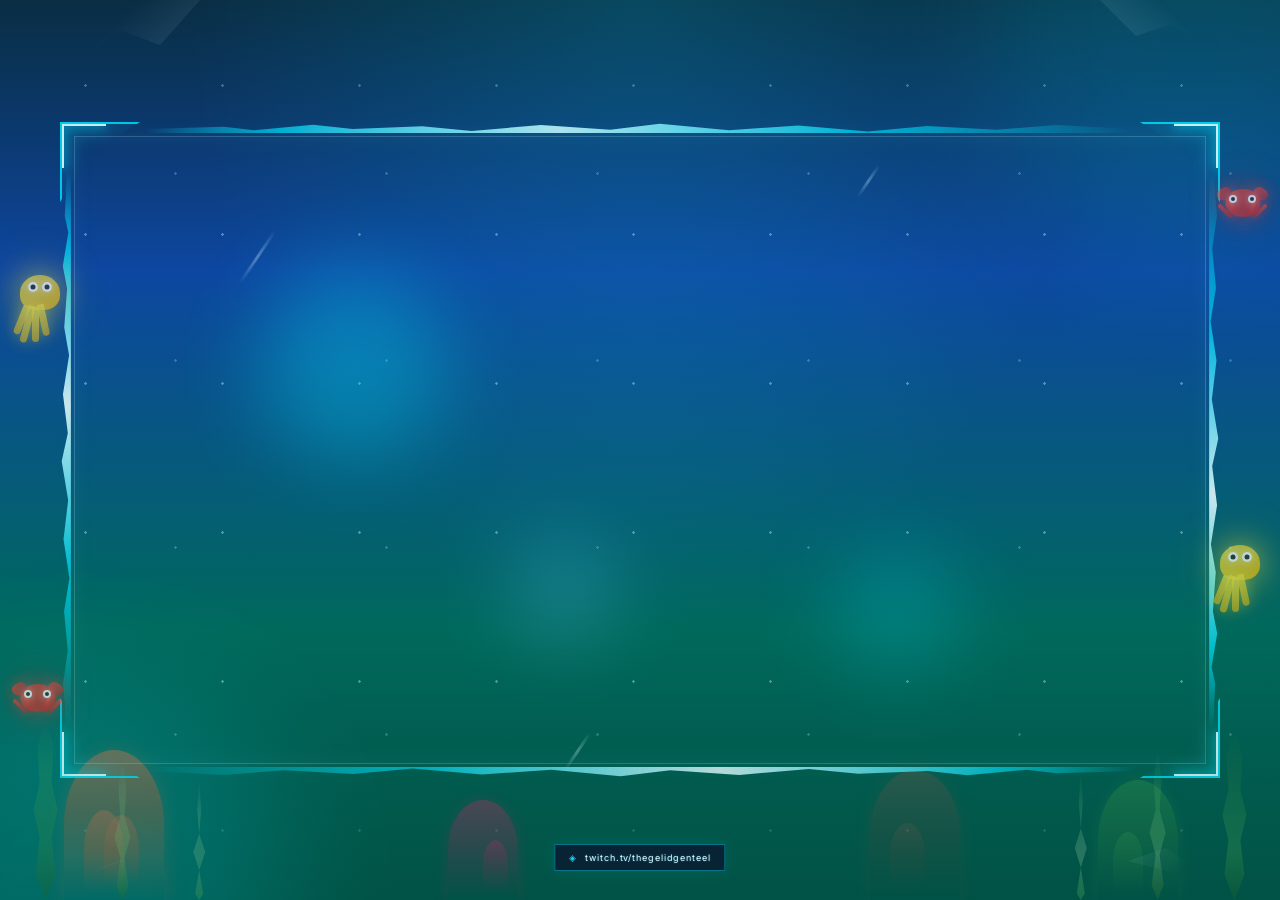
==== commit b7f8b602: "Merge branch 'main' of https://github.com/StarGitHub16/Acquarium-Stream-Layout" ====
--- a/index.html
+++ b/index.html
@@ -1,229 +1,200 @@
-<!doctype html>
-<html lang="en">
-  <head>
-    <meta charset="UTF-8" />
-    <meta name="viewport" content="width=device-width, initial-scale=1.0" />
-    <title>The Gelid Genteel — Arctic Undersea Overlay</title>
-    <link rel="preconnect" href="https://fonts.googleapis.com" />
-    <link rel="preconnect" href="https://fonts.gstatic.com" crossorigin />
-    <link href="https://fonts.googleapis.com/css2?family=Cinzel:wght@500;600;700&family=Inter:wght@400;500;600;700&display=swap" rel="stylesheet" />
-    <link rel="stylesheet" href="styles.css" />
-    <svg style="position: absolute; width: 0; height: 0;">
-      <defs>
-        <filter id="iceCrystal">
-          <feTurbulence type="fractalNoise" baseFrequency="0.01" numOctaves="1" result="noise" />
-          <feDisplacementMap in="SourceGraphic" in2="noise" scale="1" xChannelSelector="R" yChannelSelector="G" />
-        </filter>
-        <filter id="frostGlow">
-          <feGaussianBlur stdDeviation="2" result="coloredBlur" />
-          <feMerge>
-            <feMergeNode in="coloredBlur" />
-            <feMergeNode in="SourceGraphic" />
-          </feMerge>
-        </filter>
-      </defs>
-    </svg>
-  </head>
-  <body>
-    <main class="overlay" aria-label="The GelidGenteel arctic undersea Twitch overlay">
-      <div class="ambient-glow glow-a"></div>
-      <div class="ambient-glow glow-b"></div>
-      <div class="starfield" aria-hidden="true"></div>
-      <div class="bioluminescent-glow bio-1"></div>
-      <div class="bioluminescent-glow bio-2"></div>
-      <div class="bioluminescent-glow bio-3"></div>
-      
-      <!-- Steam/mist effects for thawing states -->
-      <div class="steam-mist steam-1" aria-hidden="true"></div>
-      <div class="steam-mist steam-2" aria-hidden="true"></div>
-      <div class="steam-mist steam-3" aria-hidden="true"></div>
-      
-      <!-- Coral formations -->
-      <div class="coral coral-1" aria-hidden="true"></div>
-      <div class="coral coral-2" aria-hidden="true"></div>
-      <div class="coral coral-3" aria-hidden="true"></div>
-      <div class="coral coral-4" aria-hidden="true"></div>
-      
-      <!-- Seaweed/algae on sides -->
-      <div class="seaweed seaweed-left-1" aria-hidden="true"></div>
-      <div class="seaweed seaweed-left-2" aria-hidden="true"></div>
-      <div class="seaweed seaweed-left-3" aria-hidden="true"></div>
-      <div class="seaweed seaweed-right-1" aria-hidden="true"></div>
-      <div class="seaweed seaweed-right-2" aria-hidden="true"></div>
-      <div class="seaweed seaweed-right-3" aria-hidden="true"></div>
-      
-      <!-- Swimming fish container -->
-      <div class="fish-container" aria-hidden="true"></div>
-      
-      <!-- Floating octopus on borders -->
-      <div class="octopus octopus-left" aria-hidden="true">
-        <div class="octopus-head"></div>
-        <div class="tentacle tentacle-1"></div>
-        <div class="tentacle tentacle-2"></div>
-        <div class="tentacle tentacle-3"></div>
-        <div class="tentacle tentacle-4"></div>
-        <div class="octopus-eye octopus-eye-left"></div>
-        <div class="octopus-eye octopus-eye-right"></div>
-      </div>
-      
-      <div class="octopus octopus-right" aria-hidden="true">
-        <div class="octopus-head"></div>
-        <div class="tentacle tentacle-1"></div>
-        <div class="tentacle tentacle-2"></div>
-        <div class="tentacle tentacle-3"></div>
-        <div class="tentacle tentacle-4"></div>
-        <div class="octopus-eye octopus-eye-left"></div>
-        <div class="octopus-eye octopus-eye-right"></div>
-      </div>
-      
-      <!-- Floating crabs on borders -->
-      <div class="crab crab-bottom-left" aria-hidden="true">
-        <div class="crab-body"></div>
-        <div class="claw claw-left"></div>
-        <div class="claw claw-right"></div>
-        <div class="leg leg-1"></div>
-        <div class="leg leg-2"></div>
-        <div class="leg leg-3"></div>
-        <div class="leg leg-4"></div>
-        <div class="crab-eye crab-eye-left"></div>
-        <div class="crab-eye crab-eye-right"></div>
-      </div>
-      
-      <div class="crab crab-top-right" aria-hidden="true">
-        <div class="crab-body"></div>
-        <div class="claw claw-left"></div>
-        <div class="claw claw-right"></div>
-        <div class="leg leg-1"></div>
-        <div class="leg leg-2"></div>
-        <div class="leg leg-3"></div>
-        <div class="leg leg-4"></div>
-        <div class="crab-eye crab-eye-left"></div>
-        <div class="crab-eye crab-eye-right"></div>
-      </div>
-
-      <section class="gameplay-frame" aria-label="Gameplay safe area">
-        <div class="ice-edge edge-top"></div>
-        <div class="ice-edge edge-right"></div>
-        <div class="ice-edge edge-bottom"></div>
-        <div class="ice-edge edge-left"></div>
-        <div class="corner corner-tl"></div>
-        <div class="corner corner-tr"></div>
-        <div class="corner corner-br"></div>
-        <div class="corner corner-bl"></div>
-        <div class="inner-rim"></div>
-<<<<<<< HEAD
-        <!-- Center-card content lives in card-source.html, a separate transparent OBS Browser Source. -->
-=======
-        <div class="card-iframe-host" id="card-iframe-host" aria-live="polite">
-          <iframe class="card-frame" data-card-page="card-thawing.html" src="card-thawing.html" title="Thawing stream card" tabindex="-1" allowtransparency="true"></iframe>
-          <iframe class="card-frame" data-card-page="card-frozen.html" src="card-frozen.html" title="Frozen stream card" tabindex="-1" allowtransparency="true"></iframe>
-          <iframe class="card-frame" data-card-page="card-offline.html" src="card-offline.html" title="Offline stream card" tabindex="-1" allowtransparency="true"></iframe>
-        </div>
-        
-        <!-- Center-card content now loads from separate HTML pages through #card-iframe-host. -->
->>>>>>> fd434e17c9f77e79808b91390996ca275b540f8a
-        <div class="center-message offline-message" aria-hidden="true">
-          <!-- <div class="frigid-block">
-            <div class="iceberg-icon">🏔️</div>
-            <h2>TANK FREEZING</h2>
-            <p>Thanks for Watching</p>
-            <div class="glacier-decoration"></div>
-          </div>
-        </div> -->
-      </section>
-
-      <!-- <header class="identity-plaque">
-        <div class="crest" aria-hidden="true"><span>🧊</span></div>
-        <div>
-          <p class="eyebrow ice-font"></p>
-          <h1>THEGELIDGENTEEL</h1>
-          <p class="subtitle ice-font" id="current-game">Currently Playing:</p>
-        </div>
-        <div class="frost-crystal" style="top: 10px; right: 15px;"></div>
-        <div class="frost-crystal" style="bottom: 8px; left: 12px; animation-delay: 1s;"></div>
-        <div class="frost-crystal" style="top: 50%; right: 8px; animation-delay: 2s;"></div>
-      </header> -->
-
-      <!-- <aside class="vtuber-frame" aria-label="VTuber avatar safe area">
-        <div class="frame-label">KNIGHT’S CHAMBER</div>
-        <div class="avatar-safe"><span>VTUBER<br />SAFE AREA</span></div>
-        <div class="rune rune-one">✧</div>
-        <div class="rune rune-two">✦</div>
-        <div class="frost-crystal" style="top: 12px; right: 12px;"></div>
-        <div class="frost-crystal" style="bottom: 12px; left: 12px; animation-delay: 1.5s;"></div>
-        
-      
-        <div class="chat-tank" aria-label="Chat overlay">
-          <div class="tank-glass"></div>
-          <div class="tank-water"></div>
-          <div class="tank-bubbles"></div>
-          <div class="chat-content">
-            <div class="chat-messages">
-              <div class="chat-message">
-                <span class="chat-user">User1:</span>
-                <span class="chat-text">Love the ice theme!</span>
-              </div>
-              <div class="chat-message">
-                <span class="chat-user">User2:</span>
-                <span class="chat-text">The bubbles are amazing</span>
-              </div>
-              <div class="chat-message">
-                <span class="chat-user">Mod:</span>
-                <span class="chat-text">Stream quality is perfect</span>
-              </div>
-            </div>
-          </div>
-        </div>
-      </aside> -->
-
-      <!-- <div class="status-plate">
-        <span class="status-dot"></span>
-        <span id="statusText" class="ice-font">LIVE FROM THE TANK</span>
-      </div> -->
-
-      <div class="social-plate">
-        <span class="social-icon">◈</span>
-        <span class="ice-font">twitch.tv/thegelidgenteel</span>
-      </div>
-
- 
-      <div class="shard shard-a" aria-hidden="true"></div>
-      <div class="shard shard-b" aria-hidden="true"></div>
-      <div class="shard shard-c" aria-hidden="true"></div>
-      <div class="ice-formation ice-top-left"></div>
-      <div class="ice-formation ice-top-right"></div>
-      <div class="ice-formation ice-bottom-left"></div>
-      <div class="ice-formation ice-bottom-right"></div>
-      
-      <!-- Glacier formations for frozen state -->
-      <div class="glacier glacier-main" aria-hidden="true"></div>
-      <div class="glacier glacier-secondary" aria-hidden="true"></div>
-      <div class="ice-crack crack-1" aria-hidden="true"></div>
-      <div class="ice-crack crack-2" aria-hidden="true"></div>
-      <div class="ice-crack crack-3" aria-hidden="true"></div>
-      <div class="frost-overlay" aria-hidden="true"></div>
-<<<<<<< HEAD
-
-=======
-  
-      <nav class="demo-controls" aria-label="Overlay preview controls">
-        <div class="control-group" aria-label="Animations">
-          <span class="control-label">WEATHER</span>
-          <button data-animation="standard">Normal</button>
-          <button data-animation="thawing" data-animation-toggle="true">Bubbles</button>
-          <button data-animation="frozen" data-animation-toggle="true">Freeze</button>
-          <button data-animation="frigid" data-animation-toggle="true">Deep Freeze</button>
-        </div>
-        <div class="control-group" aria-label="Cards with animations">
-          <span class="control-label">CARD + WEATHER</span>
-          <button data-card="card-thawing.html" data-animation="thawing" data-card-duration="manual" data-card-toggle="true">Thawing Card</button>
-          <button data-card="card-frozen.html" data-animation="frozen" data-card-duration="manual" data-card-toggle="true">Frozen Card</button>
-          <button data-card="card-offline.html" data-animation="frigid" data-card-duration="manual" data-card-toggle="true">Offline Card</button>
-        </div>
-      </nav>
->>>>>>> fd434e17c9f77e79808b91390996ca275b540f8a
-    </main>
-    <script src="overlay-relay.js"></script>
-    <script src="script.js"></script>
-  </body>
-</html>
+<!doctype html>
+<html lang="en">
+  <head>
+    <meta charset="UTF-8" />
+    <meta name="viewport" content="width=device-width, initial-scale=1.0" />
+    <title>The Gelid Genteel — Arctic Undersea Overlay</title>
+    <link rel="preconnect" href="https://fonts.googleapis.com" />
+    <link rel="preconnect" href="https://fonts.gstatic.com" crossorigin />
+    <link href="https://fonts.googleapis.com/css2?family=Cinzel:wght@500;600;700&family=Inter:wght@400;500;600;700&display=swap" rel="stylesheet" />
+    <link rel="stylesheet" href="styles.css" />
+    <svg style="position: absolute; width: 0; height: 0;">
+      <defs>
+        <filter id="iceCrystal">
+          <feTurbulence type="fractalNoise" baseFrequency="0.01" numOctaves="1" result="noise" />
+          <feDisplacementMap in="SourceGraphic" in2="noise" scale="1" xChannelSelector="R" yChannelSelector="G" />
+        </filter>
+        <filter id="frostGlow">
+          <feGaussianBlur stdDeviation="2" result="coloredBlur" />
+          <feMerge>
+            <feMergeNode in="coloredBlur" />
+            <feMergeNode in="SourceGraphic" />
+          </feMerge>
+        </filter>
+      </defs>
+    </svg>
+  </head>
+  <body>
+    <main class="overlay" aria-label="The GelidGenteel arctic undersea Twitch overlay">
+      <div class="ambient-glow glow-a"></div>
+      <div class="ambient-glow glow-b"></div>
+      <div class="starfield" aria-hidden="true"></div>
+      <div class="bioluminescent-glow bio-1"></div>
+      <div class="bioluminescent-glow bio-2"></div>
+      <div class="bioluminescent-glow bio-3"></div>
+      
+      <!-- Steam/mist effects for thawing states -->
+      <div class="steam-mist steam-1" aria-hidden="true"></div>
+      <div class="steam-mist steam-2" aria-hidden="true"></div>
+      <div class="steam-mist steam-3" aria-hidden="true"></div>
+      
+      <!-- Coral formations -->
+      <div class="coral coral-1" aria-hidden="true"></div>
+      <div class="coral coral-2" aria-hidden="true"></div>
+      <div class="coral coral-3" aria-hidden="true"></div>
+      <div class="coral coral-4" aria-hidden="true"></div>
+      
+      <!-- Seaweed/algae on sides -->
+      <div class="seaweed seaweed-left-1" aria-hidden="true"></div>
+      <div class="seaweed seaweed-left-2" aria-hidden="true"></div>
+      <div class="seaweed seaweed-left-3" aria-hidden="true"></div>
+      <div class="seaweed seaweed-right-1" aria-hidden="true"></div>
+      <div class="seaweed seaweed-right-2" aria-hidden="true"></div>
+      <div class="seaweed seaweed-right-3" aria-hidden="true"></div>
+      
+      <!-- Swimming fish container -->
+      <div class="fish-container" aria-hidden="true"></div>
+      
+      <!-- Floating octopus on borders -->
+      <div class="octopus octopus-left" aria-hidden="true">
+        <div class="octopus-head"></div>
+        <div class="tentacle tentacle-1"></div>
+        <div class="tentacle tentacle-2"></div>
+        <div class="tentacle tentacle-3"></div>
+        <div class="tentacle tentacle-4"></div>
+        <div class="octopus-eye octopus-eye-left"></div>
+        <div class="octopus-eye octopus-eye-right"></div>
+      </div>
+      
+      <div class="octopus octopus-right" aria-hidden="true">
+        <div class="octopus-head"></div>
+        <div class="tentacle tentacle-1"></div>
+        <div class="tentacle tentacle-2"></div>
+        <div class="tentacle tentacle-3"></div>
+        <div class="tentacle tentacle-4"></div>
+        <div class="octopus-eye octopus-eye-left"></div>
+        <div class="octopus-eye octopus-eye-right"></div>
+      </div>
+      
+      <!-- Floating crabs on borders -->
+      <div class="crab crab-bottom-left" aria-hidden="true">
+        <div class="crab-body"></div>
+        <div class="claw claw-left"></div>
+        <div class="claw claw-right"></div>
+        <div class="leg leg-1"></div>
+        <div class="leg leg-2"></div>
+        <div class="leg leg-3"></div>
+        <div class="leg leg-4"></div>
+        <div class="crab-eye crab-eye-left"></div>
+        <div class="crab-eye crab-eye-right"></div>
+      </div>
+      
+      <div class="crab crab-top-right" aria-hidden="true">
+        <div class="crab-body"></div>
+        <div class="claw claw-left"></div>
+        <div class="claw claw-right"></div>
+        <div class="leg leg-1"></div>
+        <div class="leg leg-2"></div>
+        <div class="leg leg-3"></div>
+        <div class="leg leg-4"></div>
+        <div class="crab-eye crab-eye-left"></div>
+        <div class="crab-eye crab-eye-right"></div>
+      </div>
+
+      <section class="gameplay-frame" aria-label="Gameplay safe area">
+        <div class="ice-edge edge-top"></div>
+        <div class="ice-edge edge-right"></div>
+        <div class="ice-edge edge-bottom"></div>
+        <div class="ice-edge edge-left"></div>
+        <div class="corner corner-tl"></div>
+        <div class="corner corner-tr"></div>
+        <div class="corner corner-br"></div>
+        <div class="corner corner-bl"></div>
+        <div class="inner-rim"></div>
+        <!-- Center-card content lives in card-source.html, a separate transparent OBS Browser Source. -->
+        <div class="center-message offline-message" aria-hidden="true">
+          <!-- <div class="frigid-block">
+            <div class="iceberg-icon">🏔️</div>
+            <h2>TANK FREEZING</h2>
+            <p>Thanks for Watching</p>
+            <div class="glacier-decoration"></div>
+          </div>
+        </div> -->
+      </section>
+
+      <!-- <header class="identity-plaque">
+        <div class="crest" aria-hidden="true"><span>🧊</span></div>
+        <div>
+          <p class="eyebrow ice-font"></p>
+          <h1>THEGELIDGENTEEL</h1>
+          <p class="subtitle ice-font" id="current-game">Currently Playing:</p>
+        </div>
+        <div class="frost-crystal" style="top: 10px; right: 15px;"></div>
+        <div class="frost-crystal" style="bottom: 8px; left: 12px; animation-delay: 1s;"></div>
+        <div class="frost-crystal" style="top: 50%; right: 8px; animation-delay: 2s;"></div>
+      </header> -->
+
+      <!-- <aside class="vtuber-frame" aria-label="VTuber avatar safe area">
+        <div class="frame-label">KNIGHT’S CHAMBER</div>
+        <div class="avatar-safe"><span>VTUBER<br />SAFE AREA</span></div>
+        <div class="rune rune-one">✧</div>
+        <div class="rune rune-two">✦</div>
+        <div class="frost-crystal" style="top: 12px; right: 12px;"></div>
+        <div class="frost-crystal" style="bottom: 12px; left: 12px; animation-delay: 1.5s;"></div>
+        
+      
+        <div class="chat-tank" aria-label="Chat overlay">
+          <div class="tank-glass"></div>
+          <div class="tank-water"></div>
+          <div class="tank-bubbles"></div>
+          <div class="chat-content">
+            <div class="chat-messages">
+              <div class="chat-message">
+                <span class="chat-user">User1:</span>
+                <span class="chat-text">Love the ice theme!</span>
+              </div>
+              <div class="chat-message">
+                <span class="chat-user">User2:</span>
+                <span class="chat-text">The bubbles are amazing</span>
+              </div>
+              <div class="chat-message">
+                <span class="chat-user">Mod:</span>
+                <span class="chat-text">Stream quality is perfect</span>
+              </div>
+            </div>
+          </div>
+        </div>
+      </aside> -->
+
+      <!-- <div class="status-plate">
+        <span class="status-dot"></span>
+        <span id="statusText" class="ice-font">LIVE FROM THE TANK</span>
+      </div> -->
+
+      <div class="social-plate">
+        <span class="social-icon">◈</span>
+        <span class="ice-font">twitch.tv/thegelidgenteel</span>
+      </div>
+
+ 
+      <div class="shard shard-a" aria-hidden="true"></div>
+      <div class="shard shard-b" aria-hidden="true"></div>
+      <div class="shard shard-c" aria-hidden="true"></div>
+      <div class="ice-formation ice-top-left"></div>
+      <div class="ice-formation ice-top-right"></div>
+      <div class="ice-formation ice-bottom-left"></div>
+      <div class="ice-formation ice-bottom-right"></div>
+      
+      <!-- Glacier formations for frozen state -->
+      <div class="glacier glacier-main" aria-hidden="true"></div>
+      <div class="glacier glacier-secondary" aria-hidden="true"></div>
+      <div class="ice-crack crack-1" aria-hidden="true"></div>
+      <div class="ice-crack crack-2" aria-hidden="true"></div>
+      <div class="ice-crack crack-3" aria-hidden="true"></div>
+      <div class="frost-overlay" aria-hidden="true"></div>
+
+    </main>
+    <script src="overlay-relay.js"></script>
+    <script src="script.js"></script>
+  </body>
+</html>
--- a/styles.css
+++ b/styles.css
@@ -1,1013 +1,1006 @@
-:root {
-  --ice: #e0f7fa;
-  --frost: #81d4fa;
-  --steel: #4fc3f7;
-  --deep-ocean: #0a192f;
-  --arctic-blue: #0d47a1;
-  --bioluminescent: #00e5ff;
-  --sea-teal: #00695c;
-  --bubble: rgba(255, 255, 255, 0.3);
-  --line: rgba(0, 229, 255, .6);
-  --ease: cubic-bezier(.23, 1, .32, 1);
-}
-
-* { box-sizing: border-box; }
-html, body { width: 100%; height: 100%; margin: 0; overflow: hidden; background: transparent; }
-body { color: var(--bioluminescent); font-family: Inter, sans-serif; }
-
-.overlay {
-  position: relative;
-  width: 100vw;
-  height: 100vh;
-  min-width: 960px;
-  min-height: 540px;
-  overflow: hidden;
-  isolation: isolate;
-  background: linear-gradient(180deg, #0a192f 0%, #0d47a1 30%, #00695c 70%, #004d40 100%);
-  transition: background 2s ease-in-out;
-}
-
-.overlay.thawing {
-  background: linear-gradient(180deg, #1a237e 0%, #1565c0 30%, #00897b 70%, #00695c 100%);
-}
-
-/* OBS video-underlay mode: leaves the browser source transparent so a Game Capture or media source below stays visible. */
-.overlay.video-underlay,
-.overlay.video-underlay.thawing,
-.overlay.video-underlay.frozen,
-.overlay.video-underlay.frigid { background: transparent; }
-.overlay.video-underlay::before,
-.overlay.video-underlay::after { background: transparent; }
-.overlay.video-underlay .ambient-glow,
-.overlay.video-underlay .bioluminescent-glow,
-.overlay.video-underlay .starfield,
-.overlay.video-underlay .fish-container,
-.overlay.video-underlay .coral,
-.overlay.video-underlay .seaweed,
-.overlay.video-underlay .octopus,
-.overlay.video-underlay .crab,
-.overlay.video-underlay .glacier,
-.overlay.video-underlay .ice-formation,
-.overlay.video-underlay .ice-crack,
-.overlay.video-underlay .frost-overlay { opacity: 0 !important; }
-.overlay.video-underlay:not(.thawing):not(.frozen):not(.frigid) .bubble-container { opacity: 0; }
-.overlay.video-underlay .gameplay-frame,
-.overlay.video-underlay .card-iframe-host { background: transparent !important; }
-<<<<<<< HEAD
-.overlay.video-underlay .demo-controls { display: none !important; }
-=======
->>>>>>> fd434e17c9f77e79808b91390996ca275b540f8a
-.overlay.video-underlay.preview-underlay {
-  background-color: #172432;
-  background-image: linear-gradient(45deg, rgba(255,255,255,.08) 25%, transparent 25%), linear-gradient(-45deg, rgba(255,255,255,.08) 25%, transparent 25%), linear-gradient(45deg, transparent 75%, rgba(255,255,255,.08) 75%), linear-gradient(-45deg, transparent 75%, rgba(255,255,255,.08) 75%);
-  background-position: 0 0, 0 16px, 16px -16px, -16px 0;
-  background-size: 32px 32px;
-}
-
-.overlay.thawing .bioluminescent-glow {
-  opacity: 0.5;
-  animation-duration: 2s;
-}
-.overlay.thawing .bubble-container {
-  opacity: 0.7;
-}
-
-/* Coral formations */
-.coral { position: absolute; z-index: 1; opacity: 0.6; pointer-events: none; transition: opacity 2s ease-in-out; }
-.coral-1 { 
-  bottom: 0; left: 5%; width: 100px; height: 150px; 
-  background: linear-gradient(180deg, rgba(255, 112, 67, 0.7) 0%, rgba(255, 87, 34, 0.5) 40%, rgba(255, 112, 67, 0.3) 70%, transparent 100%);
-  border-radius: 50% 50% 0 0;
-  box-shadow: 0 0 20px rgba(255, 112, 67, 0.3);
-}
-.coral-1::before {
-  content: '';
-  position: absolute;
-  bottom: 10px; left: 20px; width: 40px; height: 80px;
-  background: linear-gradient(180deg, rgba(255, 112, 67, 0.6) 0%, rgba(255, 87, 34, 0.4) 50%, transparent 100%);
-  border-radius: 50% 50% 0 0;
-}
-.coral-1::after {
-  content: '';
-  position: absolute;
-  bottom: 15px; right: 25px; width: 35px; height: 70px;
-  background: linear-gradient(180deg, rgba(255, 112, 67, 0.5) 0%, rgba(255, 87, 34, 0.3) 50%, transparent 100%);
-  border-radius: 50% 50% 0 0;
-}
-.coral-2 { 
-  bottom: 0; right: 8%; width: 80px; height: 120px; 
-  background: linear-gradient(180deg, rgba(67, 160, 71, 0.6) 0%, rgba(56, 142, 60, 0.4) 50%, transparent 100%);
-  border-radius: 50% 50% 0 0;
-  box-shadow: 0 0 15px rgba(67, 160, 71, 0.3);
-}
-.coral-2::before {
-  content: '';
-  position: absolute;
-  bottom: 8px; left: 15px; width: 30px; height: 60px;
-  background: linear-gradient(180deg, rgba(67, 160, 71, 0.5) 0%, rgba(56, 142, 60, 0.3) 50%, transparent 100%);
-  border-radius: 50% 50% 0 0;
-}
-.coral-3 { 
-  bottom: 0; left: 35%; width: 70px; height: 100px; 
-  background: linear-gradient(180deg, rgba(233, 30, 99, 0.6) 0%, rgba(194, 24, 91, 0.4) 50%, transparent 100%);
-  border-radius: 50% 50% 0 0;
-  box-shadow: 0 0 15px rgba(233, 30, 99, 0.3);
-}
-.coral-3::before {
-  content: '';
-  position: absolute;
-  bottom: 10px; right: 10px; width: 25px; height: 50px;
-  background: linear-gradient(180deg, rgba(233, 30, 99, 0.5) 0%, rgba(194, 24, 91, 0.3) 50%, transparent 100%);
-  border-radius: 50% 50% 0 0;
-}
-.coral-4 { 
-  bottom: 0; right: 25%; width: 90px; height: 130px; 
-  background: linear-gradient(180deg, rgba(121, 85, 72, 0.6) 0%, rgba(93, 64, 55, 0.4) 50%, transparent 100%);
-  border-radius: 50% 50% 0 0;
-  box-shadow: 0 0 18px rgba(121, 85, 72, 0.3);
-}
-.coral-4::before {
-  content: '';
-  position: absolute;
-  bottom: 12px; left: 20px; width: 35px; height: 65px;
-  background: linear-gradient(180deg, rgba(121, 85, 72, 0.5) 0%, rgba(93, 64, 55, 0.3) 50%, transparent 100%);
-  border-radius: 50% 50% 0 0;
-}
-
-/* Seaweed/algae on sides */
-.seaweed { 
-  position: absolute; 
-  z-index: 1; 
-  bottom: 0; 
-  width: 40px; 
-  opacity: 0.5; 
-  pointer-events: none; 
-  transition: opacity 2s ease-in-out;
-  animation: seaweedSway 4s ease-in-out infinite;
-}
-
-.seaweed-left-1 {
-  left: 2%;
-  height: 180px;
-  background: linear-gradient(180deg, transparent 0%, rgba(76, 175, 80, 0.4) 30%, rgba(56, 142, 60, 0.6) 70%, rgba(27, 94, 32, 0.8) 100%);
-  clip-path: polygon(50% 0%, 70% 15%, 65% 35%, 80% 50%, 65% 65%, 75% 85%, 50% 100%, 25% 85%, 35% 65%, 20% 50%, 35% 35%, 30% 15%);
-  animation-delay: 0s;
-}
-
-.seaweed-left-2 {
-  left: 8%;
-  height: 140px;
-  background: linear-gradient(180deg, transparent 0%, rgba(129, 199, 132, 0.4) 30%, rgba(102, 187, 106, 0.6) 70%, rgba(51, 105, 30, 0.8) 100%);
-  clip-path: polygon(50% 0%, 60% 20%, 55% 40%, 70% 55%, 55% 70%, 65% 90%, 50% 100%, 35% 90%, 45% 70%, 30% 55%, 45% 40%, 40% 20%);
-  animation-delay: 1s;
-}
-
-.seaweed-left-3 {
-  left: 14%;
-  height: 120px;
-  background: linear-gradient(180deg, transparent 0%, rgba(165, 214, 167, 0.4) 30%, rgba(129, 199, 132, 0.6) 70%, rgba(67, 160, 71, 0.8) 100%);
-  clip-path: polygon(50% 0%, 55% 25%, 50% 45%, 65% 60%, 50% 75%, 60% 95%, 50% 100%, 40% 95%, 50% 75%, 35% 60%, 50% 45%, 45% 25%);
-  animation-delay: 2s;
-}
-
-.seaweed-right-1 {
-  right: 2%;
-  height: 170px;
-  background: linear-gradient(180deg, transparent 0%, rgba(56, 142, 60, 0.4) 30%, rgba(76, 175, 80, 0.6) 70%, rgba(27, 94, 32, 0.8) 100%);
-  clip-path: polygon(50% 0%, 30% 15%, 35% 35%, 20% 50%, 35% 65%, 25% 85%, 50% 100%, 75% 85%, 65% 65%, 80% 50%, 65% 35%, 70% 15%);
-  animation-delay: 0.5s;
-}
-
-.seaweed-right-2 {
-  right: 8%;
-  height: 150px;
-  background: linear-gradient(180deg, transparent 0%, rgba(102, 187, 106, 0.4) 30%, rgba(129, 199, 132, 0.6) 70%, rgba(51, 105, 30, 0.8) 100%);
-  clip-path: polygon(50% 0%, 40% 20%, 45% 40%, 30% 55%, 45% 70%, 35% 90%, 50% 100%, 65% 90%, 55% 70%, 70% 55%, 55% 40%, 60% 20%);
-  animation-delay: 1.5s;
-}
-
-.seaweed-right-3 {
-  right: 14%;
-  height: 130px;
-  background: linear-gradient(180deg, transparent 0%, rgba(129, 199, 132, 0.4) 30%, rgba(165, 214, 167, 0.6) 70%, rgba(67, 160, 71, 0.8) 100%);
-  clip-path: polygon(50% 0%, 45% 25%, 50% 45%, 35% 60%, 50% 75%, 40% 95%, 50% 100%, 60% 95%, 50% 75%, 65% 60%, 50% 45%, 55% 25%);
-  animation-delay: 2.5s;
-}
-
-@keyframes seaweedSway {
-  0%, 100% { transform: rotate(-3deg) translateX(0); }
-  50% { transform: rotate(3deg) translateX(5px); }
-}
-
-/* Octopus on borders - floating up and down */
-.octopus {
-  position: absolute;
-  width: 60px;
-  height: 50px;
-  z-index: 8;
-  opacity: 0.75;
-  transition: opacity 2s ease-in-out;
-  pointer-events: none;
-}
-
-.octopus-left {
-  left: 10px;
-  top: 30%;
-  animation: octopusFloat 6s ease-in-out infinite;
-  animation-delay: 0s;
-}
-
-.octopus-right {
-  right: 10px;
-  top: 60%;
-  animation: octopusFloatFlipped 6s ease-in-out infinite;
-  animation-delay: 3s;
-}
-
-.octopus-head {
-  position: absolute;
-  top: 5px;
-  left: 10px;
-  width: 40px;
-  height: 35px;
-  background: linear-gradient(135deg, rgba(255, 235, 59, 0.85), rgba(255, 193, 7, 0.9));
-  border-radius: 50% 50% 40% 40%;
-  box-shadow: 0 0 30px rgba(255, 235, 59, 0.7), 0 0 60px rgba(255, 193, 7, 0.4);
-}
-
-.tentacle {
-  position: absolute;
-  background: linear-gradient(180deg, rgba(255, 235, 59, 0.8), rgba(255, 193, 7, 0.7));
-  border-radius: 20px;
-  box-shadow: 0 0 15px rgba(255, 235, 59, 0.5);
-}
-
-.tentacle-1 {
-  top: 35px;
-  left: 14px;
-  width: 7px;
-  height: 38px;
-  border-radius: 3px 3px 20px 20px;
-  transform: rotate(15deg);
-}
-
-.tentacle-2 {
-  top: 37px;
-  left: 22px;
-  width: 7px;
-  height: 35px;
-  border-radius: 3px 3px 20px 20px;
-  transform: rotate(0deg);
-}
-
-.tentacle-3 {
-  top: 34px;
-  left: 30px;
-  width: 7px;
-  height: 32px;
-  border-radius: 3px 3px 20px 20px;
-  transform: rotate(-12deg);
-}
-
-.tentacle-4 {
-  top: 35px;
-  left: 8px;
-  width: 7px;
-  height: 30px;
-  border-radius: 3px 3px 20px 20px;
-  transform: rotate(22deg);
-}
-
-.octopus-eye {
-  position: absolute;
-  width: 10px;
-  height: 10px;
-  background: rgba(255, 255, 255, 0.95);
-  border-radius: 50%;
-  box-shadow: 0 0 8px rgba(255, 255, 255, 0.6);
-}
-
-.octopus-eye-left {
-  top: 12px;
-  left: 18px;
-}
-
-.octopus-eye-right {
-  top: 12px;
-  left: 32px;
-}
-
-.octopus-eye::after {
-  content: '';
-  position: absolute;
-  width: 5px;
-  height: 5px;
-  background: rgba(0, 0, 0, 0.8);
-  border-radius: 50%;
-  top: 50%;
-  left: 50%;
-  transform: translate(-50%, -50%);
-}
-
-@keyframes octopusFloat {
-  0%, 100% { transform: translateY(0); }
-  50% { transform: translateY(-30px); }
-}
-
-/* Crabs on borders - floating */
-.crab {
-  position: absolute;
-  width: 55px;
-  height: 45px;
-  z-index: 8;
-  opacity: 0.75;
-  transition: opacity 2s ease-in-out;
-  pointer-events: none;
-  animation: crabFloat 5s ease-in-out infinite;
-}
-
-.crab-bottom-left {
-  left: 10px;
-  bottom: 20%;
-  animation-delay: 0s;
-}
-
-.crab-top-right {
-  right: 10px;
-  top: 20%;
-  animation-delay: 2.5s;
-}
-
-.crab-body {
-  position: absolute;
-  top: 50%;
-  left: 50%;
-  width: 35px;
-  height: 28px;
-  background: linear-gradient(135deg, rgba(244, 67, 54, 0.85), rgba(198, 40, 40, 0.9));
-  border-radius: 50%;
-  transform: translate(-50%, -50%);
-  box-shadow: 0 0 25px rgba(244, 67, 54, 0.6), 0 0 50px rgba(198, 40, 40, 0.4);
-}
-
-.claw {
-  position: absolute;
-  background: linear-gradient(135deg, rgba(244, 67, 54, 0.8), rgba(198, 40, 40, 0.7));
-  border-radius: 40% 40% 50% 50%;
-  box-shadow: 0 0 15px rgba(244, 67, 54, 0.5);
-}
-
-.claw-left {
-  top: 8px;
-  left: 2px;
-  width: 15px;
-  height: 12px;
-  transform: rotate(-30deg);
-}
-
-.claw-right {
-  top: 8px;
-  right: 2px;
-  width: 15px;
-  height: 12px;
-  transform: rotate(30deg);
-}
-
-.leg {
-  position: absolute;
-  background: linear-gradient(180deg, rgba(244, 67, 54, 0.8), rgba(198, 40, 40, 0.7));
-  border-radius: 5px;
-  box-shadow: 0 0 10px rgba(244, 67, 54, 0.4);
-}
-
-.leg-1 {
-  bottom: 5px;
-  left: 8px;
-  width: 4px;
-  height: 18px;
-  transform: rotate(-45deg);
-}
-
-.leg-2 {
-  bottom: 8px;
-  left: 16px;
-  width: 4px;
-  height: 16px;
-  transform: rotate(-15deg);
-}
-
-.leg-3 {
-  bottom: 8px;
-  right: 16px;
-  width: 4px;
-  height: 16px;
-  transform: rotate(15deg);
-}
-
-.leg-4 {
-  bottom: 5px;
-  right: 8px;
-  width: 4px;
-  height: 18px;
-  transform: rotate(45deg);
-}
-
-.crab-eye {
-  position: absolute;
-  width: 8px;
-  height: 8px;
-  background: rgba(255, 255, 255, 0.95);
-  border-radius: 50%;
-  box-shadow: 0 0 8px rgba(255, 255, 255, 0.6);
-}
-
-.crab-eye-left {
-  top: 15px;
-  left: 14px;
-}
-
-.crab-eye-right {
-  top: 15px;
-  right: 14px;
-}
-
-.crab-eye::after {
-  content: '';
-  position: absolute;
-  width: 4px;
-  height: 4px;
-  background: rgba(0, 0, 0, 0.8);
-  border-radius: 50%;
-  top: 50%;
-  left: 50%;
-  transform: translate(-50%, -50%);
-}
-
-@keyframes crabFloat {
-  0%, 100% { transform: translateY(0) rotate(-5deg); }
-  50% { transform: translateY(-25px) rotate(5deg); }
-}
-
-@keyframes octopusFloatFlipped {
-  0%, 100% { transform: scaleX(-1) translateY(0); }
-  50% { transform: scaleX(-1) translateY(-30px); }
-}
-
-/* Hide coral and seaweed when frozen */
-.overlay.frozen .coral, .overlay.frigid .coral,
-.overlay.frozen .seaweed, .overlay.frigid .seaweed,
-.overlay.frozen .octopus, .overlay.frigid .octopus,
-.overlay.frozen .crab, .overlay.frigid .crab {
-  opacity: 0;
-}
-
-/* Fish container */
-.fish-container { position: absolute; inset: 0; z-index: 2; pointer-events: none; transition: opacity 2s ease-in-out; }
-
-.overlay.frozen .fish-container, .overlay.frigid .fish-container {
-  opacity: 0;
-}
-
-.overlay.frozen {
-  background: linear-gradient(180deg, #0d47a1 0%, #1565c0 20%, #1976d2 40%, #1e88e5 60%, #2196f3 80%, #263238 100%);
-}
-
-.overlay.frigid {
-  background: linear-gradient(180deg, #0d47a1 0%, #1565c0 20%, #1976d2 40%, #42a5f5 60%, #90caf9 80%, #e3f2fd 100%);
-}
-
-.overlay.frigid .glacier {
-  opacity: 1;
-  background: linear-gradient(160deg, transparent 20%, rgba(224, 247, 250, 0.5) 40%, rgba(187, 222, 251, 0.7) 60%, rgba(144, 202, 249, 0.9));
-}
-.overlay.frigid .glacier-secondary {
-  background: linear-gradient(200deg, transparent 15%, rgba(225, 245, 254, 0.4) 35%, rgba(187, 222, 251, 0.6) 55%, rgba(100, 181, 246, 0.8));
-}
-.overlay.frigid .ice-crack {
-  opacity: 0.9;
-}
-.overlay.frigid .ice-formation {
-  opacity: 0.8;
-}
-.overlay.frigid .bioluminescent-glow {
-  opacity: 0.2;
-}
-
-.overlay::before, .overlay::after { content: ""; position: absolute; inset: 0; pointer-events: none; }
-.overlay::before { z-index: 3; background: radial-gradient(ellipse at 50% 0%, rgba(0, 229, 255, 0.15), transparent 50%); transition: opacity 2s ease-in-out, background 2s ease-in-out; }
-.overlay::after { z-index: 4; background: linear-gradient(180deg, rgba(0, 229, 255, 0.1) 0%, transparent 30%, transparent 70%, rgba(0, 105, 92, 0.2) 100%); transition: opacity 2s ease-in-out, background 2s ease-in-out; }
-
-.overlay.frozen::before {
-  background: radial-gradient(ellipse at 50% 0%, rgba(66, 165, 245, 0.3), transparent 60%);
-}
-.overlay.frozen::after {
-  background: linear-gradient(180deg, rgba(66, 165, 245, 0.2) 0%, transparent 25%, transparent 75%, rgba(69, 90, 100, 0.4) 100%);
-}
-
-.ambient-glow { position: absolute; width: 32vw; height: 32vw; border-radius: 50%; filter: blur(65px); opacity: .2; z-index: -1; transition: background 2s ease-in-out; }
-.glow-a { left: -10vw; bottom: -15vw; background: #00e5ff; }
-.glow-b { right: -9vw; top: -12vw; background: #00bcd4; }
-
-.overlay.frozen .glow-a { background: #1976d2; }
-.overlay.frozen .glow-b { background: #1565c0; }
-
-.bioluminescent-glow { position: absolute; border-radius: 50%; filter: blur(40px); opacity: .3; z-index: 1; animation: bioluminescence 4s ease-in-out infinite; transition: background 2s ease-in-out; }
-.bio-1 { width: 15vw; height: 15vw; left: 20%; top: 30%; background: #00e5ff; animation-delay: 0s; }
-.bio-2 { width: 10vw; height: 10vw; right: 25%; bottom: 25%; background: #00bcd4; animation-delay: 1.5s; }
-.bio-3 { width: 8vw; height: 8vw; left: 40%; top: 60%; background: #4fc3f7; animation-delay: 3s; }
-
-.overlay.frozen .bio-1 { background: #42a5f5; }
-.overlay.frozen .bio-2 { background: #1e88e5; }
-.overlay.frozen .bio-3 { background: #64b5f6; }
-
-.starfield, .snow-layer, .bubble-container { position: absolute; inset: 0; pointer-events: none; }
-.starfield { opacity: .42; background-image: radial-gradient(circle, rgba(222,250,255,.9) 0 1px, transparent 1.5px), radial-gradient(circle, rgba(170,220,255,.7) 0 1px, transparent 1.5px); background-size: 137px 149px, 211px 187px; background-position: 17px 11px, 70px 80px; mask-image: linear-gradient(to bottom, transparent, #000 12%, #000 82%, transparent); }
-.bubble-container { z-index: 2; overflow: hidden; }
-
-.gameplay-frame { position: absolute;
-  left: 50%;
-  top: 50%;
-  width: min(90vw, 160vh);
-  aspect-ratio: 16 / 9;
-  transform: translate(-50%, -50%);
-  z-index: 1;
-  pointer-events: none; }
-.card-iframe-host { position: absolute; inset: 0; z-index: 11; display: none; overflow: hidden; pointer-events: none; }
-.card-iframe-host.is-visible { display: block; }
-.card-iframe-host iframe { position: absolute; inset: 0; display: none; width: 100%; height: 100%; border: 0; background: transparent; }
-.card-iframe-host iframe.is-active { display: block; }
-.inner-rim { position: absolute; inset: 10px; border: 1px solid rgba(190, 239, 255, .22); box-shadow: inset 0 0 20px rgba(113, 217, 255, .08), 0 0 17px rgba(125, 216, 255, .05); }
-
-/* Center screen state messages */
-.center-message { 
-  position: absolute; 
-  inset: 20%; 
-  display: flex; 
-  align-items: center; 
-  justify-content: center; 
-  opacity: 0; 
-  pointer-events: none; 
-  transition: opacity 1s ease-in-out;
-  z-index: 10;
-}
-
-.center-message.active {
-  opacity: 1;
-}
-
-.ice-block, .thaw-block, .frigid-block {
-  text-align: center;
-  padding: 40px 60px;
-  border-radius: 20px;
-  position: relative;
-}
-
-.ice-block {
-  background: linear-gradient(145deg, rgba(13, 71, 161, 0.9), rgba(21, 101, 192, 0.8));
-  border: 2px solid rgba(66, 165, 245, 0.6);
-  box-shadow: 0 0 40px rgba(66, 165, 245, 0.4), inset 0 0 30px rgba(66, 165, 245, 0.2);
-}
-
-.thaw-block {
-  background: linear-gradient(145deg, rgba(21, 101, 192, 0.9), rgba(0, 137, 123, 0.8));
-  border: 2px solid rgba(79, 195, 247, 0.6);
-  box-shadow: 0 0 40px rgba(79, 195, 247, 0.4), inset 0 0 30px rgba(79, 195, 247, 0.2);
-}
-
-.frigid-block {
-  background: linear-gradient(145deg, rgba(13, 71, 161, 0.9), rgba(66, 165, 245, 0.8));
-  border: 2px solid rgba(144, 202, 249, 0.6);
-  box-shadow: 0 0 40px rgba(144, 202, 249, 0.4), inset 0 0 30px rgba(144, 202, 249, 0.2);
-}
-
-.frost-icon, .steam-icon, .iceberg-icon {
-  font-size: 48px;
-  margin-bottom: 20px;
-  animation: iconFloat 3s ease-in-out infinite;
-}
-
-.steam-icon {
-  animation: steamRise 2s ease-in-out infinite;
-}
-
-.center-message h2 {
-  font: 700 32px Cinzel, serif;
-  letter-spacing: 0.1em;
-  margin: 0 0 15px;
-  color: #e0f7fa;
-  text-shadow: 0 0 20px rgba(0, 229, 255, 0.8);
-}
-
-.center-message p {
-  font: 500 18px Inter, sans-serif;
-  letter-spacing: 0.05em;
-  margin: 0;
-  color: rgba(224, 247, 250, 0.8);
-}
-
-.crystal-decoration, .bubble-decoration, .glacier-decoration {
-  position: absolute;
-  width: 100%;
-  height: 100%;
-  inset: 0;
-  pointer-events: none;
-  overflow: hidden;
-  border-radius: 20px;
-}
-
-.crystal-decoration::before,
-.crystal-decoration::after {
-  content: '';
-  position: absolute;
-  width: 10px;
-  height: 10px;
-  background: rgba(224, 247, 250, 0.6);
-  clip-path: polygon(50% 0%, 61% 35%, 98% 35%, 68% 57%, 79% 91%, 50% 70%, 21% 91%, 32% 57%, 2% 35%, 39% 35%);
-  animation: crystalSparkle 4s ease-in-out infinite;
-}
-
-.crystal-decoration::before {
-  top: 20%; left: 15%;
-}
-
-.crystal-decoration::after {
-  bottom: 25%; right: 20%;
-  animation-delay: 2s;
-}
-
-.bubble-decoration::before,
-.bubble-decoration::after {
-  content: '';
-  position: absolute;
-  width: 15px;
-  height: 15px;
-  background: radial-gradient(circle, rgba(255, 255, 255, 0.8), rgba(0, 229, 255, 0.4), transparent);
-  border-radius: 50%;
-  animation: bubbleFloat 3s ease-in-out infinite;
-}
-
-.bubble-decoration::before {
-  bottom: 30%; left: 20%;
-}
-
-.bubble-decoration::after {
-  top: 25%; right: 25%;
-  animation-delay: 1.5s;
-}
-
-.glacier-decoration {
-  background: linear-gradient(45deg, transparent 40%, rgba(224, 247, 250, 0.1) 70%, transparent);
-}
-
-@keyframes iconFloat {
-  0%, 100% { transform: translateY(0); }
-  50% { transform: translateY(-10px); }
-}
-
-@keyframes steamRise {
-  0%, 100% { transform: translateY(0) scale(1); opacity: 0.8; }
-  50% { transform: translateY(-15px) scale(1.1); opacity: 1; }
-}
-
-@keyframes bubbleFloat {
-  0%, 100% { transform: translateY(0); }
-  50% { transform: translateY(-20px); }
-}
-.ice-edge { position: absolute; filter: drop-shadow(0 0 7px rgba(0, 229, 255, .8)); opacity: .9; }
-.edge-top, .edge-bottom { left: 7%; right: 7%; height: 18px; background: linear-gradient(90deg, transparent, var(--line) 14%, var(--ice) 42%, var(--line) 71%, transparent); clip-path: polygon(0 44%, 8% 32%, 11% 52%, 17% 21%, 21% 45%, 28% 29%, 33% 56%, 40% 22%, 47% 49%, 52% 15%, 59% 51%, 66% 25%, 73% 58%, 79% 28%, 86% 49%, 92% 22%, 100% 44%, 100% 66%, 0 66%); }
-.edge-top { top: -5px; }
-.edge-bottom { bottom: -5px; transform: rotate(180deg); }
-.edge-left, .edge-right { top: 7%; bottom: 7%; width: 18px; background: linear-gradient(180deg, transparent, var(--line) 14%, var(--ice) 42%, var(--line) 71%, transparent); clip-path: polygon(44% 0, 32% 8%, 52% 11%, 21% 17%, 45% 21%, 29% 28%, 56% 33%, 22% 40%, 49% 47%, 15% 52%, 51% 59%, 25% 66%, 58% 73%, 28% 79%, 49% 86%, 22% 92%, 44% 100%, 66% 100%, 66% 0); }
-.edge-left { left: -5px; }
-.edge-right { right: -5px; transform: rotate(180deg); }
-
-.corner { position: absolute; width: 80px; height: 80px; border: 2px solid rgba(0, 229, 255, .86); filter: drop-shadow(0 0 9px rgba(0, 229, 255, .85)); opacity: .95; }
-.corner::before, .corner::after { content: ""; position: absolute; background: var(--ice); box-shadow: 0 0 9px var(--bioluminescent); }
-.corner::before { width: 44px; height: 2px; }
-.corner::after { width: 2px; height: 44px; }
-.corner-tl { left: -4px; top: -4px; border-right: 0; border-bottom: 0; clip-path: polygon(0 0, 100% 0, 38% 38%, 0 100%); }
-.corner-tr { right: -4px; top: -4px; transform: scaleX(-1); border-right: 0; border-bottom: 0; clip-path: polygon(0 0, 100% 0, 38% 38%, 0 100%); }
-.corner-br { right: -4px; bottom: -4px; transform: scale(-1); border-right: 0; border-bottom: 0; clip-path: polygon(0 0, 100% 0, 38% 38%, 0 100%); }
-.corner-bl { left: -4px; bottom: -4px; transform: scaleY(-1); border-right: 0; border-bottom: 0; clip-path: polygon(0 0, 100% 0, 38% 38%, 0 100%); }
-
-.identity-plaque { position: absolute; left: 6.3%; top: 7.8%; z-index: 5; display: flex; align-items: center; gap: 13px; padding: 12px 20px 12px 11px; border: 1px solid rgba(0, 229, 255, .7); border-left: 0; background: linear-gradient(90deg, rgba(10, 25, 47, .95), rgba(13, 71, 161, .88), rgba(13, 71, 161, .75)); clip-path: polygon(0 0, 96% 0, 100% 50%, 96% 100%, 0 100%); box-shadow: 0 0 22px rgba(0, 229, 255, .3); transition: background 2s ease-in-out, border-color 2s ease-in-out, box-shadow 2s ease-in-out; }
-
-.overlay.frozen .identity-plaque {
-  border-color: rgba(66, 165, 245, .7);
-  background: linear-gradient(90deg, rgba(13, 71, 161, .95), rgba(21, 101, 192, .88), rgba(21, 101, 192, .75));
-  box-shadow: 0 0 22px rgba(66, 165, 245, .3);
-}
-.crest { display: grid; place-items: center; width: 42px; height: 42px; border: 1px solid var(--bioluminescent); color: var(--ice); transform: rotate(45deg); background: linear-gradient(145deg, rgba(0, 229, 255, .23), rgba(0, 105, 92, .06)); box-shadow: 0 0 16px rgba(0, 229, 255, .42), inset 0 0 12px rgba(224, 247, 250, .26); }
-.crest span { transform: rotate(-45deg); font-size: 19px; }
-.eyebrow { margin: 0 0 2px; color: rgba(0, 229, 255, .9); font-size: 9px; letter-spacing: .24em; font-weight: 700; }
-h1 { margin: 0; color: #e0f7fa; font: 600 clamp(15px, 1.4vw, 25px) Cinzel, serif; letter-spacing: .08em; text-shadow: 0 0 15px rgba(0, 229, 255, .8), 0 0 30px rgba(0, 229, 255, .4); filter: url(#iceCrystal); }
-
-/* Ice crystal font effect */
-.ice-font {
-  filter: url(#iceCrystal);
-  color: #e8f8ff;
-  text-shadow: 0 0 4px rgba(200, 240, 255, 0.7), 0 0 8px rgba(0, 229, 255, 0.5);
-}
-
-.subtitle { margin: 2px 0 0; color: rgba(0, 229, 255, .85); font-size: 10px; letter-spacing: .08em; }
-
-/* Frost crystal decorations */
-.frost-crystal {
-  position: absolute;
-  width: 6px;
-  height: 6px;
-  background: linear-gradient(135deg, rgba(255, 255, 255, 0.8), rgba(200, 240, 255, 0.5));
-  clip-path: polygon(50% 0%, 61% 35%, 98% 35%, 68% 57%, 79% 91%, 50% 70%, 21% 91%, 32% 57%, 2% 35%, 39% 35%);
-  opacity: 0.5;
-  animation: crystalSparkle 4s ease-in-out infinite;
-}
-
-.vtuber-frame { position: absolute; right: 6.3%; bottom: 15%; z-index: 5; width: min(19vw, 290px); height: min(28vw, 350px); min-width: 170px; min-height: 320px; padding: 11px; border: 1px solid rgba(0, 229, 255, .72); background: linear-gradient(145deg, rgba(10, 25, 47, .74), rgba(0, 77, 64, .88)); clip-path: polygon(8% 0, 92% 0, 100% 8%, 100% 92%, 92% 100%, 8% 100%, 0 92%, 0 8%); box-shadow: 0 0 26px rgba(0, 229, 255, .14), inset 0 0 32px rgba(0, 229, 255, .1); transition: background 2s ease-in-out, border-color 2s ease-in-out, box-shadow 2s ease-in-out, bottom 2s ease-in-out; }
-.vtuber-frame::before { content: ""; position: absolute; inset: 7px; border: 1px solid rgba(0, 229, 255, .37); clip-path: inherit; transition: border-color 2s ease-in-out; }
-.frame-label { position: absolute; top: 15px; left: 22px; z-index: 2; font-size: 8px; letter-spacing: .2em; color: var(--bioluminescent); filter: url(#iceCrystal); text-shadow: 0 0 2px rgba(0, 229, 255, 0.5); transition: color 2s ease-in-out, text-shadow 2s ease-in-out; }
-.avatar-safe { position: absolute; inset: 42px 24px 28px; display: grid; place-items: center; text-align: center; color: rgba(0, 229, 255, .42); font: 600 11px Cinzel, serif; letter-spacing: .16em; line-height: 1.7; background: radial-gradient(ellipse at 50% 30%, rgba(0, 229, 255, .12), transparent 61%); transition: color 2s ease-in-out, background 2s ease-in-out; }
-.rune { position: absolute; color: var(--ice); text-shadow: 0 0 10px var(--bioluminescent); font-size: 20px; transition: color 2s ease-in-out, text-shadow 2s ease-in-out; }
-.rune-one { left: 17px; bottom: 12px; }
-.rune-two { right: 17px; top: 12px; }
-
-.overlay.frozen .vtuber-frame {
-  border-color: rgba(66, 165, 245, .72);
-  background: linear-gradient(145deg, rgba(13, 71, 161, .74), rgba(21, 101, 192, .88));
-  box-shadow: 0 0 26px rgba(66, 165, 245, .14), inset 0 0 32px rgba(66, 165, 245, .1);
-}
-.overlay.frozen .vtuber-frame::before {
-  border-color: rgba(66, 165, 245, .37);
-}
-.overlay.frozen .frame-label {
-  color: #90caf9;
-  text-shadow: 0 0 2px rgba(66, 165, 245, 0.5);
-}
-.overlay.frozen .avatar-safe {
-  color: rgba(66, 165, 245, .42);
-  background: radial-gradient(ellipse at 50% 30%, rgba(66, 165, 245, .12), transparent 61%);
-}
-.overlay.frozen .rune {
-  color: #e3f2fd;
-  text-shadow: 0 0 10px #42a5f5;
-}
-
-/* Chat tank glass fish tank effect */
-.chat-tank {
-  position: absolute;
-  top: -140px;
-  right: 6.3%;
-  width: min(19vw, 290px);
-  height: 120px;
-  z-index: 6;
-  border-radius: 12px;
-  overflow: hidden;
-  border: 2px solid rgba(0, 229, 255, 0.5);
-  background: linear-gradient(180deg, rgba(10, 25, 47, 0.85), rgba(0, 77, 64, 0.7));
-  box-shadow: 0 4px 25px rgba(0, 229, 255, 0.4), inset 0 0 40px rgba(0, 229, 255, 0.15);
-}
-
-.tank-glass {
-  position: absolute;
-  inset: 0;
-  background: linear-gradient(135deg, rgba(255, 255, 255, 0.1) 0%, transparent 50%, rgba(255, 255, 255, 0.05) 100%);
-  pointer-events: none;
-  z-index: 2;
-}
-
-.tank-glass::before {
-  content: '';
-  position: absolute;
-  top: 0;
-  left: 0;
-  right: 0;
-  height: 2px;
-  background: linear-gradient(90deg, transparent, rgba(255, 255, 255, 0.6), transparent);
-}
-
-.tank-water {
-  position: absolute;
-  inset: 0;
-  background: linear-gradient(180deg, rgba(0, 229, 255, 0.1) 0%, rgba(0, 137, 123, 0.15) 50%, rgba(0, 77, 64, 0.2) 100%);
-  pointer-events: none;
-  z-index: 1;
-}
-
-.tank-bubbles {
-  position: absolute;
-  inset: 0;
-  pointer-events: none;
-  z-index: 1;
-}
-
-.chat-content {
-  position: relative;
-  z-index: 3;
-  padding: 10px;
-  height: 100%;
-  overflow-y: auto;
-  scrollbar-width: none;
-}
-
-.chat-content::-webkit-scrollbar {
-  display: none;
-}
-
-.chat-messages {
-  display: flex;
-  flex-direction: column;
-  gap: 6px;
-}
-
-.chat-message {
-  font-size: 10px;
-  line-height: 1.3;
-  color: rgba(224, 247, 250, 0.9);
-  text-shadow: 0 0 4px rgba(0, 229, 255, 0.5);
-}
-
-.chat-user {
-  font-weight: 600;
-  color: #4fc3f7;
-  margin-right: 4px;
-}
-
-.chat-text {
-  color: rgba(224, 247, 250, 0.8);
-}
-
-.status-plate, .social-plate { position: absolute; z-index: 5; display: flex; align-items: center; gap: 8px; background: rgba(10, 25, 47, .82); border: 1px solid rgba(0, 229, 255, .42); box-shadow: 0 0 18px rgba(0, 229, 255, .1); transition: background 2s ease-in-out, border-color 2s ease-in-out, box-shadow 2s ease-in-out; }
-.status-plate { left: 6.3%; bottom: 8%; padding: 10px 15px; font-size: 10px; letter-spacing: .14em; color: #e0f7fa; }
-.social-plate { left: 50%; bottom: 3.2%; transform: translateX(-50%); padding: 7px 14px; font-size: 9px; letter-spacing: .1em; color: rgba(0, 229, 255, .74); }
-.status-plate .ice-font, .social-plate .ice-font { filter: url(#iceCrystal); text-shadow: 0 0 2px rgba(0, 229, 255, 0.5); }
-
-.overlay.frozen .status-plate, .overlay.frozen .social-plate {
-  background: rgba(13, 71, 161, .82);
-  border-color: rgba(66, 165, 245, .42);
-  box-shadow: 0 0 18px rgba(66, 165, 245, .1);
-}
-.overlay.frozen .status-plate {
-  color: #bbdefb;
-}
-.overlay.frozen .social-plate {
-  color: rgba(66, 165, 245, .74);
-}
-.overlay.frozen .status-plate .ice-font, .overlay.frozen .social-plate .ice-font {
-  text-shadow: 0 0 2px rgba(66, 165, 245, 0.5);
-}
-.status-dot { width: 7px; height: 7px; border-radius: 50%; background: #00e5ff; box-shadow: 0 0 10px #00bcd4; animation: pulse 2.1s infinite; transition: background 2s ease-in-out, box-shadow 2s ease-in-out; }
-.social-icon { color: var(--bioluminescent); }
-
-.overlay.frozen .status-dot {
-  background: #1976d2;
-  box-shadow: 0 0 10px #1565c0;
-  animation-duration: 4s;
-}
-
-/* Bottom bubble container for thawing effect */
-.bottom-bubble-container {
-  position: absolute;
-  inset: 0;
-  z-index: 3;
-  pointer-events: none;
-  transition: opacity 0.5s ease-in-out;
-}
-
-.bottom-bubble {
-  position: absolute;
-  z-index: 3;
-}
-
-.snow-layer { z-index: 2; opacity: .65; background-image: radial-gradient(circle, #e5fbff 0 1px, transparent 1.5px), radial-gradient(circle, rgba(169,232,255,.8) 0 1px, transparent 1.5px); background-size: 97px 121px, 179px 163px; animation: snowfall 24s linear infinite; mask-image: linear-gradient(to bottom, transparent, #000 15%, #000 85%, transparent); display: none; } /* Hidden in favor of new snowflake system */
-.snow-two { opacity: .35; transform: scale(1.4); animation-duration: 38s; animation-direction: reverse; }
-.shard { position: absolute; z-index: 2; width: 3px; height: 64px; background: linear-gradient(transparent, rgba(220, 250, 255, .8), transparent); filter: blur(.3px); opacity: .4; transform: rotate(34deg); animation: drift 7s ease-in-out infinite; }
-.shard-a { left: 20%; top: 25%; }
-.shard-b { right: 32%; top: 18%; height: 38px; animation-delay: -2s; }
-.shard-c { left: 45%; bottom: 14%; height: 45px; animation-delay: -4s; }
-
-.ice-formation { position: absolute; z-index: 1; opacity: .3; pointer-events: none; transition: opacity 2s ease-in-out, background 2s ease-in-out; }
-.ice-top-left { top: 0; left: 0; width: 200px; height: 150px; background: linear-gradient(135deg, transparent 40%, rgba(224, 247, 250, 0.4) 70%, rgba(129, 212, 250, 0.6)); clip-path: polygon(0 0, 100% 0, 80% 30%, 60% 20%, 40% 40%, 20% 30%, 0 50%); }
-.ice-top-right { top: 0; right: 0; width: 180px; height: 120px; background: linear-gradient(225deg, transparent 40%, rgba(224, 247, 250, 0.4) 70%, rgba(79, 195, 247, 0.6)); clip-path: polygon(100% 0, 100% 50%, 80% 30%, 60% 40%, 40% 20%, 20% 30%, 0 0); }
-.ice-bottom-left { bottom: 0; left: 0; width: 160px; height: 140px; background: linear-gradient(45deg, transparent 40%, rgba(224, 247, 250, 0.4) 70%, rgba(0, 229, 255, 0.6)); clip-path: polygon(0 100%, 0 50%, 20% 70%, 40% 60%, 60% 80%, 80% 70%, 0 100%); }
-.ice-bottom-right { bottom: 0; right: 0; width: 190px; height: 130px; background: linear-gradient(315deg, transparent 40%, rgba(224, 247, 250, 0.4) 70%, rgba(0, 188, 212, 0.6)); clip-path: polygon(100% 100%, 100% 50%, 80% 70%, 60% 80%, 40% 60%, 20% 70%, 100% 100%); }
-
-.overlay.frozen .ice-formation {
-  opacity: 0.6;
-}
-.overlay.frozen .ice-top-left { background: linear-gradient(135deg, transparent 40%, rgba(179, 229, 252, 0.6) 70%, rgba(144, 202, 249, 0.8)); }
-.overlay.frozen .ice-top-right { background: linear-gradient(225deg, transparent 40%, rgba(179, 229, 252, 0.6) 70%, rgba(100, 181, 246, 0.8)); }
-.overlay.frozen .ice-bottom-left { background: linear-gradient(45deg, transparent 40%, rgba(179, 229, 252, 0.6) 70%, rgba(66, 165, 245, 0.8)); }
-.overlay.frozen .ice-bottom-right { background: linear-gradient(315deg, transparent 40%, rgba(179, 229, 252, 0.6) 70%, rgba(21, 101, 192, 0.8)); }
-
-/* Glacier formations for frozen state */
-.glacier { position: absolute; z-index: 0; opacity: 0; pointer-events: none; transition: opacity 2s ease-in-out; }
-.glacier-main { 
-  top: -10%; left: -5%; width: 50%; height: 60%; 
-  background: linear-gradient(160deg, transparent 30%, rgba(186, 225, 255, 0.3) 50%, rgba(144, 202, 249, 0.5) 70%, rgba(66, 165, 245, 0.7)); 
-  clip-path: polygon(0 0, 100% 0, 85% 40%, 70% 30%, 50% 50%, 30% 35%, 15% 55%, 0 40%);
-}
-.glacier-secondary { 
-  bottom: -15%; right: -8%; width: 45%; height: 55%; 
-  background: linear-gradient(200deg, transparent 25%, rgba(187, 222, 251, 0.35) 45%, rgba(129, 212, 250, 0.55) 65%, rgba(30, 136, 229, 0.75)); 
-  clip-path: polygon(100% 100%, 0 100%, 20% 60%, 35% 45%, 55% 65%, 75% 50%, 90% 70%, 100% 55%);
-}
-
-.overlay.frozen .glacier {
-  opacity: 0.8;
-  animation: glacierShift 10s ease-in-out infinite;
-}
-
-/* Ice crack patterns */
-.ice-crack { position: absolute; z-index: 2; opacity: 0; pointer-events: none; transition: opacity 2s ease-in-out; }
-.crack-1 { 
-  top: 20%; left: 30%; width: 300px; height: 200px; 
-  background: linear-gradient(45deg, transparent 40%, rgba(255, 255, 255, 0.2) 48%, rgba(224, 247, 250, 0.6) 50%, rgba(255, 255, 255, 0.2) 52%, transparent 60%);
-  clip-path: polygon(40% 0%, 45% 30%, 55% 25%, 60% 50%, 50% 75%, 45% 100%, 35% 70%, 30% 45%, 35% 20%);
-}
-.crack-2 { 
-  top: 50%; right: 20%; width: 250px; height: 180px; 
-  background: linear-gradient(135deg, transparent 35%, rgba(255, 255, 255, 0.2) 48%, rgba(224, 247, 250, 0.6) 50%, rgba(255, 255, 255, 0.2) 52%, transparent 65%);
-  clip-path: polygon(50% 0%, 55% 25%, 65% 20%, 70% 45%, 60% 70%, 55% 100%, 45% 75%, 40% 50%, 45% 25%);
-}
-.crack-3 { 
-  bottom: 25%; left: 15%; width: 280px; height: 150px; 
-  background: linear-gradient(90deg, transparent 30%, rgba(255, 255, 255, 0.2) 48%, rgba(224, 247, 250, 0.6) 50%, rgba(255, 255, 255, 0.2) 52%, transparent 70%);
-  clip-path: polygon(30% 0%, 35% 30%, 45% 25%, 50% 50%, 40% 75%, 35% 100%, 25% 70%, 20% 45%, 25% 20%);
-}
-
-.overlay.frozen .ice-crack {
-  opacity: 0.7;
-  animation: crackGlow 4s ease-in-out infinite;
-}
-
-/* Frost overlay for frozen state */
-.frost-overlay { 
-  position: absolute; inset: 0; z-index: 6; 
-  background: radial-gradient(ellipse at 30% 20%, rgba(255, 255, 255, 0.15) 0%, transparent 50%),
-              radial-gradient(ellipse at 70% 80%, rgba(255, 255, 255, 0.12) 0%, transparent 40%),
-              radial-gradient(ellipse at 50% 50%, rgba(224, 247, 250, 0.08) 0%, transparent 60%),
-              linear-gradient(180deg, rgba(255, 255, 255, 0.08) 0%, transparent 30%, transparent 70%, rgba(255, 255, 255, 0.08) 100%);
-  opacity: 0; 
-  pointer-events: none; 
-  transition: opacity 2s ease-in-out;
-  mix-blend-mode: overlay;
-}
-
-.overlay.frozen .frost-overlay {
-  opacity: 1;
-}
-
-/* Steam/mist effects for thawing states */
-.steam-mist { position: absolute; z-index: 5; opacity: 0; pointer-events: none; transition: opacity 2s ease-in-out; }
-.steam-1 { 
-  bottom: 10%; left: 20%; width: 150px; height: 200px; 
-  background: radial-gradient(ellipse at 50% 100%, rgba(255, 255, 255, 0.3) 0%, transparent 70%);
-  filter: blur(20px);
-  animation: steamRise 4s ease-in-out infinite;
-}
-.steam-2 { 
-  bottom: 15%; right: 25%; width: 120px; height: 180px; 
-  background: radial-gradient(ellipse at 50% 100%, rgba(224, 247, 250, 0.25) 0%, transparent 70%);
-  filter: blur(25px);
-  animation: steamRise 5s ease-in-out infinite 1s;
-}
-.steam-3 { 
-  bottom: 8%; left: 50%; width: 100px; height: 150px; 
-  background: radial-gradient(ellipse at 50% 100%, rgba(179, 229, 252, 0.2) 0%, transparent 70%);
-  filter: blur(22px);
-  animation: steamRise 4.5s ease-in-out infinite 2s;
-}
-
-.overlay.thawing .steam-mist {
-  opacity: 0.8;
-}
-
-@keyframes steamRise { 
-  0%, 100% { transform: translateY(0) scale(1); opacity: 0.6; } 
-  50% { transform: translateY(-30px) scale(1.2); opacity: 0.8; } 
-}
-
-.demo-controls { position: absolute; z-index: 12; top: 12px; right: 12px; display: flex; gap: 8px; opacity: 0; transition: opacity .2s var(--ease); }
-.overlay:hover .demo-controls, .demo-controls:focus-within { opacity: 1; }
-.demo-controls button { border: 1px solid rgba(0, 229, 255, .35); background: rgba(10, 25, 47, .8); color: var(--bioluminescent); padding: 5px 8px; font: 10px Inter, sans-serif; cursor: pointer; }
-.demo-controls button:hover { border-color: var(--bioluminescent); background: rgba(13, 71, 161, .9); }
-.control-group { display: flex; align-items: center; gap: 4px; padding: 4px; border: 1px solid rgba(145, 226, 255, .18); background: rgba(4, 26, 52, .44); }
-.control-label { color: rgba(198, 249, 255, .7); font: 700 8px ui-monospace, SFMono-Regular, Menlo, monospace; letter-spacing: .08em; }
-
-@keyframes snowfall { from { background-position: 17px -100px, 70px -40px; } to { background-position: 114px 900px, 249px 940px; } }
-@keyframes pulse { 0%, 100% { opacity: .45; transform: scale(.85); } 50% { opacity: 1; transform: scale(1.16); } }
-@keyframes drift { 0%, 100% { transform: translate3d(0, 0, 0) rotate(34deg); opacity: .12; } 50% { transform: translate3d(24px, 35px, 0) rotate(34deg); opacity: .7; } }
-@keyframes crystalSparkle { 0%, 100% { opacity: 0.4; transform: scale(0.8); } 50% { opacity: 0.9; transform: scale(1.2); } }
-@keyframes bioluminescence { 0%, 100% { opacity: 0.2; transform: scale(1); } 50% { opacity: 0.5; transform: scale(1.1); } }
-
-@keyframes crackGlow { 0%, 100% { opacity: 0.5; } 50% { opacity: 0.8; } }
-
-@keyframes glacierShift { 0%, 100% { transform: translateY(0); } 50% { transform: translateY(-5px); } }
-
-.overlay.frozen .bioluminescent-glow {
-  animation-duration: 8s;
-  opacity: 0.4;
-}
-
-.reduced-motion *, .reduced-motion *::before, .reduced-motion *::after { animation-play-state: paused !important; transition: none !important; }
-@media (max-aspect-ratio: 4/3) { .vtuber-frame { width: 22vw; } .identity-plaque { left: 5%; } .gameplay-frame { inset-left: 3%; inset-right: 3%; } }
-@media (prefers-reduced-motion: reduce) { *, *::before, *::after { animation-play-state: paused !important; } }
+:root {
+  --ice: #e0f7fa;
+  --frost: #81d4fa;
+  --steel: #4fc3f7;
+  --deep-ocean: #0a192f;
+  --arctic-blue: #0d47a1;
+  --bioluminescent: #00e5ff;
+  --sea-teal: #00695c;
+  --bubble: rgba(255, 255, 255, 0.3);
+  --line: rgba(0, 229, 255, .6);
+  --ease: cubic-bezier(.23, 1, .32, 1);
+}
+
+* { box-sizing: border-box; }
+html, body { width: 100%; height: 100%; margin: 0; overflow: hidden; background: transparent; }
+body { color: var(--bioluminescent); font-family: Inter, sans-serif; }
+
+.overlay {
+  position: relative;
+  width: 100vw;
+  height: 100vh;
+  min-width: 960px;
+  min-height: 540px;
+  overflow: hidden;
+  isolation: isolate;
+  background: linear-gradient(180deg, #0a192f 0%, #0d47a1 30%, #00695c 70%, #004d40 100%);
+  transition: background 2s ease-in-out;
+}
+
+.overlay.thawing {
+  background: linear-gradient(180deg, #1a237e 0%, #1565c0 30%, #00897b 70%, #00695c 100%);
+}
+
+/* OBS video-underlay mode: leaves the browser source transparent so a Game Capture or media source below stays visible. */
+.overlay.video-underlay,
+.overlay.video-underlay.thawing,
+.overlay.video-underlay.frozen,
+.overlay.video-underlay.frigid { background: transparent; }
+.overlay.video-underlay::before,
+.overlay.video-underlay::after { background: transparent; }
+.overlay.video-underlay .ambient-glow,
+.overlay.video-underlay .bioluminescent-glow,
+.overlay.video-underlay .starfield,
+.overlay.video-underlay .fish-container,
+.overlay.video-underlay .coral,
+.overlay.video-underlay .seaweed,
+.overlay.video-underlay .octopus,
+.overlay.video-underlay .crab,
+.overlay.video-underlay .glacier,
+.overlay.video-underlay .ice-formation,
+.overlay.video-underlay .ice-crack,
+.overlay.video-underlay .frost-overlay { opacity: 0 !important; }
+.overlay.video-underlay:not(.thawing):not(.frozen):not(.frigid) .bubble-container { opacity: 0; }
+.overlay.video-underlay .gameplay-frame,
+.overlay.video-underlay .card-iframe-host { background: transparent !important; }
+.overlay.video-underlay .demo-controls { display: none !important; }
+.overlay.video-underlay.preview-underlay {
+  background-color: #172432;
+  background-image: linear-gradient(45deg, rgba(255,255,255,.08) 25%, transparent 25%), linear-gradient(-45deg, rgba(255,255,255,.08) 25%, transparent 25%), linear-gradient(45deg, transparent 75%, rgba(255,255,255,.08) 75%), linear-gradient(-45deg, transparent 75%, rgba(255,255,255,.08) 75%);
+  background-position: 0 0, 0 16px, 16px -16px, -16px 0;
+  background-size: 32px 32px;
+}
+
+.overlay.thawing .bioluminescent-glow {
+  opacity: 0.5;
+  animation-duration: 2s;
+}
+.overlay.thawing .bubble-container {
+  opacity: 0.7;
+}
+
+/* Coral formations */
+.coral { position: absolute; z-index: 1; opacity: 0.6; pointer-events: none; transition: opacity 2s ease-in-out; }
+.coral-1 { 
+  bottom: 0; left: 5%; width: 100px; height: 150px; 
+  background: linear-gradient(180deg, rgba(255, 112, 67, 0.7) 0%, rgba(255, 87, 34, 0.5) 40%, rgba(255, 112, 67, 0.3) 70%, transparent 100%);
+  border-radius: 50% 50% 0 0;
+  box-shadow: 0 0 20px rgba(255, 112, 67, 0.3);
+}
+.coral-1::before {
+  content: '';
+  position: absolute;
+  bottom: 10px; left: 20px; width: 40px; height: 80px;
+  background: linear-gradient(180deg, rgba(255, 112, 67, 0.6) 0%, rgba(255, 87, 34, 0.4) 50%, transparent 100%);
+  border-radius: 50% 50% 0 0;
+}
+.coral-1::after {
+  content: '';
+  position: absolute;
+  bottom: 15px; right: 25px; width: 35px; height: 70px;
+  background: linear-gradient(180deg, rgba(255, 112, 67, 0.5) 0%, rgba(255, 87, 34, 0.3) 50%, transparent 100%);
+  border-radius: 50% 50% 0 0;
+}
+.coral-2 { 
+  bottom: 0; right: 8%; width: 80px; height: 120px; 
+  background: linear-gradient(180deg, rgba(67, 160, 71, 0.6) 0%, rgba(56, 142, 60, 0.4) 50%, transparent 100%);
+  border-radius: 50% 50% 0 0;
+  box-shadow: 0 0 15px rgba(67, 160, 71, 0.3);
+}
+.coral-2::before {
+  content: '';
+  position: absolute;
+  bottom: 8px; left: 15px; width: 30px; height: 60px;
+  background: linear-gradient(180deg, rgba(67, 160, 71, 0.5) 0%, rgba(56, 142, 60, 0.3) 50%, transparent 100%);
+  border-radius: 50% 50% 0 0;
+}
+.coral-3 { 
+  bottom: 0; left: 35%; width: 70px; height: 100px; 
+  background: linear-gradient(180deg, rgba(233, 30, 99, 0.6) 0%, rgba(194, 24, 91, 0.4) 50%, transparent 100%);
+  border-radius: 50% 50% 0 0;
+  box-shadow: 0 0 15px rgba(233, 30, 99, 0.3);
+}
+.coral-3::before {
+  content: '';
+  position: absolute;
+  bottom: 10px; right: 10px; width: 25px; height: 50px;
+  background: linear-gradient(180deg, rgba(233, 30, 99, 0.5) 0%, rgba(194, 24, 91, 0.3) 50%, transparent 100%);
+  border-radius: 50% 50% 0 0;
+}
+.coral-4 { 
+  bottom: 0; right: 25%; width: 90px; height: 130px; 
+  background: linear-gradient(180deg, rgba(121, 85, 72, 0.6) 0%, rgba(93, 64, 55, 0.4) 50%, transparent 100%);
+  border-radius: 50% 50% 0 0;
+  box-shadow: 0 0 18px rgba(121, 85, 72, 0.3);
+}
+.coral-4::before {
+  content: '';
+  position: absolute;
+  bottom: 12px; left: 20px; width: 35px; height: 65px;
+  background: linear-gradient(180deg, rgba(121, 85, 72, 0.5) 0%, rgba(93, 64, 55, 0.3) 50%, transparent 100%);
+  border-radius: 50% 50% 0 0;
+}
+
+/* Seaweed/algae on sides */
+.seaweed { 
+  position: absolute; 
+  z-index: 1; 
+  bottom: 0; 
+  width: 40px; 
+  opacity: 0.5; 
+  pointer-events: none; 
+  transition: opacity 2s ease-in-out;
+  animation: seaweedSway 4s ease-in-out infinite;
+}
+
+.seaweed-left-1 {
+  left: 2%;
+  height: 180px;
+  background: linear-gradient(180deg, transparent 0%, rgba(76, 175, 80, 0.4) 30%, rgba(56, 142, 60, 0.6) 70%, rgba(27, 94, 32, 0.8) 100%);
+  clip-path: polygon(50% 0%, 70% 15%, 65% 35%, 80% 50%, 65% 65%, 75% 85%, 50% 100%, 25% 85%, 35% 65%, 20% 50%, 35% 35%, 30% 15%);
+  animation-delay: 0s;
+}
+
+.seaweed-left-2 {
+  left: 8%;
+  height: 140px;
+  background: linear-gradient(180deg, transparent 0%, rgba(129, 199, 132, 0.4) 30%, rgba(102, 187, 106, 0.6) 70%, rgba(51, 105, 30, 0.8) 100%);
+  clip-path: polygon(50% 0%, 60% 20%, 55% 40%, 70% 55%, 55% 70%, 65% 90%, 50% 100%, 35% 90%, 45% 70%, 30% 55%, 45% 40%, 40% 20%);
+  animation-delay: 1s;
+}
+
+.seaweed-left-3 {
+  left: 14%;
+  height: 120px;
+  background: linear-gradient(180deg, transparent 0%, rgba(165, 214, 167, 0.4) 30%, rgba(129, 199, 132, 0.6) 70%, rgba(67, 160, 71, 0.8) 100%);
+  clip-path: polygon(50% 0%, 55% 25%, 50% 45%, 65% 60%, 50% 75%, 60% 95%, 50% 100%, 40% 95%, 50% 75%, 35% 60%, 50% 45%, 45% 25%);
+  animation-delay: 2s;
+}
+
+.seaweed-right-1 {
+  right: 2%;
+  height: 170px;
+  background: linear-gradient(180deg, transparent 0%, rgba(56, 142, 60, 0.4) 30%, rgba(76, 175, 80, 0.6) 70%, rgba(27, 94, 32, 0.8) 100%);
+  clip-path: polygon(50% 0%, 30% 15%, 35% 35%, 20% 50%, 35% 65%, 25% 85%, 50% 100%, 75% 85%, 65% 65%, 80% 50%, 65% 35%, 70% 15%);
+  animation-delay: 0.5s;
+}
+
+.seaweed-right-2 {
+  right: 8%;
+  height: 150px;
+  background: linear-gradient(180deg, transparent 0%, rgba(102, 187, 106, 0.4) 30%, rgba(129, 199, 132, 0.6) 70%, rgba(51, 105, 30, 0.8) 100%);
+  clip-path: polygon(50% 0%, 40% 20%, 45% 40%, 30% 55%, 45% 70%, 35% 90%, 50% 100%, 65% 90%, 55% 70%, 70% 55%, 55% 40%, 60% 20%);
+  animation-delay: 1.5s;
+}
+
+.seaweed-right-3 {
+  right: 14%;
+  height: 130px;
+  background: linear-gradient(180deg, transparent 0%, rgba(129, 199, 132, 0.4) 30%, rgba(165, 214, 167, 0.6) 70%, rgba(67, 160, 71, 0.8) 100%);
+  clip-path: polygon(50% 0%, 45% 25%, 50% 45%, 35% 60%, 50% 75%, 40% 95%, 50% 100%, 60% 95%, 50% 75%, 65% 60%, 50% 45%, 55% 25%);
+  animation-delay: 2.5s;
+}
+
+@keyframes seaweedSway {
+  0%, 100% { transform: rotate(-3deg) translateX(0); }
+  50% { transform: rotate(3deg) translateX(5px); }
+}
+
+/* Octopus on borders - floating up and down */
+.octopus {
+  position: absolute;
+  width: 60px;
+  height: 50px;
+  z-index: 8;
+  opacity: 0.75;
+  transition: opacity 2s ease-in-out;
+  pointer-events: none;
+}
+
+.octopus-left {
+  left: 10px;
+  top: 30%;
+  animation: octopusFloat 6s ease-in-out infinite;
+  animation-delay: 0s;
+}
+
+.octopus-right {
+  right: 10px;
+  top: 60%;
+  animation: octopusFloatFlipped 6s ease-in-out infinite;
+  animation-delay: 3s;
+}
+
+.octopus-head {
+  position: absolute;
+  top: 5px;
+  left: 10px;
+  width: 40px;
+  height: 35px;
+  background: linear-gradient(135deg, rgba(255, 235, 59, 0.85), rgba(255, 193, 7, 0.9));
+  border-radius: 50% 50% 40% 40%;
+  box-shadow: 0 0 30px rgba(255, 235, 59, 0.7), 0 0 60px rgba(255, 193, 7, 0.4);
+}
+
+.tentacle {
+  position: absolute;
+  background: linear-gradient(180deg, rgba(255, 235, 59, 0.8), rgba(255, 193, 7, 0.7));
+  border-radius: 20px;
+  box-shadow: 0 0 15px rgba(255, 235, 59, 0.5);
+}
+
+.tentacle-1 {
+  top: 35px;
+  left: 14px;
+  width: 7px;
+  height: 38px;
+  border-radius: 3px 3px 20px 20px;
+  transform: rotate(15deg);
+}
+
+.tentacle-2 {
+  top: 37px;
+  left: 22px;
+  width: 7px;
+  height: 35px;
+  border-radius: 3px 3px 20px 20px;
+  transform: rotate(0deg);
+}
+
+.tentacle-3 {
+  top: 34px;
+  left: 30px;
+  width: 7px;
+  height: 32px;
+  border-radius: 3px 3px 20px 20px;
+  transform: rotate(-12deg);
+}
+
+.tentacle-4 {
+  top: 35px;
+  left: 8px;
+  width: 7px;
+  height: 30px;
+  border-radius: 3px 3px 20px 20px;
+  transform: rotate(22deg);
+}
+
+.octopus-eye {
+  position: absolute;
+  width: 10px;
+  height: 10px;
+  background: rgba(255, 255, 255, 0.95);
+  border-radius: 50%;
+  box-shadow: 0 0 8px rgba(255, 255, 255, 0.6);
+}
+
+.octopus-eye-left {
+  top: 12px;
+  left: 18px;
+}
+
+.octopus-eye-right {
+  top: 12px;
+  left: 32px;
+}
+
+.octopus-eye::after {
+  content: '';
+  position: absolute;
+  width: 5px;
+  height: 5px;
+  background: rgba(0, 0, 0, 0.8);
+  border-radius: 50%;
+  top: 50%;
+  left: 50%;
+  transform: translate(-50%, -50%);
+}
+
+@keyframes octopusFloat {
+  0%, 100% { transform: translateY(0); }
+  50% { transform: translateY(-30px); }
+}
+
+/* Crabs on borders - floating */
+.crab {
+  position: absolute;
+  width: 55px;
+  height: 45px;
+  z-index: 8;
+  opacity: 0.75;
+  transition: opacity 2s ease-in-out;
+  pointer-events: none;
+  animation: crabFloat 5s ease-in-out infinite;
+}
+
+.crab-bottom-left {
+  left: 10px;
+  bottom: 20%;
+  animation-delay: 0s;
+}
+
+.crab-top-right {
+  right: 10px;
+  top: 20%;
+  animation-delay: 2.5s;
+}
+
+.crab-body {
+  position: absolute;
+  top: 50%;
+  left: 50%;
+  width: 35px;
+  height: 28px;
+  background: linear-gradient(135deg, rgba(244, 67, 54, 0.85), rgba(198, 40, 40, 0.9));
+  border-radius: 50%;
+  transform: translate(-50%, -50%);
+  box-shadow: 0 0 25px rgba(244, 67, 54, 0.6), 0 0 50px rgba(198, 40, 40, 0.4);
+}
+
+.claw {
+  position: absolute;
+  background: linear-gradient(135deg, rgba(244, 67, 54, 0.8), rgba(198, 40, 40, 0.7));
+  border-radius: 40% 40% 50% 50%;
+  box-shadow: 0 0 15px rgba(244, 67, 54, 0.5);
+}
+
+.claw-left {
+  top: 8px;
+  left: 2px;
+  width: 15px;
+  height: 12px;
+  transform: rotate(-30deg);
+}
+
+.claw-right {
+  top: 8px;
+  right: 2px;
+  width: 15px;
+  height: 12px;
+  transform: rotate(30deg);
+}
+
+.leg {
+  position: absolute;
+  background: linear-gradient(180deg, rgba(244, 67, 54, 0.8), rgba(198, 40, 40, 0.7));
+  border-radius: 5px;
+  box-shadow: 0 0 10px rgba(244, 67, 54, 0.4);
+}
+
+.leg-1 {
+  bottom: 5px;
+  left: 8px;
+  width: 4px;
+  height: 18px;
+  transform: rotate(-45deg);
+}
+
+.leg-2 {
+  bottom: 8px;
+  left: 16px;
+  width: 4px;
+  height: 16px;
+  transform: rotate(-15deg);
+}
+
+.leg-3 {
+  bottom: 8px;
+  right: 16px;
+  width: 4px;
+  height: 16px;
+  transform: rotate(15deg);
+}
+
+.leg-4 {
+  bottom: 5px;
+  right: 8px;
+  width: 4px;
+  height: 18px;
+  transform: rotate(45deg);
+}
+
+.crab-eye {
+  position: absolute;
+  width: 8px;
+  height: 8px;
+  background: rgba(255, 255, 255, 0.95);
+  border-radius: 50%;
+  box-shadow: 0 0 8px rgba(255, 255, 255, 0.6);
+}
+
+.crab-eye-left {
+  top: 15px;
+  left: 14px;
+}
+
+.crab-eye-right {
+  top: 15px;
+  right: 14px;
+}
+
+.crab-eye::after {
+  content: '';
+  position: absolute;
+  width: 4px;
+  height: 4px;
+  background: rgba(0, 0, 0, 0.8);
+  border-radius: 50%;
+  top: 50%;
+  left: 50%;
+  transform: translate(-50%, -50%);
+}
+
+@keyframes crabFloat {
+  0%, 100% { transform: translateY(0) rotate(-5deg); }
+  50% { transform: translateY(-25px) rotate(5deg); }
+}
+
+@keyframes octopusFloatFlipped {
+  0%, 100% { transform: scaleX(-1) translateY(0); }
+  50% { transform: scaleX(-1) translateY(-30px); }
+}
+
+/* Hide coral and seaweed when frozen */
+.overlay.frozen .coral, .overlay.frigid .coral,
+.overlay.frozen .seaweed, .overlay.frigid .seaweed,
+.overlay.frozen .octopus, .overlay.frigid .octopus,
+.overlay.frozen .crab, .overlay.frigid .crab {
+  opacity: 0;
+}
+
+/* Fish container */
+.fish-container { position: absolute; inset: 0; z-index: 2; pointer-events: none; transition: opacity 2s ease-in-out; }
+
+.overlay.frozen .fish-container, .overlay.frigid .fish-container {
+  opacity: 0;
+}
+
+.overlay.frozen {
+  background: linear-gradient(180deg, #0d47a1 0%, #1565c0 20%, #1976d2 40%, #1e88e5 60%, #2196f3 80%, #263238 100%);
+}
+
+.overlay.frigid {
+  background: linear-gradient(180deg, #0d47a1 0%, #1565c0 20%, #1976d2 40%, #42a5f5 60%, #90caf9 80%, #e3f2fd 100%);
+}
+
+.overlay.frigid .glacier {
+  opacity: 1;
+  background: linear-gradient(160deg, transparent 20%, rgba(224, 247, 250, 0.5) 40%, rgba(187, 222, 251, 0.7) 60%, rgba(144, 202, 249, 0.9));
+}
+.overlay.frigid .glacier-secondary {
+  background: linear-gradient(200deg, transparent 15%, rgba(225, 245, 254, 0.4) 35%, rgba(187, 222, 251, 0.6) 55%, rgba(100, 181, 246, 0.8));
+}
+.overlay.frigid .ice-crack {
+  opacity: 0.9;
+}
+.overlay.frigid .ice-formation {
+  opacity: 0.8;
+}
+.overlay.frigid .bioluminescent-glow {
+  opacity: 0.2;
+}
+
+.overlay::before, .overlay::after { content: ""; position: absolute; inset: 0; pointer-events: none; }
+.overlay::before { z-index: 3; background: radial-gradient(ellipse at 50% 0%, rgba(0, 229, 255, 0.15), transparent 50%); transition: opacity 2s ease-in-out, background 2s ease-in-out; }
+.overlay::after { z-index: 4; background: linear-gradient(180deg, rgba(0, 229, 255, 0.1) 0%, transparent 30%, transparent 70%, rgba(0, 105, 92, 0.2) 100%); transition: opacity 2s ease-in-out, background 2s ease-in-out; }
+
+.overlay.frozen::before {
+  background: radial-gradient(ellipse at 50% 0%, rgba(66, 165, 245, 0.3), transparent 60%);
+}
+.overlay.frozen::after {
+  background: linear-gradient(180deg, rgba(66, 165, 245, 0.2) 0%, transparent 25%, transparent 75%, rgba(69, 90, 100, 0.4) 100%);
+}
+
+.ambient-glow { position: absolute; width: 32vw; height: 32vw; border-radius: 50%; filter: blur(65px); opacity: .2; z-index: -1; transition: background 2s ease-in-out; }
+.glow-a { left: -10vw; bottom: -15vw; background: #00e5ff; }
+.glow-b { right: -9vw; top: -12vw; background: #00bcd4; }
+
+.overlay.frozen .glow-a { background: #1976d2; }
+.overlay.frozen .glow-b { background: #1565c0; }
+
+.bioluminescent-glow { position: absolute; border-radius: 50%; filter: blur(40px); opacity: .3; z-index: 1; animation: bioluminescence 4s ease-in-out infinite; transition: background 2s ease-in-out; }
+.bio-1 { width: 15vw; height: 15vw; left: 20%; top: 30%; background: #00e5ff; animation-delay: 0s; }
+.bio-2 { width: 10vw; height: 10vw; right: 25%; bottom: 25%; background: #00bcd4; animation-delay: 1.5s; }
+.bio-3 { width: 8vw; height: 8vw; left: 40%; top: 60%; background: #4fc3f7; animation-delay: 3s; }
+
+.overlay.frozen .bio-1 { background: #42a5f5; }
+.overlay.frozen .bio-2 { background: #1e88e5; }
+.overlay.frozen .bio-3 { background: #64b5f6; }
+
+.starfield, .snow-layer, .bubble-container { position: absolute; inset: 0; pointer-events: none; }
+.starfield { opacity: .42; background-image: radial-gradient(circle, rgba(222,250,255,.9) 0 1px, transparent 1.5px), radial-gradient(circle, rgba(170,220,255,.7) 0 1px, transparent 1.5px); background-size: 137px 149px, 211px 187px; background-position: 17px 11px, 70px 80px; mask-image: linear-gradient(to bottom, transparent, #000 12%, #000 82%, transparent); }
+.bubble-container { z-index: 2; overflow: hidden; }
+
+.gameplay-frame { position: absolute;
+  left: 50%;
+  top: 50%;
+  width: min(90vw, 160vh);
+  aspect-ratio: 16 / 9;
+  transform: translate(-50%, -50%);
+  z-index: 1;
+  pointer-events: none; }
+.inner-rim { position: absolute; inset: 10px; border: 1px solid rgba(190, 239, 255, .22); box-shadow: inset 0 0 20px rgba(113, 217, 255, .08), 0 0 17px rgba(125, 216, 255, .05); }
+
+/* Center screen state messages */
+.center-message { 
+  position: absolute; 
+  inset: 20%; 
+  display: flex; 
+  align-items: center; 
+  justify-content: center; 
+  opacity: 0; 
+  pointer-events: none; 
+  transition: opacity 1s ease-in-out;
+  z-index: 10;
+}
+
+.center-message.active {
+  opacity: 1;
+}
+
+.ice-block, .thaw-block, .frigid-block {
+  text-align: center;
+  padding: 40px 60px;
+  border-radius: 20px;
+  position: relative;
+}
+
+.ice-block {
+  background: linear-gradient(145deg, rgba(13, 71, 161, 0.9), rgba(21, 101, 192, 0.8));
+  border: 2px solid rgba(66, 165, 245, 0.6);
+  box-shadow: 0 0 40px rgba(66, 165, 245, 0.4), inset 0 0 30px rgba(66, 165, 245, 0.2);
+}
+
+.thaw-block {
+  background: linear-gradient(145deg, rgba(21, 101, 192, 0.9), rgba(0, 137, 123, 0.8));
+  border: 2px solid rgba(79, 195, 247, 0.6);
+  box-shadow: 0 0 40px rgba(79, 195, 247, 0.4), inset 0 0 30px rgba(79, 195, 247, 0.2);
+}
+
+.frigid-block {
+  background: linear-gradient(145deg, rgba(13, 71, 161, 0.9), rgba(66, 165, 245, 0.8));
+  border: 2px solid rgba(144, 202, 249, 0.6);
+  box-shadow: 0 0 40px rgba(144, 202, 249, 0.4), inset 0 0 30px rgba(144, 202, 249, 0.2);
+}
+
+.frost-icon, .steam-icon, .iceberg-icon {
+  font-size: 48px;
+  margin-bottom: 20px;
+  animation: iconFloat 3s ease-in-out infinite;
+}
+
+.steam-icon {
+  animation: steamRise 2s ease-in-out infinite;
+}
+
+.center-message h2 {
+  font: 700 32px Cinzel, serif;
+  letter-spacing: 0.1em;
+  margin: 0 0 15px;
+  color: #e0f7fa;
+  text-shadow: 0 0 20px rgba(0, 229, 255, 0.8);
+}
+
+.center-message p {
+  font: 500 18px Inter, sans-serif;
+  letter-spacing: 0.05em;
+  margin: 0;
+  color: rgba(224, 247, 250, 0.8);
+}
+
+.crystal-decoration, .bubble-decoration, .glacier-decoration {
+  position: absolute;
+  width: 100%;
+  height: 100%;
+  inset: 0;
+  pointer-events: none;
+  overflow: hidden;
+  border-radius: 20px;
+}
+
+.crystal-decoration::before,
+.crystal-decoration::after {
+  content: '';
+  position: absolute;
+  width: 10px;
+  height: 10px;
+  background: rgba(224, 247, 250, 0.6);
+  clip-path: polygon(50% 0%, 61% 35%, 98% 35%, 68% 57%, 79% 91%, 50% 70%, 21% 91%, 32% 57%, 2% 35%, 39% 35%);
+  animation: crystalSparkle 4s ease-in-out infinite;
+}
+
+.crystal-decoration::before {
+  top: 20%; left: 15%;
+}
+
+.crystal-decoration::after {
+  bottom: 25%; right: 20%;
+  animation-delay: 2s;
+}
+
+.bubble-decoration::before,
+.bubble-decoration::after {
+  content: '';
+  position: absolute;
+  width: 15px;
+  height: 15px;
+  background: radial-gradient(circle, rgba(255, 255, 255, 0.8), rgba(0, 229, 255, 0.4), transparent);
+  border-radius: 50%;
+  animation: bubbleFloat 3s ease-in-out infinite;
+}
+
+.bubble-decoration::before {
+  bottom: 30%; left: 20%;
+}
+
+.bubble-decoration::after {
+  top: 25%; right: 25%;
+  animation-delay: 1.5s;
+}
+
+.glacier-decoration {
+  background: linear-gradient(45deg, transparent 40%, rgba(224, 247, 250, 0.1) 70%, transparent);
+}
+
+@keyframes iconFloat {
+  0%, 100% { transform: translateY(0); }
+  50% { transform: translateY(-10px); }
+}
+
+@keyframes steamRise {
+  0%, 100% { transform: translateY(0) scale(1); opacity: 0.8; }
+  50% { transform: translateY(-15px) scale(1.1); opacity: 1; }
+}
+
+@keyframes bubbleFloat {
+  0%, 100% { transform: translateY(0); }
+  50% { transform: translateY(-20px); }
+}
+.ice-edge { position: absolute; filter: drop-shadow(0 0 7px rgba(0, 229, 255, .8)); opacity: .9; }
+.edge-top, .edge-bottom { left: 7%; right: 7%; height: 18px; background: linear-gradient(90deg, transparent, var(--line) 14%, var(--ice) 42%, var(--line) 71%, transparent); clip-path: polygon(0 44%, 8% 32%, 11% 52%, 17% 21%, 21% 45%, 28% 29%, 33% 56%, 40% 22%, 47% 49%, 52% 15%, 59% 51%, 66% 25%, 73% 58%, 79% 28%, 86% 49%, 92% 22%, 100% 44%, 100% 66%, 0 66%); }
+.edge-top { top: -5px; }
+.edge-bottom { bottom: -5px; transform: rotate(180deg); }
+.edge-left, .edge-right { top: 7%; bottom: 7%; width: 18px; background: linear-gradient(180deg, transparent, var(--line) 14%, var(--ice) 42%, var(--line) 71%, transparent); clip-path: polygon(44% 0, 32% 8%, 52% 11%, 21% 17%, 45% 21%, 29% 28%, 56% 33%, 22% 40%, 49% 47%, 15% 52%, 51% 59%, 25% 66%, 58% 73%, 28% 79%, 49% 86%, 22% 92%, 44% 100%, 66% 100%, 66% 0); }
+.edge-left { left: -5px; }
+.edge-right { right: -5px; transform: rotate(180deg); }
+
+.corner { position: absolute; width: 80px; height: 80px; border: 2px solid rgba(0, 229, 255, .86); filter: drop-shadow(0 0 9px rgba(0, 229, 255, .85)); opacity: .95; }
+.corner::before, .corner::after { content: ""; position: absolute; background: var(--ice); box-shadow: 0 0 9px var(--bioluminescent); }
+.corner::before { width: 44px; height: 2px; }
+.corner::after { width: 2px; height: 44px; }
+.corner-tl { left: -4px; top: -4px; border-right: 0; border-bottom: 0; clip-path: polygon(0 0, 100% 0, 38% 38%, 0 100%); }
+.corner-tr { right: -4px; top: -4px; transform: scaleX(-1); border-right: 0; border-bottom: 0; clip-path: polygon(0 0, 100% 0, 38% 38%, 0 100%); }
+.corner-br { right: -4px; bottom: -4px; transform: scale(-1); border-right: 0; border-bottom: 0; clip-path: polygon(0 0, 100% 0, 38% 38%, 0 100%); }
+.corner-bl { left: -4px; bottom: -4px; transform: scaleY(-1); border-right: 0; border-bottom: 0; clip-path: polygon(0 0, 100% 0, 38% 38%, 0 100%); }
+
+.identity-plaque { position: absolute; left: 6.3%; top: 7.8%; z-index: 5; display: flex; align-items: center; gap: 13px; padding: 12px 20px 12px 11px; border: 1px solid rgba(0, 229, 255, .7); border-left: 0; background: linear-gradient(90deg, rgba(10, 25, 47, .95), rgba(13, 71, 161, .88), rgba(13, 71, 161, .75)); clip-path: polygon(0 0, 96% 0, 100% 50%, 96% 100%, 0 100%); box-shadow: 0 0 22px rgba(0, 229, 255, .3); transition: background 2s ease-in-out, border-color 2s ease-in-out, box-shadow 2s ease-in-out; }
+
+.overlay.frozen .identity-plaque {
+  border-color: rgba(66, 165, 245, .7);
+  background: linear-gradient(90deg, rgba(13, 71, 161, .95), rgba(21, 101, 192, .88), rgba(21, 101, 192, .75));
+  box-shadow: 0 0 22px rgba(66, 165, 245, .3);
+}
+.crest { display: grid; place-items: center; width: 42px; height: 42px; border: 1px solid var(--bioluminescent); color: var(--ice); transform: rotate(45deg); background: linear-gradient(145deg, rgba(0, 229, 255, .23), rgba(0, 105, 92, .06)); box-shadow: 0 0 16px rgba(0, 229, 255, .42), inset 0 0 12px rgba(224, 247, 250, .26); }
+.crest span { transform: rotate(-45deg); font-size: 19px; }
+.eyebrow { margin: 0 0 2px; color: rgba(0, 229, 255, .9); font-size: 9px; letter-spacing: .24em; font-weight: 700; }
+h1 { margin: 0; color: #e0f7fa; font: 600 clamp(15px, 1.4vw, 25px) Cinzel, serif; letter-spacing: .08em; text-shadow: 0 0 15px rgba(0, 229, 255, .8), 0 0 30px rgba(0, 229, 255, .4); filter: url(#iceCrystal); }
+
+/* Ice crystal font effect */
+.ice-font {
+  filter: url(#iceCrystal);
+  color: #e8f8ff;
+  text-shadow: 0 0 4px rgba(200, 240, 255, 0.7), 0 0 8px rgba(0, 229, 255, 0.5);
+}
+
+.subtitle { margin: 2px 0 0; color: rgba(0, 229, 255, .85); font-size: 10px; letter-spacing: .08em; }
+
+/* Frost crystal decorations */
+.frost-crystal {
+  position: absolute;
+  width: 6px;
+  height: 6px;
+  background: linear-gradient(135deg, rgba(255, 255, 255, 0.8), rgba(200, 240, 255, 0.5));
+  clip-path: polygon(50% 0%, 61% 35%, 98% 35%, 68% 57%, 79% 91%, 50% 70%, 21% 91%, 32% 57%, 2% 35%, 39% 35%);
+  opacity: 0.5;
+  animation: crystalSparkle 4s ease-in-out infinite;
+}
+
+.vtuber-frame { position: absolute; right: 6.3%; bottom: 15%; z-index: 5; width: min(19vw, 290px); height: min(28vw, 350px); min-width: 170px; min-height: 320px; padding: 11px; border: 1px solid rgba(0, 229, 255, .72); background: linear-gradient(145deg, rgba(10, 25, 47, .74), rgba(0, 77, 64, .88)); clip-path: polygon(8% 0, 92% 0, 100% 8%, 100% 92%, 92% 100%, 8% 100%, 0 92%, 0 8%); box-shadow: 0 0 26px rgba(0, 229, 255, .14), inset 0 0 32px rgba(0, 229, 255, .1); transition: background 2s ease-in-out, border-color 2s ease-in-out, box-shadow 2s ease-in-out, bottom 2s ease-in-out; }
+.vtuber-frame::before { content: ""; position: absolute; inset: 7px; border: 1px solid rgba(0, 229, 255, .37); clip-path: inherit; transition: border-color 2s ease-in-out; }
+.frame-label { position: absolute; top: 15px; left: 22px; z-index: 2; font-size: 8px; letter-spacing: .2em; color: var(--bioluminescent); filter: url(#iceCrystal); text-shadow: 0 0 2px rgba(0, 229, 255, 0.5); transition: color 2s ease-in-out, text-shadow 2s ease-in-out; }
+.avatar-safe { position: absolute; inset: 42px 24px 28px; display: grid; place-items: center; text-align: center; color: rgba(0, 229, 255, .42); font: 600 11px Cinzel, serif; letter-spacing: .16em; line-height: 1.7; background: radial-gradient(ellipse at 50% 30%, rgba(0, 229, 255, .12), transparent 61%); transition: color 2s ease-in-out, background 2s ease-in-out; }
+.rune { position: absolute; color: var(--ice); text-shadow: 0 0 10px var(--bioluminescent); font-size: 20px; transition: color 2s ease-in-out, text-shadow 2s ease-in-out; }
+.rune-one { left: 17px; bottom: 12px; }
+.rune-two { right: 17px; top: 12px; }
+
+.overlay.frozen .vtuber-frame {
+  border-color: rgba(66, 165, 245, .72);
+  background: linear-gradient(145deg, rgba(13, 71, 161, .74), rgba(21, 101, 192, .88));
+  box-shadow: 0 0 26px rgba(66, 165, 245, .14), inset 0 0 32px rgba(66, 165, 245, .1);
+}
+.overlay.frozen .vtuber-frame::before {
+  border-color: rgba(66, 165, 245, .37);
+}
+.overlay.frozen .frame-label {
+  color: #90caf9;
+  text-shadow: 0 0 2px rgba(66, 165, 245, 0.5);
+}
+.overlay.frozen .avatar-safe {
+  color: rgba(66, 165, 245, .42);
+  background: radial-gradient(ellipse at 50% 30%, rgba(66, 165, 245, .12), transparent 61%);
+}
+.overlay.frozen .rune {
+  color: #e3f2fd;
+  text-shadow: 0 0 10px #42a5f5;
+}
+
+/* Chat tank glass fish tank effect */
+.chat-tank {
+  position: absolute;
+  top: -140px;
+  right: 6.3%;
+  width: min(19vw, 290px);
+  height: 120px;
+  z-index: 6;
+  border-radius: 12px;
+  overflow: hidden;
+  border: 2px solid rgba(0, 229, 255, 0.5);
+  background: linear-gradient(180deg, rgba(10, 25, 47, 0.85), rgba(0, 77, 64, 0.7));
+  box-shadow: 0 4px 25px rgba(0, 229, 255, 0.4), inset 0 0 40px rgba(0, 229, 255, 0.15);
+}
+
+.tank-glass {
+  position: absolute;
+  inset: 0;
+  background: linear-gradient(135deg, rgba(255, 255, 255, 0.1) 0%, transparent 50%, rgba(255, 255, 255, 0.05) 100%);
+  pointer-events: none;
+  z-index: 2;
+}
+
+.tank-glass::before {
+  content: '';
+  position: absolute;
+  top: 0;
+  left: 0;
+  right: 0;
+  height: 2px;
+  background: linear-gradient(90deg, transparent, rgba(255, 255, 255, 0.6), transparent);
+}
+
+.tank-water {
+  position: absolute;
+  inset: 0;
+  background: linear-gradient(180deg, rgba(0, 229, 255, 0.1) 0%, rgba(0, 137, 123, 0.15) 50%, rgba(0, 77, 64, 0.2) 100%);
+  pointer-events: none;
+  z-index: 1;
+}
+
+.tank-bubbles {
+  position: absolute;
+  inset: 0;
+  pointer-events: none;
+  z-index: 1;
+}
+
+.chat-content {
+  position: relative;
+  z-index: 3;
+  padding: 10px;
+  height: 100%;
+  overflow-y: auto;
+  scrollbar-width: none;
+}
+
+.chat-content::-webkit-scrollbar {
+  display: none;
+}
+
+.chat-messages {
+  display: flex;
+  flex-direction: column;
+  gap: 6px;
+}
+
+.chat-message {
+  font-size: 10px;
+  line-height: 1.3;
+  color: rgba(224, 247, 250, 0.9);
+  text-shadow: 0 0 4px rgba(0, 229, 255, 0.5);
+}
+
+.chat-user {
+  font-weight: 600;
+  color: #4fc3f7;
+  margin-right: 4px;
+}
+
+.chat-text {
+  color: rgba(224, 247, 250, 0.8);
+}
+
+.status-plate, .social-plate { position: absolute; z-index: 5; display: flex; align-items: center; gap: 8px; background: rgba(10, 25, 47, .82); border: 1px solid rgba(0, 229, 255, .42); box-shadow: 0 0 18px rgba(0, 229, 255, .1); transition: background 2s ease-in-out, border-color 2s ease-in-out, box-shadow 2s ease-in-out; }
+.status-plate { left: 6.3%; bottom: 8%; padding: 10px 15px; font-size: 10px; letter-spacing: .14em; color: #e0f7fa; }
+.social-plate { left: 50%; bottom: 3.2%; transform: translateX(-50%); padding: 7px 14px; font-size: 9px; letter-spacing: .1em; color: rgba(0, 229, 255, .74); }
+.status-plate .ice-font, .social-plate .ice-font { filter: url(#iceCrystal); text-shadow: 0 0 2px rgba(0, 229, 255, 0.5); }
+
+.overlay.frozen .status-plate, .overlay.frozen .social-plate {
+  background: rgba(13, 71, 161, .82);
+  border-color: rgba(66, 165, 245, .42);
+  box-shadow: 0 0 18px rgba(66, 165, 245, .1);
+}
+.overlay.frozen .status-plate {
+  color: #bbdefb;
+}
+.overlay.frozen .social-plate {
+  color: rgba(66, 165, 245, .74);
+}
+.overlay.frozen .status-plate .ice-font, .overlay.frozen .social-plate .ice-font {
+  text-shadow: 0 0 2px rgba(66, 165, 245, 0.5);
+}
+.status-dot { width: 7px; height: 7px; border-radius: 50%; background: #00e5ff; box-shadow: 0 0 10px #00bcd4; animation: pulse 2.1s infinite; transition: background 2s ease-in-out, box-shadow 2s ease-in-out; }
+.social-icon { color: var(--bioluminescent); }
+
+.overlay.frozen .status-dot {
+  background: #1976d2;
+  box-shadow: 0 0 10px #1565c0;
+  animation-duration: 4s;
+}
+
+/* Bottom bubble container for thawing effect */
+.bottom-bubble-container {
+  position: absolute;
+  inset: 0;
+  z-index: 3;
+  pointer-events: none;
+  transition: opacity 0.5s ease-in-out;
+}
+
+.bottom-bubble {
+  position: absolute;
+  z-index: 3;
+}
+
+.snow-layer { z-index: 2; opacity: .65; background-image: radial-gradient(circle, #e5fbff 0 1px, transparent 1.5px), radial-gradient(circle, rgba(169,232,255,.8) 0 1px, transparent 1.5px); background-size: 97px 121px, 179px 163px; animation: snowfall 24s linear infinite; mask-image: linear-gradient(to bottom, transparent, #000 15%, #000 85%, transparent); display: none; } /* Hidden in favor of new snowflake system */
+.snow-two { opacity: .35; transform: scale(1.4); animation-duration: 38s; animation-direction: reverse; }
+.shard { position: absolute; z-index: 2; width: 3px; height: 64px; background: linear-gradient(transparent, rgba(220, 250, 255, .8), transparent); filter: blur(.3px); opacity: .4; transform: rotate(34deg); animation: drift 7s ease-in-out infinite; }
+.shard-a { left: 20%; top: 25%; }
+.shard-b { right: 32%; top: 18%; height: 38px; animation-delay: -2s; }
+.shard-c { left: 45%; bottom: 14%; height: 45px; animation-delay: -4s; }
+
+.ice-formation { position: absolute; z-index: 1; opacity: .3; pointer-events: none; transition: opacity 2s ease-in-out, background 2s ease-in-out; }
+.ice-top-left { top: 0; left: 0; width: 200px; height: 150px; background: linear-gradient(135deg, transparent 40%, rgba(224, 247, 250, 0.4) 70%, rgba(129, 212, 250, 0.6)); clip-path: polygon(0 0, 100% 0, 80% 30%, 60% 20%, 40% 40%, 20% 30%, 0 50%); }
+.ice-top-right { top: 0; right: 0; width: 180px; height: 120px; background: linear-gradient(225deg, transparent 40%, rgba(224, 247, 250, 0.4) 70%, rgba(79, 195, 247, 0.6)); clip-path: polygon(100% 0, 100% 50%, 80% 30%, 60% 40%, 40% 20%, 20% 30%, 0 0); }
+.ice-bottom-left { bottom: 0; left: 0; width: 160px; height: 140px; background: linear-gradient(45deg, transparent 40%, rgba(224, 247, 250, 0.4) 70%, rgba(0, 229, 255, 0.6)); clip-path: polygon(0 100%, 0 50%, 20% 70%, 40% 60%, 60% 80%, 80% 70%, 0 100%); }
+.ice-bottom-right { bottom: 0; right: 0; width: 190px; height: 130px; background: linear-gradient(315deg, transparent 40%, rgba(224, 247, 250, 0.4) 70%, rgba(0, 188, 212, 0.6)); clip-path: polygon(100% 100%, 100% 50%, 80% 70%, 60% 80%, 40% 60%, 20% 70%, 100% 100%); }
+
+.overlay.frozen .ice-formation {
+  opacity: 0.6;
+}
+.overlay.frozen .ice-top-left { background: linear-gradient(135deg, transparent 40%, rgba(179, 229, 252, 0.6) 70%, rgba(144, 202, 249, 0.8)); }
+.overlay.frozen .ice-top-right { background: linear-gradient(225deg, transparent 40%, rgba(179, 229, 252, 0.6) 70%, rgba(100, 181, 246, 0.8)); }
+.overlay.frozen .ice-bottom-left { background: linear-gradient(45deg, transparent 40%, rgba(179, 229, 252, 0.6) 70%, rgba(66, 165, 245, 0.8)); }
+.overlay.frozen .ice-bottom-right { background: linear-gradient(315deg, transparent 40%, rgba(179, 229, 252, 0.6) 70%, rgba(21, 101, 192, 0.8)); }
+
+/* Glacier formations for frozen state */
+.glacier { position: absolute; z-index: 0; opacity: 0; pointer-events: none; transition: opacity 2s ease-in-out; }
+.glacier-main { 
+  top: -10%; left: -5%; width: 50%; height: 60%; 
+  background: linear-gradient(160deg, transparent 30%, rgba(186, 225, 255, 0.3) 50%, rgba(144, 202, 249, 0.5) 70%, rgba(66, 165, 245, 0.7)); 
+  clip-path: polygon(0 0, 100% 0, 85% 40%, 70% 30%, 50% 50%, 30% 35%, 15% 55%, 0 40%);
+}
+.glacier-secondary { 
+  bottom: -15%; right: -8%; width: 45%; height: 55%; 
+  background: linear-gradient(200deg, transparent 25%, rgba(187, 222, 251, 0.35) 45%, rgba(129, 212, 250, 0.55) 65%, rgba(30, 136, 229, 0.75)); 
+  clip-path: polygon(100% 100%, 0 100%, 20% 60%, 35% 45%, 55% 65%, 75% 50%, 90% 70%, 100% 55%);
+}
+
+.overlay.frozen .glacier {
+  opacity: 0.8;
+  animation: glacierShift 10s ease-in-out infinite;
+}
+
+/* Ice crack patterns */
+.ice-crack { position: absolute; z-index: 2; opacity: 0; pointer-events: none; transition: opacity 2s ease-in-out; }
+.crack-1 { 
+  top: 20%; left: 30%; width: 300px; height: 200px; 
+  background: linear-gradient(45deg, transparent 40%, rgba(255, 255, 255, 0.2) 48%, rgba(224, 247, 250, 0.6) 50%, rgba(255, 255, 255, 0.2) 52%, transparent 60%);
+  clip-path: polygon(40% 0%, 45% 30%, 55% 25%, 60% 50%, 50% 75%, 45% 100%, 35% 70%, 30% 45%, 35% 20%);
+}
+.crack-2 { 
+  top: 50%; right: 20%; width: 250px; height: 180px; 
+  background: linear-gradient(135deg, transparent 35%, rgba(255, 255, 255, 0.2) 48%, rgba(224, 247, 250, 0.6) 50%, rgba(255, 255, 255, 0.2) 52%, transparent 65%);
+  clip-path: polygon(50% 0%, 55% 25%, 65% 20%, 70% 45%, 60% 70%, 55% 100%, 45% 75%, 40% 50%, 45% 25%);
+}
+.crack-3 { 
+  bottom: 25%; left: 15%; width: 280px; height: 150px; 
+  background: linear-gradient(90deg, transparent 30%, rgba(255, 255, 255, 0.2) 48%, rgba(224, 247, 250, 0.6) 50%, rgba(255, 255, 255, 0.2) 52%, transparent 70%);
+  clip-path: polygon(30% 0%, 35% 30%, 45% 25%, 50% 50%, 40% 75%, 35% 100%, 25% 70%, 20% 45%, 25% 20%);
+}
+
+.overlay.frozen .ice-crack {
+  opacity: 0.7;
+  animation: crackGlow 4s ease-in-out infinite;
+}
+
+/* Frost overlay for frozen state */
+.frost-overlay { 
+  position: absolute; inset: 0; z-index: 6; 
+  background: radial-gradient(ellipse at 30% 20%, rgba(255, 255, 255, 0.15) 0%, transparent 50%),
+              radial-gradient(ellipse at 70% 80%, rgba(255, 255, 255, 0.12) 0%, transparent 40%),
+              radial-gradient(ellipse at 50% 50%, rgba(224, 247, 250, 0.08) 0%, transparent 60%),
+              linear-gradient(180deg, rgba(255, 255, 255, 0.08) 0%, transparent 30%, transparent 70%, rgba(255, 255, 255, 0.08) 100%);
+  opacity: 0; 
+  pointer-events: none; 
+  transition: opacity 2s ease-in-out;
+  mix-blend-mode: overlay;
+}
+
+.overlay.frozen .frost-overlay {
+  opacity: 1;
+}
+
+/* Steam/mist effects for thawing states */
+.steam-mist { position: absolute; z-index: 5; opacity: 0; pointer-events: none; transition: opacity 2s ease-in-out; }
+.steam-1 { 
+  bottom: 10%; left: 20%; width: 150px; height: 200px; 
+  background: radial-gradient(ellipse at 50% 100%, rgba(255, 255, 255, 0.3) 0%, transparent 70%);
+  filter: blur(20px);
+  animation: steamRise 4s ease-in-out infinite;
+}
+.steam-2 { 
+  bottom: 15%; right: 25%; width: 120px; height: 180px; 
+  background: radial-gradient(ellipse at 50% 100%, rgba(224, 247, 250, 0.25) 0%, transparent 70%);
+  filter: blur(25px);
+  animation: steamRise 5s ease-in-out infinite 1s;
+}
+.steam-3 { 
+  bottom: 8%; left: 50%; width: 100px; height: 150px; 
+  background: radial-gradient(ellipse at 50% 100%, rgba(179, 229, 252, 0.2) 0%, transparent 70%);
+  filter: blur(22px);
+  animation: steamRise 4.5s ease-in-out infinite 2s;
+}
+
+.overlay.thawing .steam-mist {
+  opacity: 0.8;
+}
+
+@keyframes steamRise { 
+  0%, 100% { transform: translateY(0) scale(1); opacity: 0.6; } 
+  50% { transform: translateY(-30px) scale(1.2); opacity: 0.8; } 
+}
+
+.demo-controls { position: absolute; z-index: 12; top: 12px; right: 12px; display: flex; gap: 8px; opacity: 0; transition: opacity .2s var(--ease); }
+.overlay:hover .demo-controls, .demo-controls:focus-within { opacity: 1; }
+.demo-controls button { border: 1px solid rgba(0, 229, 255, .35); background: rgba(10, 25, 47, .8); color: var(--bioluminescent); padding: 5px 8px; font: 10px Inter, sans-serif; cursor: pointer; }
+.demo-controls button:hover { border-color: var(--bioluminescent); background: rgba(13, 71, 161, .9); }
+.control-group { display: flex; align-items: center; gap: 4px; padding: 4px; border: 1px solid rgba(145, 226, 255, .18); background: rgba(4, 26, 52, .44); }
+.control-label { color: rgba(198, 249, 255, .7); font: 700 8px ui-monospace, SFMono-Regular, Menlo, monospace; letter-spacing: .08em; }
+
+@keyframes snowfall { from { background-position: 17px -100px, 70px -40px; } to { background-position: 114px 900px, 249px 940px; } }
+@keyframes pulse { 0%, 100% { opacity: .45; transform: scale(.85); } 50% { opacity: 1; transform: scale(1.16); } }
+@keyframes drift { 0%, 100% { transform: translate3d(0, 0, 0) rotate(34deg); opacity: .12; } 50% { transform: translate3d(24px, 35px, 0) rotate(34deg); opacity: .7; } }
+@keyframes crystalSparkle { 0%, 100% { opacity: 0.4; transform: scale(0.8); } 50% { opacity: 0.9; transform: scale(1.2); } }
+@keyframes bioluminescence { 0%, 100% { opacity: 0.2; transform: scale(1); } 50% { opacity: 0.5; transform: scale(1.1); } }
+
+@keyframes crackGlow { 0%, 100% { opacity: 0.5; } 50% { opacity: 0.8; } }
+
+@keyframes glacierShift { 0%, 100% { transform: translateY(0); } 50% { transform: translateY(-5px); } }
+
+.overlay.frozen .bioluminescent-glow {
+  animation-duration: 8s;
+  opacity: 0.4;
+}
+
+.reduced-motion *, .reduced-motion *::before, .reduced-motion *::after { animation-play-state: paused !important; transition: none !important; }
+@media (max-aspect-ratio: 4/3) { .vtuber-frame { width: 22vw; } .identity-plaque { left: 5%; } .gameplay-frame { inset-left: 3%; inset-right: 3%; } }
+@media (prefers-reduced-motion: reduce) { *, *::before, *::after { animation-play-state: paused !important; } }
